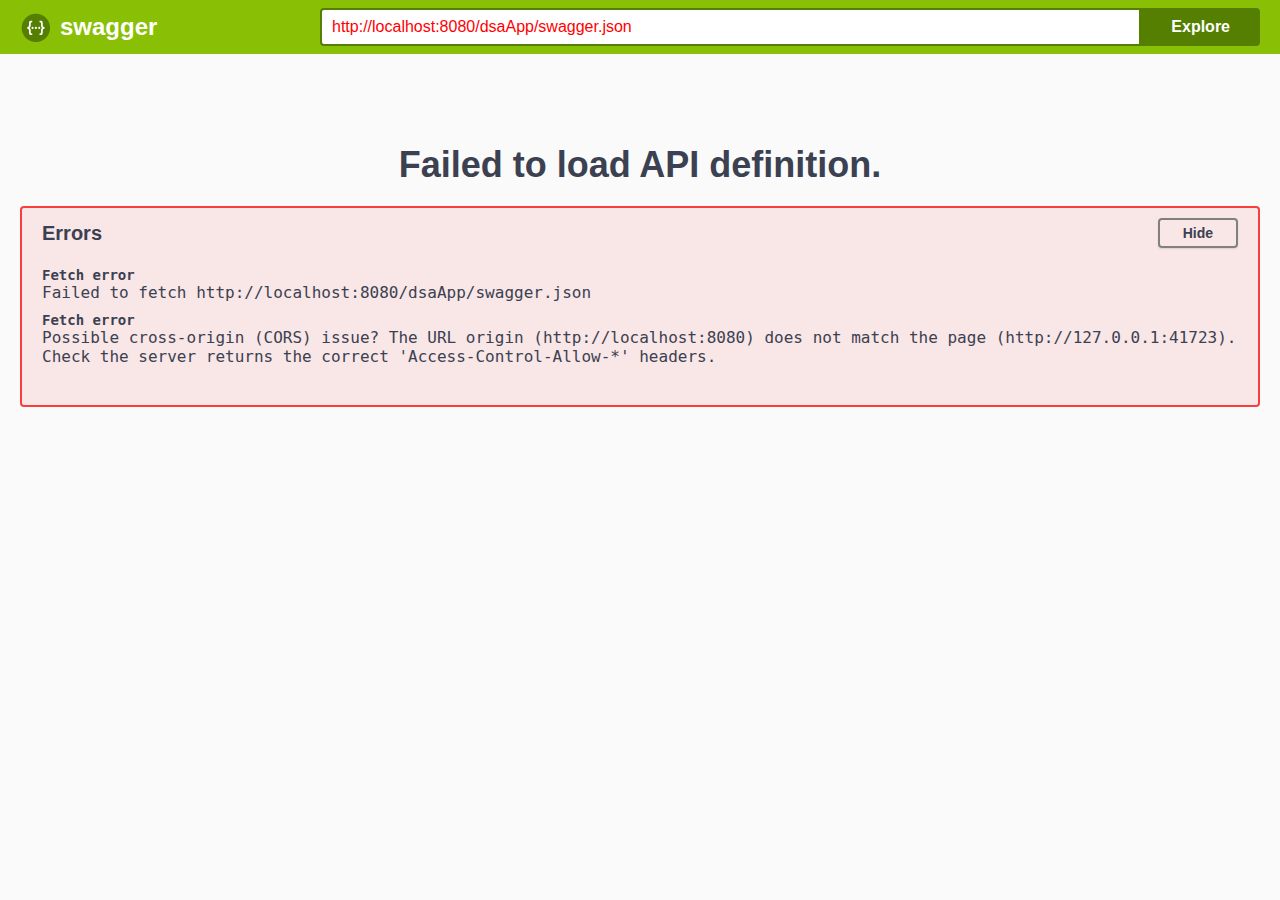
==== public/swagger/index.html @ 2f569d38 "first commit" ====
<!-- HTML for static distribution bundle build -->
<!DOCTYPE html>
<html lang="en">
  <head>
    <meta charset="UTF-8">
    <title>Swagger UI</title>
    <link rel="stylesheet" type="text/css" href="./swagger-ui.css" >
    <link rel="icon" type="image/png" href="./favicon-32x32.png" sizes="32x32" />
    <link rel="icon" type="image/png" href="./favicon-16x16.png" sizes="16x16" />
    <style>
      html
      {
        box-sizing: border-box;
        overflow: -moz-scrollbars-vertical;
        overflow-y: scroll;
      }

      *,
      *:before,
      *:after
      {
        box-sizing: inherit;
      }

      body
      {
        margin:0;
        background: #fafafa;
      }
    </style>
  </head>

  <body>
    <div id="swagger-ui"></div>

    <script src="./swagger-ui-bundle.js"> </script>
    <script src="./swagger-ui-standalone-preset.js"> </script>
    <script>
    window.onload = function() {

      // Build a system
      const ui = SwaggerUIBundle({
        url: "http://localhost:8080/dsaApp/swagger.json",
        dom_id: '#swagger-ui',
        deepLinking: true,
        presets: [
          SwaggerUIBundle.presets.apis,
          SwaggerUIStandalonePreset
        ],
        plugins: [
          SwaggerUIBundle.plugins.DownloadUrl
        ],
        layout: "StandaloneLayout"
      })

      window.ui = ui
    }
  </script>
  </body>
</html>
---- public/swagger/swagger-ui.css ----
.swagger-ui{
  /*! normalize.css v7.0.0 | MIT License | github.com/necolas/normalize.css */font-family:sans-serif;color:#3b4151}.swagger-ui html{line-height:1.15;-ms-text-size-adjust:100%;-webkit-text-size-adjust:100%}.swagger-ui body{margin:0}.swagger-ui article,.swagger-ui aside,.swagger-ui footer,.swagger-ui header,.swagger-ui nav,.swagger-ui section{display:block}.swagger-ui h1{font-size:2em;margin:.67em 0}.swagger-ui figcaption,.swagger-ui figure,.swagger-ui main{display:block}.swagger-ui figure{margin:1em 40px}.swagger-ui hr{-webkit-box-sizing:content-box;box-sizing:content-box;height:0;overflow:visible}.swagger-ui pre{font-family:monospace,monospace;font-size:1em}.swagger-ui a{background-color:transparent;-webkit-text-decoration-skip:objects}.swagger-ui abbr[title]{border-bottom:none;text-decoration:underline;-webkit-text-decoration:underline dotted;text-decoration:underline dotted}.swagger-ui b,.swagger-ui strong{font-weight:inherit;font-weight:bolder}.swagger-ui code,.swagger-ui kbd,.swagger-ui samp{font-family:monospace,monospace;font-size:1em}.swagger-ui dfn{font-style:italic}.swagger-ui mark{background-color:#ff0;color:#000}.swagger-ui small{font-size:80%}.swagger-ui sub,.swagger-ui sup{font-size:75%;line-height:0;position:relative;vertical-align:baseline}.swagger-ui sub{bottom:-.25em}.swagger-ui sup{top:-.5em}.swagger-ui audio,.swagger-ui video{display:inline-block}.swagger-ui audio:not([controls]){display:none;height:0}.swagger-ui img{border-style:none}.swagger-ui svg:not(:root){overflow:hidden}.swagger-ui button,.swagger-ui input,.swagger-ui optgroup,.swagger-ui select,.swagger-ui textarea{font-family:sans-serif;font-size:100%;line-height:1.15;margin:0}.swagger-ui button,.swagger-ui input{overflow:visible}.swagger-ui button,.swagger-ui select{text-transform:none}.swagger-ui [type=reset],.swagger-ui [type=submit],.swagger-ui button,.swagger-ui html [type=button]{-webkit-appearance:button}.swagger-ui [type=button]::-moz-focus-inner,.swagger-ui [type=reset]::-moz-focus-inner,.swagger-ui [type=submit]::-moz-focus-inner,.swagger-ui button::-moz-focus-inner{border-style:none;padding:0}.swagger-ui [type=button]:-moz-focusring,.swagger-ui [type=reset]:-moz-focusring,.swagger-ui [type=submit]:-moz-focusring,.swagger-ui button:-moz-focusring{outline:1px dotted ButtonText}.swagger-ui fieldset{padding:.35em .75em .625em}.swagger-ui legend{-webkit-box-sizing:border-box;box-sizing:border-box;color:inherit;display:table;max-width:100%;padding:0;white-space:normal}.swagger-ui progress{display:inline-block;vertical-align:baseline}.swagger-ui textarea{overflow:auto}.swagger-ui [type=checkbox],.swagger-ui [type=radio]{-webkit-box-sizing:border-box;box-sizing:border-box;padding:0}.swagger-ui [type=number]::-webkit-inner-spin-button,.swagger-ui [type=number]::-webkit-outer-spin-button{height:auto}.swagger-ui [type=search]{-webkit-appearance:textfield;outline-offset:-2px}.swagger-ui [type=search]::-webkit-search-cancel-button,.swagger-ui [type=search]::-webkit-search-decoration{-webkit-appearance:none}.swagger-ui ::-webkit-file-upload-button{-webkit-appearance:button;font:inherit}.swagger-ui details,.swagger-ui menu{display:block}.swagger-ui summary{display:list-item}.swagger-ui canvas{display:inline-block}.swagger-ui [hidden],.swagger-ui template{display:none}.swagger-ui .debug *{outline:1px solid gold}.swagger-ui .debug-white *{outline:1px solid #fff}.swagger-ui .debug-black *{outline:1px solid #000}.swagger-ui .debug-grid{background:transparent url([data-uri]) repeat 0 0}.swagger-ui .debug-grid-16{background:transparent url([data-uri]) repeat 0 0}.swagger-ui .debug-grid-8-solid{background:#fff url([data-uri]) repeat 0 0}.swagger-ui .debug-grid-16-solid{background:#fff url([data-uri]) repeat 0 0}.swagger-ui .border-box,.swagger-ui a,.swagger-ui article,.swagger-ui body,.swagger-ui code,.swagger-ui dd,.swagger-ui div,.swagger-ui dl,.swagger-ui dt,.swagger-ui fieldset,.swagger-ui footer,.swagger-ui form,.swagger-ui h1,.swagger-ui h2,.swagger-ui h3,.swagger-ui h4,.swagger-ui h5,.swagger-ui h6,.swagger-ui header,.swagger-ui html,.swagger-ui input[type=email],.swagger-ui input[type=number],.swagger-ui input[type=password],.swagger-ui input[type=tel],.swagger-ui input[type=text],.swagger-ui input[type=url],.swagger-ui legend,.swagger-ui li,.swagger-ui main,.swagger-ui ol,.swagger-ui p,.swagger-ui pre,.swagger-ui section,.swagger-ui table,.swagger-ui td,.swagger-ui textarea,.swagger-ui th,.swagger-ui tr,.swagger-ui ul{-webkit-box-sizing:border-box;box-sizing:border-box}.swagger-ui .aspect-ratio{height:0;position:relative}.swagger-ui .aspect-ratio--16x9{padding-bottom:56.25%}.swagger-ui .aspect-ratio--9x16{padding-bottom:177.77%}.swagger-ui .aspect-ratio--4x3{padding-bottom:75%}.swagger-ui .aspect-ratio--3x4{padding-bottom:133.33%}.swagger-ui .aspect-ratio--6x4{padding-bottom:66.6%}.swagger-ui .aspect-ratio--4x6{padding-bottom:150%}.swagger-ui .aspect-ratio--8x5{padding-bottom:62.5%}.swagger-ui .aspect-ratio--5x8{padding-bottom:160%}.swagger-ui .aspect-ratio--7x5{padding-bottom:71.42%}.swagger-ui .aspect-ratio--5x7{padding-bottom:140%}.swagger-ui .aspect-ratio--1x1{padding-bottom:100%}.swagger-ui .aspect-ratio--object{position:absolute;top:0;right:0;bottom:0;left:0;width:100%;height:100%;z-index:100}@media screen and (min-width:30em){.swagger-ui .aspect-ratio-ns{height:0;position:relative}.swagger-ui .aspect-ratio--16x9-ns{padding-bottom:56.25%}.swagger-ui .aspect-ratio--9x16-ns{padding-bottom:177.77%}.swagger-ui .aspect-ratio--4x3-ns{padding-bottom:75%}.swagger-ui .aspect-ratio--3x4-ns{padding-bottom:133.33%}.swagger-ui .aspect-ratio--6x4-ns{padding-bottom:66.6%}.swagger-ui .aspect-ratio--4x6-ns{padding-bottom:150%}.swagger-ui .aspect-ratio--8x5-ns{padding-bottom:62.5%}.swagger-ui .aspect-ratio--5x8-ns{padding-bottom:160%}.swagger-ui .aspect-ratio--7x5-ns{padding-bottom:71.42%}.swagger-ui .aspect-ratio--5x7-ns{padding-bottom:140%}.swagger-ui .aspect-ratio--1x1-ns{padding-bottom:100%}.swagger-ui .aspect-ratio--object-ns{position:absolute;top:0;right:0;bottom:0;left:0;width:100%;height:100%;z-index:100}}@media screen and (min-width:30em) and (max-width:60em){.swagger-ui .aspect-ratio-m{height:0;position:relative}.swagger-ui .aspect-ratio--16x9-m{padding-bottom:56.25%}.swagger-ui .aspect-ratio--9x16-m{padding-bottom:177.77%}.swagger-ui .aspect-ratio--4x3-m{padding-bottom:75%}.swagger-ui .aspect-ratio--3x4-m{padding-bottom:133.33%}.swagger-ui .aspect-ratio--6x4-m{padding-bottom:66.6%}.swagger-ui .aspect-ratio--4x6-m{padding-bottom:150%}.swagger-ui .aspect-ratio--8x5-m{padding-bottom:62.5%}.swagger-ui .aspect-ratio--5x8-m{padding-bottom:160%}.swagger-ui .aspect-ratio--7x5-m{padding-bottom:71.42%}.swagger-ui .aspect-ratio--5x7-m{padding-bottom:140%}.swagger-ui .aspect-ratio--1x1-m{padding-bottom:100%}.swagger-ui .aspect-ratio--object-m{position:absolute;top:0;right:0;bottom:0;left:0;width:100%;height:100%;z-index:100}}@media screen and (min-width:60em){.swagger-ui .aspect-ratio-l{height:0;position:relative}.swagger-ui .aspect-ratio--16x9-l{padding-bottom:56.25%}.swagger-ui .aspect-ratio--9x16-l{padding-bottom:177.77%}.swagger-ui .aspect-ratio--4x3-l{padding-bottom:75%}.swagger-ui .aspect-ratio--3x4-l{padding-bottom:133.33%}.swagger-ui .aspect-ratio--6x4-l{padding-bottom:66.6%}.swagger-ui .aspect-ratio--4x6-l{padding-bottom:150%}.swagger-ui .aspect-ratio--8x5-l{padding-bottom:62.5%}.swagger-ui .aspect-ratio--5x8-l{padding-bottom:160%}.swagger-ui .aspect-ratio--7x5-l{padding-bottom:71.42%}.swagger-ui .aspect-ratio--5x7-l{padding-bottom:140%}.swagger-ui .aspect-ratio--1x1-l{padding-bottom:100%}.swagger-ui .aspect-ratio--object-l{position:absolute;top:0;right:0;bottom:0;left:0;width:100%;height:100%;z-index:100}}.swagger-ui img{max-width:100%}.swagger-ui .cover{background-size:cover!important}.swagger-ui .contain{background-size:contain!important}@media screen and (min-width:30em){.swagger-ui .cover-ns{background-size:cover!important}.swagger-ui .contain-ns{background-size:contain!important}}@media screen and (min-width:30em) and (max-width:60em){.swagger-ui .cover-m{background-size:cover!important}.swagger-ui .contain-m{background-size:contain!important}}@media screen and (min-width:60em){.swagger-ui .cover-l{background-size:cover!important}.swagger-ui .contain-l{background-size:contain!important}}.swagger-ui .bg-center{background-repeat:no-repeat;background-position:50%}.swagger-ui .bg-top{background-repeat:no-repeat;background-position:top}.swagger-ui .bg-right{background-repeat:no-repeat;background-position:100%}.swagger-ui .bg-bottom{background-repeat:no-repeat;background-position:bottom}.swagger-ui .bg-left{background-repeat:no-repeat;background-position:0}@media screen and (min-width:30em){.swagger-ui .bg-center-ns{background-repeat:no-repeat;background-position:50%}.swagger-ui .bg-top-ns{background-repeat:no-repeat;background-position:top}.swagger-ui .bg-right-ns{background-repeat:no-repeat;background-position:100%}.swagger-ui .bg-bottom-ns{background-repeat:no-repeat;background-position:bottom}.swagger-ui .bg-left-ns{background-repeat:no-repeat;background-position:0}}@media screen and (min-width:30em) and (max-width:60em){.swagger-ui .bg-center-m{background-repeat:no-repeat;background-position:50%}.swagger-ui .bg-top-m{background-repeat:no-repeat;background-position:top}.swagger-ui .bg-right-m{background-repeat:no-repeat;background-position:100%}.swagger-ui .bg-bottom-m{background-repeat:no-repeat;background-position:bottom}.swagger-ui .bg-left-m{background-repeat:no-repeat;background-position:0}}@media screen and (min-width:60em){.swagger-ui .bg-center-l{background-repeat:no-repeat;background-position:50%}.swagger-ui .bg-top-l{background-repeat:no-repeat;background-position:top}.swagger-ui .bg-right-l{background-repeat:no-repeat;background-position:100%}.swagger-ui .bg-bottom-l{background-repeat:no-repeat;background-position:bottom}.swagger-ui .bg-left-l{background-repeat:no-repeat;background-position:0}}.swagger-ui .outline{outline:1px solid}.swagger-ui .outline-transparent{outline:1px solid transparent}.swagger-ui .outline-0{outline:0}@media screen and (min-width:30em){.swagger-ui .outline-ns{outline:1px solid}.swagger-ui .outline-transparent-ns{outline:1px solid transparent}.swagger-ui .outline-0-ns{outline:0}}@media screen and (min-width:30em) and (max-width:60em){.swagger-ui .outline-m{outline:1px solid}.swagger-ui .outline-transparent-m{outline:1px solid transparent}.swagger-ui .outline-0-m{outline:0}}@media screen and (min-width:60em){.swagger-ui .outline-l{outline:1px solid}.swagger-ui .outline-transparent-l{outline:1px solid transparent}.swagger-ui .outline-0-l{outline:0}}.swagger-ui .ba{border-style:solid;border-width:1px}.swagger-ui .bt{border-top-style:solid;border-top-width:1px}.swagger-ui .br{border-right-style:solid;border-right-width:1px}.swagger-ui .bb{border-bottom-style:solid;border-bottom-width:1px}.swagger-ui .bl{border-left-style:solid;border-left-width:1px}.swagger-ui .bn{border-style:none;border-width:0}@media screen and (min-width:30em){.swagger-ui .ba-ns{border-style:solid;border-width:1px}.swagger-ui .bt-ns{border-top-style:solid;border-top-width:1px}.swagger-ui .br-ns{border-right-style:solid;border-right-width:1px}.swagger-ui .bb-ns{border-bottom-style:solid;border-bottom-width:1px}.swagger-ui .bl-ns{border-left-style:solid;border-left-width:1px}.swagger-ui .bn-ns{border-style:none;border-width:0}}@media screen and (min-width:30em) and (max-width:60em){.swagger-ui .ba-m{border-style:solid;border-width:1px}.swagger-ui .bt-m{border-top-style:solid;border-top-width:1px}.swagger-ui .br-m{border-right-style:solid;border-right-width:1px}.swagger-ui .bb-m{border-bottom-style:solid;border-bottom-width:1px}.swagger-ui .bl-m{border-left-style:solid;border-left-width:1px}.swagger-ui .bn-m{border-style:none;border-width:0}}@media screen and (min-width:60em){.swagger-ui .ba-l{border-style:solid;border-width:1px}.swagger-ui .bt-l{border-top-style:solid;border-top-width:1px}.swagger-ui .br-l{border-right-style:solid;border-right-width:1px}.swagger-ui .bb-l{border-bottom-style:solid;border-bottom-width:1px}.swagger-ui .bl-l{border-left-style:solid;border-left-width:1px}.swagger-ui .bn-l{border-style:none;border-width:0}}.swagger-ui .b--black{border-color:#000}.swagger-ui .b--near-black{border-color:#111}.swagger-ui .b--dark-gray{border-color:#333}.swagger-ui .b--mid-gray{border-color:#555}.swagger-ui .b--gray{border-color:#777}.swagger-ui .b--silver{border-color:#999}.swagger-ui .b--light-silver{border-color:#aaa}.swagger-ui .b--moon-gray{border-color:#ccc}.swagger-ui .b--light-gray{border-color:#eee}.swagger-ui .b--near-white{border-color:#f4f4f4}.swagger-ui .b--white{border-color:#fff}.swagger-ui .b--white-90{border-color:hsla(0,0%,100%,.9)}.swagger-ui .b--white-80{border-color:hsla(0,0%,100%,.8)}.swagger-ui .b--white-70{border-color:hsla(0,0%,100%,.7)}.swagger-ui .b--white-60{border-color:hsla(0,0%,100%,.6)}.swagger-ui .b--white-50{border-color:hsla(0,0%,100%,.5)}.swagger-ui .b--white-40{border-color:hsla(0,0%,100%,.4)}.swagger-ui .b--white-30{border-color:hsla(0,0%,100%,.3)}.swagger-ui .b--white-20{border-color:hsla(0,0%,100%,.2)}.swagger-ui .b--white-10{border-color:hsla(0,0%,100%,.1)}.swagger-ui .b--white-05{border-color:hsla(0,0%,100%,.05)}.swagger-ui .b--white-025{border-color:hsla(0,0%,100%,.025)}.swagger-ui .b--white-0125{border-color:hsla(0,0%,100%,.0125)}.swagger-ui .b--black-90{border-color:rgba(0,0,0,.9)}.swagger-ui .b--black-80{border-color:rgba(0,0,0,.8)}.swagger-ui .b--black-70{border-color:rgba(0,0,0,.7)}.swagger-ui .b--black-60{border-color:rgba(0,0,0,.6)}.swagger-ui .b--black-50{border-color:rgba(0,0,0,.5)}.swagger-ui .b--black-40{border-color:rgba(0,0,0,.4)}.swagger-ui .b--black-30{border-color:rgba(0,0,0,.3)}.swagger-ui .b--black-20{border-color:rgba(0,0,0,.2)}.swagger-ui .b--black-10{border-color:rgba(0,0,0,.1)}.swagger-ui .b--black-05{border-color:rgba(0,0,0,.05)}.swagger-ui .b--black-025{border-color:rgba(0,0,0,.025)}.swagger-ui .b--black-0125{border-color:rgba(0,0,0,.0125)}.swagger-ui .b--dark-red{border-color:#e7040f}.swagger-ui .b--red{border-color:#ff4136}.swagger-ui .b--light-red{border-color:#ff725c}.swagger-ui .b--orange{border-color:#ff6300}.swagger-ui .b--gold{border-color:#ffb700}.swagger-ui .b--yellow{border-color:gold}.swagger-ui .b--light-yellow{border-color:#fbf1a9}.swagger-ui .b--purple{border-color:#5e2ca5}.swagger-ui .b--light-purple{border-color:#a463f2}.swagger-ui .b--dark-pink{border-color:#d5008f}.swagger-ui .b--hot-pink{border-color:#ff41b4}.swagger-ui .b--pink{border-color:#ff80cc}.swagger-ui .b--light-pink{border-color:#ffa3d7}.swagger-ui .b--dark-green{border-color:#137752}.swagger-ui .b--green{border-color:#19a974}.swagger-ui .b--light-green{border-color:#9eebcf}.swagger-ui .b--navy{border-color:#001b44}.swagger-ui .b--dark-blue{border-color:#00449e}.swagger-ui .b--blue{border-color:#357edd}.swagger-ui .b--light-blue{border-color:#96ccff}.swagger-ui .b--lightest-blue{border-color:#cdecff}.swagger-ui .b--washed-blue{border-color:#f6fffe}.swagger-ui .b--washed-green{border-color:#e8fdf5}.swagger-ui .b--washed-yellow{border-color:#fffceb}.swagger-ui .b--washed-red{border-color:#ffdfdf}.swagger-ui .b--transparent{border-color:transparent}.swagger-ui .b--inherit{border-color:inherit}.swagger-ui .br0{border-radius:0}.swagger-ui .br1{border-radius:.125rem}.swagger-ui .br2{border-radius:.25rem}.swagger-ui .br3{border-radius:.5rem}.swagger-ui .br4{border-radius:1rem}.swagger-ui .br-100{border-radius:100%}.swagger-ui .br-pill{border-radius:9999px}.swagger-ui .br--bottom{border-top-left-radius:0;border-top-right-radius:0}.swagger-ui .br--top{border-bottom-left-radius:0;border-bottom-right-radius:0}.swagger-ui .br--right{border-top-left-radius:0;border-bottom-left-radius:0}.swagger-ui .br--left{border-top-right-radius:0;border-bottom-right-radius:0}@media screen and (min-width:30em){.swagger-ui .br0-ns{border-radius:0}.swagger-ui .br1-ns{border-radius:.125rem}.swagger-ui .br2-ns{border-radius:.25rem}.swagger-ui .br3-ns{border-radius:.5rem}.swagger-ui .br4-ns{border-radius:1rem}.swagger-ui .br-100-ns{border-radius:100%}.swagger-ui .br-pill-ns{border-radius:9999px}.swagger-ui .br--bottom-ns{border-top-left-radius:0;border-top-right-radius:0}.swagger-ui .br--top-ns{border-bottom-left-radius:0;border-bottom-right-radius:0}.swagger-ui .br--right-ns{border-top-left-radius:0;border-bottom-left-radius:0}.swagger-ui .br--left-ns{border-top-right-radius:0;border-bottom-right-radius:0}}@media screen and (min-width:30em) and (max-width:60em){.swagger-ui .br0-m{border-radius:0}.swagger-ui .br1-m{border-radius:.125rem}.swagger-ui .br2-m{border-radius:.25rem}.swagger-ui .br3-m{border-radius:.5rem}.swagger-ui .br4-m{border-radius:1rem}.swagger-ui .br-100-m{border-radius:100%}.swagger-ui .br-pill-m{border-radius:9999px}.swagger-ui .br--bottom-m{border-top-left-radius:0;border-top-right-radius:0}.swagger-ui .br--top-m{border-bottom-left-radius:0;border-bottom-right-radius:0}.swagger-ui .br--right-m{border-top-left-radius:0;border-bottom-left-radius:0}.swagger-ui .br--left-m{border-top-right-radius:0;border-bottom-right-radius:0}}@media screen and (min-width:60em){.swagger-ui .br0-l{border-radius:0}.swagger-ui .br1-l{border-radius:.125rem}.swagger-ui .br2-l{border-radius:.25rem}.swagger-ui .br3-l{border-radius:.5rem}.swagger-ui .br4-l{border-radius:1rem}.swagger-ui .br-100-l{border-radius:100%}.swagger-ui .br-pill-l{border-radius:9999px}.swagger-ui .br--bottom-l{border-radius-top-left:0;border-radius-top-right:0}.swagger-ui .br--top-l{border-bottom-left-radius:0;border-bottom-right-radius:0}.swagger-ui .br--right-l{border-top-left-radius:0;border-bottom-left-radius:0}.swagger-ui .br--left-l{border-top-right-radius:0;border-bottom-right-radius:0}}.swagger-ui .b--dotted{border-style:dotted}.swagger-ui .b--dashed{border-style:dashed}.swagger-ui .b--solid{border-style:solid}.swagger-ui .b--none{border-style:none}@media screen and (min-width:30em){.swagger-ui .b--dotted-ns{border-style:dotted}.swagger-ui .b--dashed-ns{border-style:dashed}.swagger-ui .b--solid-ns{border-style:solid}.swagger-ui .b--none-ns{border-style:none}}@media screen and (min-width:30em) and (max-width:60em){.swagger-ui .b--dotted-m{border-style:dotted}.swagger-ui .b--dashed-m{border-style:dashed}.swagger-ui .b--solid-m{border-style:solid}.swagger-ui .b--none-m{border-style:none}}@media screen and (min-width:60em){.swagger-ui .b--dotted-l{border-style:dotted}.swagger-ui .b--dashed-l{border-style:dashed}.swagger-ui .b--solid-l{border-style:solid}.swagger-ui .b--none-l{border-style:none}}.swagger-ui .bw0{border-width:0}.swagger-ui .bw1{border-width:.125rem}.swagger-ui .bw2{border-width:.25rem}.swagger-ui .bw3{border-width:.5rem}.swagger-ui .bw4{border-width:1rem}.swagger-ui .bw5{border-width:2rem}.swagger-ui .bt-0{border-top-width:0}.swagger-ui .br-0{border-right-width:0}.swagger-ui .bb-0{border-bottom-width:0}.swagger-ui .bl-0{border-left-width:0}@media screen and (min-width:30em){.swagger-ui .bw0-ns{border-width:0}.swagger-ui .bw1-ns{border-width:.125rem}.swagger-ui .bw2-ns{border-width:.25rem}.swagger-ui .bw3-ns{border-width:.5rem}.swagger-ui .bw4-ns{border-width:1rem}.swagger-ui .bw5-ns{border-width:2rem}.swagger-ui .bt-0-ns{border-top-width:0}.swagger-ui .br-0-ns{border-right-width:0}.swagger-ui .bb-0-ns{border-bottom-width:0}.swagger-ui .bl-0-ns{border-left-width:0}}@media screen and (min-width:30em) and (max-width:60em){.swagger-ui .bw0-m{border-width:0}.swagger-ui .bw1-m{border-width:.125rem}.swagger-ui .bw2-m{border-width:.25rem}.swagger-ui .bw3-m{border-width:.5rem}.swagger-ui .bw4-m{border-width:1rem}.swagger-ui .bw5-m{border-width:2rem}.swagger-ui .bt-0-m{border-top-width:0}.swagger-ui .br-0-m{border-right-width:0}.swagger-ui .bb-0-m{border-bottom-width:0}.swagger-ui .bl-0-m{border-left-width:0}}@media screen and (min-width:60em){.swagger-ui .bw0-l{border-width:0}.swagger-ui .bw1-l{border-width:.125rem}.swagger-ui .bw2-l{border-width:.25rem}.swagger-ui .bw3-l{border-width:.5rem}.swagger-ui .bw4-l{border-width:1rem}.swagger-ui .bw5-l{border-width:2rem}.swagger-ui .bt-0-l{border-top-width:0}.swagger-ui .br-0-l{border-right-width:0}.swagger-ui .bb-0-l{border-bottom-width:0}.swagger-ui .bl-0-l{border-left-width:0}}.swagger-ui .shadow-1{-webkit-box-shadow:0 0 4px 2px rgba(0,0,0,.2);box-shadow:0 0 4px 2px rgba(0,0,0,.2)}.swagger-ui .shadow-2{-webkit-box-shadow:0 0 8px 2px rgba(0,0,0,.2);box-shadow:0 0 8px 2px rgba(0,0,0,.2)}.swagger-ui .shadow-3{-webkit-box-shadow:2px 2px 4px 2px rgba(0,0,0,.2);box-shadow:2px 2px 4px 2px rgba(0,0,0,.2)}.swagger-ui .shadow-4{-webkit-box-shadow:2px 2px 8px 0 rgba(0,0,0,.2);box-shadow:2px 2px 8px 0 rgba(0,0,0,.2)}.swagger-ui .shadow-5{-webkit-box-shadow:4px 4px 8px 0 rgba(0,0,0,.2);box-shadow:4px 4px 8px 0 rgba(0,0,0,.2)}@media screen and (min-width:30em){.swagger-ui .shadow-1-ns{-webkit-box-shadow:0 0 4px 2px rgba(0,0,0,.2);box-shadow:0 0 4px 2px rgba(0,0,0,.2)}.swagger-ui .shadow-2-ns{-webkit-box-shadow:0 0 8px 2px rgba(0,0,0,.2);box-shadow:0 0 8px 2px rgba(0,0,0,.2)}.swagger-ui .shadow-3-ns{-webkit-box-shadow:2px 2px 4px 2px rgba(0,0,0,.2);box-shadow:2px 2px 4px 2px rgba(0,0,0,.2)}.swagger-ui .shadow-4-ns{-webkit-box-shadow:2px 2px 8px 0 rgba(0,0,0,.2);box-shadow:2px 2px 8px 0 rgba(0,0,0,.2)}.swagger-ui .shadow-5-ns{-webkit-box-shadow:4px 4px 8px 0 rgba(0,0,0,.2);box-shadow:4px 4px 8px 0 rgba(0,0,0,.2)}}@media screen and (min-width:30em) and (max-width:60em){.swagger-ui .shadow-1-m{-webkit-box-shadow:0 0 4px 2px rgba(0,0,0,.2);box-shadow:0 0 4px 2px rgba(0,0,0,.2)}.swagger-ui .shadow-2-m{-webkit-box-shadow:0 0 8px 2px rgba(0,0,0,.2);box-shadow:0 0 8px 2px rgba(0,0,0,.2)}.swagger-ui .shadow-3-m{-webkit-box-shadow:2px 2px 4px 2px rgba(0,0,0,.2);box-shadow:2px 2px 4px 2px rgba(0,0,0,.2)}.swagger-ui .shadow-4-m{-webkit-box-shadow:2px 2px 8px 0 rgba(0,0,0,.2);box-shadow:2px 2px 8px 0 rgba(0,0,0,.2)}.swagger-ui .shadow-5-m{-webkit-box-shadow:4px 4px 8px 0 rgba(0,0,0,.2);box-shadow:4px 4px 8px 0 rgba(0,0,0,.2)}}@media screen and (min-width:60em){.swagger-ui .shadow-1-l{-webkit-box-shadow:0 0 4px 2px rgba(0,0,0,.2);box-shadow:0 0 4px 2px rgba(0,0,0,.2)}.swagger-ui .shadow-2-l{-webkit-box-shadow:0 0 8px 2px rgba(0,0,0,.2);box-shadow:0 0 8px 2px rgba(0,0,0,.2)}.swagger-ui .shadow-3-l{-webkit-box-shadow:2px 2px 4px 2px rgba(0,0,0,.2);box-shadow:2px 2px 4px 2px rgba(0,0,0,.2)}.swagger-ui .shadow-4-l{-webkit-box-shadow:2px 2px 8px 0 rgba(0,0,0,.2);box-shadow:2px 2px 8px 0 rgba(0,0,0,.2)}.swagger-ui .shadow-5-l{-webkit-box-shadow:4px 4px 8px 0 rgba(0,0,0,.2);box-shadow:4px 4px 8px 0 rgba(0,0,0,.2)}}.swagger-ui .pre{overflow-x:auto;overflow-y:hidden;overflow:scroll}.swagger-ui .top-0{top:0}.swagger-ui .right-0{right:0}.swagger-ui .bottom-0{bottom:0}.swagger-ui .left-0{left:0}.swagger-ui .top-1{top:1rem}.swagger-ui .right-1{right:1rem}.swagger-ui .bottom-1{bottom:1rem}.swagger-ui .left-1{left:1rem}.swagger-ui .top-2{top:2rem}.swagger-ui .right-2{right:2rem}.swagger-ui .bottom-2{bottom:2rem}.swagger-ui .left-2{left:2rem}.swagger-ui .top--1{top:-1rem}.swagger-ui .right--1{right:-1rem}.swagger-ui .bottom--1{bottom:-1rem}.swagger-ui .left--1{left:-1rem}.swagger-ui .top--2{top:-2rem}.swagger-ui .right--2{right:-2rem}.swagger-ui .bottom--2{bottom:-2rem}.swagger-ui .left--2{left:-2rem}.swagger-ui .absolute--fill{top:0;right:0;bottom:0;left:0}@media screen and (min-width:30em){.swagger-ui .top-0-ns{top:0}.swagger-ui .left-0-ns{left:0}.swagger-ui .right-0-ns{right:0}.swagger-ui .bottom-0-ns{bottom:0}.swagger-ui .top-1-ns{top:1rem}.swagger-ui .left-1-ns{left:1rem}.swagger-ui .right-1-ns{right:1rem}.swagger-ui .bottom-1-ns{bottom:1rem}.swagger-ui .top-2-ns{top:2rem}.swagger-ui .left-2-ns{left:2rem}.swagger-ui .right-2-ns{right:2rem}.swagger-ui .bottom-2-ns{bottom:2rem}.swagger-ui .top--1-ns{top:-1rem}.swagger-ui .right--1-ns{right:-1rem}.swagger-ui .bottom--1-ns{bottom:-1rem}.swagger-ui .left--1-ns{left:-1rem}.swagger-ui .top--2-ns{top:-2rem}.swagger-ui .right--2-ns{right:-2rem}.swagger-ui .bottom--2-ns{bottom:-2rem}.swagger-ui .left--2-ns{left:-2rem}.swagger-ui .absolute--fill-ns{top:0;right:0;bottom:0;left:0}}@media screen and (min-width:30em) and (max-width:60em){.swagger-ui .top-0-m{top:0}.swagger-ui .left-0-m{left:0}.swagger-ui .right-0-m{right:0}.swagger-ui .bottom-0-m{bottom:0}.swagger-ui .top-1-m{top:1rem}.swagger-ui .left-1-m{left:1rem}.swagger-ui .right-1-m{right:1rem}.swagger-ui .bottom-1-m{bottom:1rem}.swagger-ui .top-2-m{top:2rem}.swagger-ui .left-2-m{left:2rem}.swagger-ui .right-2-m{right:2rem}.swagger-ui .bottom-2-m{bottom:2rem}.swagger-ui .top--1-m{top:-1rem}.swagger-ui .right--1-m{right:-1rem}.swagger-ui .bottom--1-m{bottom:-1rem}.swagger-ui .left--1-m{left:-1rem}.swagger-ui .top--2-m{top:-2rem}.swagger-ui .right--2-m{right:-2rem}.swagger-ui .bottom--2-m{bottom:-2rem}.swagger-ui .left--2-m{left:-2rem}.swagger-ui .absolute--fill-m{top:0;right:0;bottom:0;left:0}}@media screen and (min-width:60em){.swagger-ui .top-0-l{top:0}.swagger-ui .left-0-l{left:0}.swagger-ui .right-0-l{right:0}.swagger-ui .bottom-0-l{bottom:0}.swagger-ui .top-1-l{top:1rem}.swagger-ui .left-1-l{left:1rem}.swagger-ui .right-1-l{right:1rem}.swagger-ui .bottom-1-l{bottom:1rem}.swagger-ui .top-2-l{top:2rem}.swagger-ui .left-2-l{left:2rem}.swagger-ui .right-2-l{right:2rem}.swagger-ui .bottom-2-l{bottom:2rem}.swagger-ui .top--1-l{top:-1rem}.swagger-ui .right--1-l{right:-1rem}.swagger-ui .bottom--1-l{bottom:-1rem}.swagger-ui .left--1-l{left:-1rem}.swagger-ui .top--2-l{top:-2rem}.swagger-ui .right--2-l{right:-2rem}.swagger-ui .bottom--2-l{bottom:-2rem}.swagger-ui .left--2-l{left:-2rem}.swagger-ui .absolute--fill-l{top:0;right:0;bottom:0;left:0}}.swagger-ui .cf:after,.swagger-ui .cf:before{content:" ";display:table}.swagger-ui .cf:after{clear:both}.swagger-ui .cf{*zoom:1}.swagger-ui .cl{clear:left}.swagger-ui .cr{clear:right}.swagger-ui .cb{clear:both}.swagger-ui .cn{clear:none}@media screen and (min-width:30em){.swagger-ui .cl-ns{clear:left}.swagger-ui .cr-ns{clear:right}.swagger-ui .cb-ns{clear:both}.swagger-ui .cn-ns{clear:none}}@media screen and (min-width:30em) and (max-width:60em){.swagger-ui .cl-m{clear:left}.swagger-ui .cr-m{clear:right}.swagger-ui .cb-m{clear:both}.swagger-ui .cn-m{clear:none}}@media screen and (min-width:60em){.swagger-ui .cl-l{clear:left}.swagger-ui .cr-l{clear:right}.swagger-ui .cb-l{clear:both}.swagger-ui .cn-l{clear:none}}.swagger-ui .dn{display:none}.swagger-ui .di{display:inline}.swagger-ui .db{display:block}.swagger-ui .dib{display:inline-block}.swagger-ui .dit{display:inline-table}.swagger-ui .dt{display:table}.swagger-ui .dtc{display:table-cell}.swagger-ui .dt-row{display:table-row}.swagger-ui .dt-row-group{display:table-row-group}.swagger-ui .dt-column{display:table-column}.swagger-ui .dt-column-group{display:table-column-group}.swagger-ui .dt--fixed{table-layout:fixed;width:100%}@media screen and (min-width:30em){.swagger-ui .dn-ns{display:none}.swagger-ui .di-ns{display:inline}.swagger-ui .db-ns{display:block}.swagger-ui .dib-ns{display:inline-block}.swagger-ui .dit-ns{display:inline-table}.swagger-ui .dt-ns{display:table}.swagger-ui .dtc-ns{display:table-cell}.swagger-ui .dt-row-ns{display:table-row}.swagger-ui .dt-row-group-ns{display:table-row-group}.swagger-ui .dt-column-ns{display:table-column}.swagger-ui .dt-column-group-ns{display:table-column-group}.swagger-ui .dt--fixed-ns{table-layout:fixed;width:100%}}@media screen and (min-width:30em) and (max-width:60em){.swagger-ui .dn-m{display:none}.swagger-ui .di-m{display:inline}.swagger-ui .db-m{display:block}.swagger-ui .dib-m{display:inline-block}.swagger-ui .dit-m{display:inline-table}.swagger-ui .dt-m{display:table}.swagger-ui .dtc-m{display:table-cell}.swagger-ui .dt-row-m{display:table-row}.swagger-ui .dt-row-group-m{display:table-row-group}.swagger-ui .dt-column-m{display:table-column}.swagger-ui .dt-column-group-m{display:table-column-group}.swagger-ui .dt--fixed-m{table-layout:fixed;width:100%}}@media screen and (min-width:60em){.swagger-ui .dn-l{display:none}.swagger-ui .di-l{display:inline}.swagger-ui .db-l{display:block}.swagger-ui .dib-l{display:inline-block}.swagger-ui .dit-l{display:inline-table}.swagger-ui .dt-l{display:table}.swagger-ui .dtc-l{display:table-cell}.swagger-ui .dt-row-l{display:table-row}.swagger-ui .dt-row-group-l{display:table-row-group}.swagger-ui .dt-column-l{display:table-column}.swagger-ui .dt-column-group-l{display:table-column-group}.swagger-ui .dt--fixed-l{table-layout:fixed;width:100%}}.swagger-ui .flex{display:-webkit-box;display:-ms-flexbox;display:flex}.swagger-ui .inline-flex{display:-webkit-inline-box;display:-ms-inline-flexbox;display:inline-flex}.swagger-ui .flex-auto{-webkit-box-flex:1;-ms-flex:1 1 auto;flex:1 1 auto;min-width:0;min-height:0}.swagger-ui .flex-none{-webkit-box-flex:0;-ms-flex:none;flex:none}.swagger-ui .flex-column{-webkit-box-orient:vertical;-webkit-box-direction:normal;-ms-flex-direction:column;flex-direction:column}.swagger-ui .flex-row{-webkit-box-orient:horizontal;-webkit-box-direction:normal;-ms-flex-direction:row;flex-direction:row}.swagger-ui .flex-wrap{-ms-flex-wrap:wrap;flex-wrap:wrap}.swagger-ui .flex-nowrap{-ms-flex-wrap:nowrap;flex-wrap:nowrap}.swagger-ui .flex-wrap-reverse{-ms-flex-wrap:wrap-reverse;flex-wrap:wrap-reverse}.swagger-ui .flex-column-reverse{-webkit-box-orient:vertical;-webkit-box-direction:reverse;-ms-flex-direction:column-reverse;flex-direction:column-reverse}.swagger-ui .flex-row-reverse{-webkit-box-orient:horizontal;-webkit-box-direction:reverse;-ms-flex-direction:row-reverse;flex-direction:row-reverse}.swagger-ui .items-start{-webkit-box-align:start;-ms-flex-align:start;align-items:flex-start}.swagger-ui .items-end{-webkit-box-align:end;-ms-flex-align:end;align-items:flex-end}.swagger-ui .items-center{-webkit-box-align:center;-ms-flex-align:center;align-items:center}.swagger-ui .items-baseline{-webkit-box-align:baseline;-ms-flex-align:baseline;align-items:baseline}.swagger-ui .items-stretch{-webkit-box-align:stretch;-ms-flex-align:stretch;align-items:stretch}.swagger-ui .self-start{-ms-flex-item-align:start;align-self:flex-start}.swagger-ui .self-end{-ms-flex-item-align:end;align-self:flex-end}.swagger-ui .self-center{-ms-flex-item-align:center;align-self:center}.swagger-ui .self-baseline{-ms-flex-item-align:baseline;align-self:baseline}.swagger-ui .self-stretch{-ms-flex-item-align:stretch;align-self:stretch}.swagger-ui .justify-start{-webkit-box-pack:start;-ms-flex-pack:start;justify-content:flex-start}.swagger-ui .justify-end{-webkit-box-pack:end;-ms-flex-pack:end;justify-content:flex-end}.swagger-ui .justify-center{-webkit-box-pack:center;-ms-flex-pack:center;justify-content:center}.swagger-ui .justify-between{-webkit-box-pack:justify;-ms-flex-pack:justify;justify-content:space-between}.swagger-ui .justify-around{-ms-flex-pack:distribute;justify-content:space-around}.swagger-ui .content-start{-ms-flex-line-pack:start;align-content:flex-start}.swagger-ui .content-end{-ms-flex-line-pack:end;align-content:flex-end}.swagger-ui .content-center{-ms-flex-line-pack:center;align-content:center}.swagger-ui .content-between{-ms-flex-line-pack:justify;align-content:space-between}.swagger-ui .content-around{-ms-flex-line-pack:distribute;align-content:space-around}.swagger-ui .content-stretch{-ms-flex-line-pack:stretch;align-content:stretch}.swagger-ui .order-0{-webkit-box-ordinal-group:1;-ms-flex-order:0;order:0}.swagger-ui .order-1{-webkit-box-ordinal-group:2;-ms-flex-order:1;order:1}.swagger-ui .order-2{-webkit-box-ordinal-group:3;-ms-flex-order:2;order:2}.swagger-ui .order-3{-webkit-box-ordinal-group:4;-ms-flex-order:3;order:3}.swagger-ui .order-4{-webkit-box-ordinal-group:5;-ms-flex-order:4;order:4}.swagger-ui .order-5{-webkit-box-ordinal-group:6;-ms-flex-order:5;order:5}.swagger-ui .order-6{-webkit-box-ordinal-group:7;-ms-flex-order:6;order:6}.swagger-ui .order-7{-webkit-box-ordinal-group:8;-ms-flex-order:7;order:7}.swagger-ui .order-8{-webkit-box-ordinal-group:9;-ms-flex-order:8;order:8}.swagger-ui .order-last{-webkit-box-ordinal-group:100000;-ms-flex-order:99999;order:99999}.swagger-ui .flex-grow-0{-webkit-box-flex:0;-ms-flex-positive:0;flex-grow:0}.swagger-ui .flex-grow-1{-webkit-box-flex:1;-ms-flex-positive:1;flex-grow:1}.swagger-ui .flex-shrink-0{-ms-flex-negative:0;flex-shrink:0}.swagger-ui .flex-shrink-1{-ms-flex-negative:1;flex-shrink:1}@media screen and (min-width:30em){.swagger-ui .flex-ns{display:-webkit-box;display:-ms-flexbox;display:flex}.swagger-ui .inline-flex-ns{display:-webkit-inline-box;display:-ms-inline-flexbox;display:inline-flex}.swagger-ui .flex-auto-ns{-webkit-box-flex:1;-ms-flex:1 1 auto;flex:1 1 auto;min-width:0;min-height:0}.swagger-ui .flex-none-ns{-webkit-box-flex:0;-ms-flex:none;flex:none}.swagger-ui .flex-column-ns{-webkit-box-orient:vertical;-webkit-box-direction:normal;-ms-flex-direction:column;flex-direction:column}.swagger-ui .flex-row-ns{-webkit-box-orient:horizontal;-webkit-box-direction:normal;-ms-flex-direction:row;flex-direction:row}.swagger-ui .flex-wrap-ns{-ms-flex-wrap:wrap;flex-wrap:wrap}.swagger-ui .flex-nowrap-ns{-ms-flex-wrap:nowrap;flex-wrap:nowrap}.swagger-ui .flex-wrap-reverse-ns{-ms-flex-wrap:wrap-reverse;flex-wrap:wrap-reverse}.swagger-ui .flex-column-reverse-ns{-webkit-box-orient:vertical;-webkit-box-direction:reverse;-ms-flex-direction:column-reverse;flex-direction:column-reverse}.swagger-ui .flex-row-reverse-ns{-webkit-box-orient:horizontal;-webkit-box-direction:reverse;-ms-flex-direction:row-reverse;flex-direction:row-reverse}.swagger-ui .items-start-ns{-webkit-box-align:start;-ms-flex-align:start;align-items:flex-start}.swagger-ui .items-end-ns{-webkit-box-align:end;-ms-flex-align:end;align-items:flex-end}.swagger-ui .items-center-ns{-webkit-box-align:center;-ms-flex-align:center;align-items:center}.swagger-ui .items-baseline-ns{-webkit-box-align:baseline;-ms-flex-align:baseline;align-items:baseline}.swagger-ui .items-stretch-ns{-webkit-box-align:stretch;-ms-flex-align:stretch;align-items:stretch}.swagger-ui .self-start-ns{-ms-flex-item-align:start;align-self:flex-start}.swagger-ui .self-end-ns{-ms-flex-item-align:end;align-self:flex-end}.swagger-ui .self-center-ns{-ms-flex-item-align:center;align-self:center}.swagger-ui .self-baseline-ns{-ms-flex-item-align:baseline;align-self:baseline}.swagger-ui .self-stretch-ns{-ms-flex-item-align:stretch;align-self:stretch}.swagger-ui .justify-start-ns{-webkit-box-pack:start;-ms-flex-pack:start;justify-content:flex-start}.swagger-ui .justify-end-ns{-webkit-box-pack:end;-ms-flex-pack:end;justify-content:flex-end}.swagger-ui .justify-center-ns{-webkit-box-pack:center;-ms-flex-pack:center;justify-content:center}.swagger-ui .justify-between-ns{-webkit-box-pack:justify;-ms-flex-pack:justify;justify-content:space-between}.swagger-ui .justify-around-ns{-ms-flex-pack:distribute;justify-content:space-around}.swagger-ui .content-start-ns{-ms-flex-line-pack:start;align-content:flex-start}.swagger-ui .content-end-ns{-ms-flex-line-pack:end;align-content:flex-end}.swagger-ui .content-center-ns{-ms-flex-line-pack:center;align-content:center}.swagger-ui .content-between-ns{-ms-flex-line-pack:justify;align-content:space-between}.swagger-ui .content-around-ns{-ms-flex-line-pack:distribute;align-content:space-around}.swagger-ui .content-stretch-ns{-ms-flex-line-pack:stretch;align-content:stretch}.swagger-ui .order-0-ns{-webkit-box-ordinal-group:1;-ms-flex-order:0;order:0}.swagger-ui .order-1-ns{-webkit-box-ordinal-group:2;-ms-flex-order:1;order:1}.swagger-ui .order-2-ns{-webkit-box-ordinal-group:3;-ms-flex-order:2;order:2}.swagger-ui .order-3-ns{-webkit-box-ordinal-group:4;-ms-flex-order:3;order:3}.swagger-ui .order-4-ns{-webkit-box-ordinal-group:5;-ms-flex-order:4;order:4}.swagger-ui .order-5-ns{-webkit-box-ordinal-group:6;-ms-flex-order:5;order:5}.swagger-ui .order-6-ns{-webkit-box-ordinal-group:7;-ms-flex-order:6;order:6}.swagger-ui .order-7-ns{-webkit-box-ordinal-group:8;-ms-flex-order:7;order:7}.swagger-ui .order-8-ns{-webkit-box-ordinal-group:9;-ms-flex-order:8;order:8}.swagger-ui .order-last-ns{-webkit-box-ordinal-group:100000;-ms-flex-order:99999;order:99999}.swagger-ui .flex-grow-0-ns{-webkit-box-flex:0;-ms-flex-positive:0;flex-grow:0}.swagger-ui .flex-grow-1-ns{-webkit-box-flex:1;-ms-flex-positive:1;flex-grow:1}.swagger-ui .flex-shrink-0-ns{-ms-flex-negative:0;flex-shrink:0}.swagger-ui .flex-shrink-1-ns{-ms-flex-negative:1;flex-shrink:1}}@media screen and (min-width:30em) and (max-width:60em){.swagger-ui .flex-m{display:-webkit-box;display:-ms-flexbox;display:flex}.swagger-ui .inline-flex-m{display:-webkit-inline-box;display:-ms-inline-flexbox;display:inline-flex}.swagger-ui .flex-auto-m{-webkit-box-flex:1;-ms-flex:1 1 auto;flex:1 1 auto;min-width:0;min-height:0}.swagger-ui .flex-none-m{-webkit-box-flex:0;-ms-flex:none;flex:none}.swagger-ui .flex-column-m{-webkit-box-orient:vertical;-webkit-box-direction:normal;-ms-flex-direction:column;flex-direction:column}.swagger-ui .flex-row-m{-webkit-box-orient:horizontal;-webkit-box-direction:normal;-ms-flex-direction:row;flex-direction:row}.swagger-ui .flex-wrap-m{-ms-flex-wrap:wrap;flex-wrap:wrap}.swagger-ui .flex-nowrap-m{-ms-flex-wrap:nowrap;flex-wrap:nowrap}.swagger-ui .flex-wrap-reverse-m{-ms-flex-wrap:wrap-reverse;flex-wrap:wrap-reverse}.swagger-ui .flex-column-reverse-m{-webkit-box-orient:vertical;-webkit-box-direction:reverse;-ms-flex-direction:column-reverse;flex-direction:column-reverse}.swagger-ui .flex-row-reverse-m{-webkit-box-orient:horizontal;-webkit-box-direction:reverse;-ms-flex-direction:row-reverse;flex-direction:row-reverse}.swagger-ui .items-start-m{-webkit-box-align:start;-ms-flex-align:start;align-items:flex-start}.swagger-ui .items-end-m{-webkit-box-align:end;-ms-flex-align:end;align-items:flex-end}.swagger-ui .items-center-m{-webkit-box-align:center;-ms-flex-align:center;align-items:center}.swagger-ui .items-baseline-m{-webkit-box-align:baseline;-ms-flex-align:baseline;align-items:baseline}.swagger-ui .items-stretch-m{-webkit-box-align:stretch;-ms-flex-align:stretch;align-items:stretch}.swagger-ui .self-start-m{-ms-flex-item-align:start;align-self:flex-start}.swagger-ui .self-end-m{-ms-flex-item-align:end;align-self:flex-end}.swagger-ui .self-center-m{-ms-flex-item-align:center;align-self:center}.swagger-ui .self-baseline-m{-ms-flex-item-align:baseline;align-self:baseline}.swagger-ui .self-stretch-m{-ms-flex-item-align:stretch;align-self:stretch}.swagger-ui .justify-start-m{-webkit-box-pack:start;-ms-flex-pack:start;justify-content:flex-start}.swagger-ui .justify-end-m{-webkit-box-pack:end;-ms-flex-pack:end;justify-content:flex-end}.swagger-ui .justify-center-m{-webkit-box-pack:center;-ms-flex-pack:center;justify-content:center}.swagger-ui .justify-between-m{-webkit-box-pack:justify;-ms-flex-pack:justify;justify-content:space-between}.swagger-ui .justify-around-m{-ms-flex-pack:distribute;justify-content:space-around}.swagger-ui .content-start-m{-ms-flex-line-pack:start;align-content:flex-start}.swagger-ui .content-end-m{-ms-flex-line-pack:end;align-content:flex-end}.swagger-ui .content-center-m{-ms-flex-line-pack:center;align-content:center}.swagger-ui .content-between-m{-ms-flex-line-pack:justify;align-content:space-between}.swagger-ui .content-around-m{-ms-flex-line-pack:distribute;align-content:space-around}.swagger-ui .content-stretch-m{-ms-flex-line-pack:stretch;align-content:stretch}.swagger-ui .order-0-m{-webkit-box-ordinal-group:1;-ms-flex-order:0;order:0}.swagger-ui .order-1-m{-webkit-box-ordinal-group:2;-ms-flex-order:1;order:1}.swagger-ui .order-2-m{-webkit-box-ordinal-group:3;-ms-flex-order:2;order:2}.swagger-ui .order-3-m{-webkit-box-ordinal-group:4;-ms-flex-order:3;order:3}.swagger-ui .order-4-m{-webkit-box-ordinal-group:5;-ms-flex-order:4;order:4}.swagger-ui .order-5-m{-webkit-box-ordinal-group:6;-ms-flex-order:5;order:5}.swagger-ui .order-6-m{-webkit-box-ordinal-group:7;-ms-flex-order:6;order:6}.swagger-ui .order-7-m{-webkit-box-ordinal-group:8;-ms-flex-order:7;order:7}.swagger-ui .order-8-m{-webkit-box-ordinal-group:9;-ms-flex-order:8;order:8}.swagger-ui .order-last-m{-webkit-box-ordinal-group:100000;-ms-flex-order:99999;order:99999}.swagger-ui .flex-grow-0-m{-webkit-box-flex:0;-ms-flex-positive:0;flex-grow:0}.swagger-ui .flex-grow-1-m{-webkit-box-flex:1;-ms-flex-positive:1;flex-grow:1}.swagger-ui .flex-shrink-0-m{-ms-flex-negative:0;flex-shrink:0}.swagger-ui .flex-shrink-1-m{-ms-flex-negative:1;flex-shrink:1}}@media screen and (min-width:60em){.swagger-ui .flex-l{display:-webkit-box;display:-ms-flexbox;display:flex}.swagger-ui .inline-flex-l{display:-webkit-inline-box;display:-ms-inline-flexbox;display:inline-flex}.swagger-ui .flex-auto-l{-webkit-box-flex:1;-ms-flex:1 1 auto;flex:1 1 auto;min-width:0;min-height:0}.swagger-ui .flex-none-l{-webkit-box-flex:0;-ms-flex:none;flex:none}.swagger-ui .flex-column-l{-webkit-box-orient:vertical;-webkit-box-direction:normal;-ms-flex-direction:column;flex-direction:column}.swagger-ui .flex-row-l{-webkit-box-orient:horizontal;-webkit-box-direction:normal;-ms-flex-direction:row;flex-direction:row}.swagger-ui .flex-wrap-l{-ms-flex-wrap:wrap;flex-wrap:wrap}.swagger-ui .flex-nowrap-l{-ms-flex-wrap:nowrap;flex-wrap:nowrap}.swagger-ui .flex-wrap-reverse-l{-ms-flex-wrap:wrap-reverse;flex-wrap:wrap-reverse}.swagger-ui .flex-column-reverse-l{-webkit-box-orient:vertical;-webkit-box-direction:reverse;-ms-flex-direction:column-reverse;flex-direction:column-reverse}.swagger-ui .flex-row-reverse-l{-webkit-box-orient:horizontal;-webkit-box-direction:reverse;-ms-flex-direction:row-reverse;flex-direction:row-reverse}.swagger-ui .items-start-l{-webkit-box-align:start;-ms-flex-align:start;align-items:flex-start}.swagger-ui .items-end-l{-webkit-box-align:end;-ms-flex-align:end;align-items:flex-end}.swagger-ui .items-center-l{-webkit-box-align:center;-ms-flex-align:center;align-items:center}.swagger-ui .items-baseline-l{-webkit-box-align:baseline;-ms-flex-align:baseline;align-items:baseline}.swagger-ui .items-stretch-l{-webkit-box-align:stretch;-ms-flex-align:stretch;align-items:stretch}.swagger-ui .self-start-l{-ms-flex-item-align:start;align-self:flex-start}.swagger-ui .self-end-l{-ms-flex-item-align:end;align-self:flex-end}.swagger-ui .self-center-l{-ms-flex-item-align:center;align-self:center}.swagger-ui .self-baseline-l{-ms-flex-item-align:baseline;align-self:baseline}.swagger-ui .self-stretch-l{-ms-flex-item-align:stretch;align-self:stretch}.swagger-ui .justify-start-l{-webkit-box-pack:start;-ms-flex-pack:start;justify-content:flex-start}.swagger-ui .justify-end-l{-webkit-box-pack:end;-ms-flex-pack:end;justify-content:flex-end}.swagger-ui .justify-center-l{-webkit-box-pack:center;-ms-flex-pack:center;justify-content:center}.swagger-ui .justify-between-l{-webkit-box-pack:justify;-ms-flex-pack:justify;justify-content:space-between}.swagger-ui .justify-around-l{-ms-flex-pack:distribute;justify-content:space-around}.swagger-ui .content-start-l{-ms-flex-line-pack:start;align-content:flex-start}.swagger-ui .content-end-l{-ms-flex-line-pack:end;align-content:flex-end}.swagger-ui .content-center-l{-ms-flex-line-pack:center;align-content:center}.swagger-ui .content-between-l{-ms-flex-line-pack:justify;align-content:space-between}.swagger-ui .content-around-l{-ms-flex-line-pack:distribute;align-content:space-around}.swagger-ui .content-stretch-l{-ms-flex-line-pack:stretch;align-content:stretch}.swagger-ui .order-0-l{-webkit-box-ordinal-group:1;-ms-flex-order:0;order:0}.swagger-ui .order-1-l{-webkit-box-ordinal-group:2;-ms-flex-order:1;order:1}.swagger-ui .order-2-l{-webkit-box-ordinal-group:3;-ms-flex-order:2;order:2}.swagger-ui .order-3-l{-webkit-box-ordinal-group:4;-ms-flex-order:3;order:3}.swagger-ui .order-4-l{-webkit-box-ordinal-group:5;-ms-flex-order:4;order:4}.swagger-ui .order-5-l{-webkit-box-ordinal-group:6;-ms-flex-order:5;order:5}.swagger-ui .order-6-l{-webkit-box-ordinal-group:7;-ms-flex-order:6;order:6}.swagger-ui .order-7-l{-webkit-box-ordinal-group:8;-ms-flex-order:7;order:7}.swagger-ui .order-8-l{-webkit-box-ordinal-group:9;-ms-flex-order:8;order:8}.swagger-ui .order-last-l{-webkit-box-ordinal-group:100000;-ms-flex-order:99999;order:99999}.swagger-ui .flex-grow-0-l{-webkit-box-flex:0;-ms-flex-positive:0;flex-grow:0}.swagger-ui .flex-grow-1-l{-webkit-box-flex:1;-ms-flex-positive:1;flex-grow:1}.swagger-ui .flex-shrink-0-l{-ms-flex-negative:0;flex-shrink:0}.swagger-ui .flex-shrink-1-l{-ms-flex-negative:1;flex-shrink:1}}.swagger-ui .fl{float:left;_display:inline}.swagger-ui .fr{float:right;_display:inline}.swagger-ui .fn{float:none}@media screen and (min-width:30em){.swagger-ui .fl-ns{float:left;_display:inline}.swagger-ui .fr-ns{float:right;_display:inline}.swagger-ui .fn-ns{float:none}}@media screen and (min-width:30em) and (max-width:60em){.swagger-ui .fl-m{float:left;_display:inline}.swagger-ui .fr-m{float:right;_display:inline}.swagger-ui .fn-m{float:none}}@media screen and (min-width:60em){.swagger-ui .fl-l{float:left;_display:inline}.swagger-ui .fr-l{float:right;_display:inline}.swagger-ui .fn-l{float:none}}.swagger-ui .sans-serif{font-family:-apple-system,BlinkMacSystemFont,avenir next,avenir,helvetica,helvetica neue,ubuntu,roboto,noto,segoe ui,arial,sans-serif}.swagger-ui .serif{font-family:georgia,serif}.swagger-ui .system-sans-serif{font-family:sans-serif}.swagger-ui .system-serif{font-family:serif}.swagger-ui .code,.swagger-ui code{font-family:Consolas,monaco,monospace}.swagger-ui .courier{font-family:Courier Next,courier,monospace}.swagger-ui .helvetica{font-family:helvetica neue,helvetica,sans-serif}.swagger-ui .avenir{font-family:avenir next,avenir,sans-serif}.swagger-ui .athelas{font-family:athelas,georgia,serif}.swagger-ui .georgia{font-family:georgia,serif}.swagger-ui .times{font-family:times,serif}.swagger-ui .bodoni{font-family:Bodoni MT,serif}.swagger-ui .calisto{font-family:Calisto MT,serif}.swagger-ui .garamond{font-family:garamond,serif}.swagger-ui .baskerville{font-family:baskerville,serif}.swagger-ui .i{font-style:italic}.swagger-ui .fs-normal{font-style:normal}@media screen and (min-width:30em){.swagger-ui .i-ns{font-style:italic}.swagger-ui .fs-normal-ns{font-style:normal}}@media screen and (min-width:30em) and (max-width:60em){.swagger-ui .i-m{font-style:italic}.swagger-ui .fs-normal-m{font-style:normal}}@media screen and (min-width:60em){.swagger-ui .i-l{font-style:italic}.swagger-ui .fs-normal-l{font-style:normal}}.swagger-ui .normal{font-weight:400}.swagger-ui .b{font-weight:700}.swagger-ui .fw1{font-weight:100}.swagger-ui .fw2{font-weight:200}.swagger-ui .fw3{font-weight:300}.swagger-ui .fw4{font-weight:400}.swagger-ui .fw5{font-weight:500}.swagger-ui .fw6{font-weight:600}.swagger-ui .fw7{font-weight:700}.swagger-ui .fw8{font-weight:800}.swagger-ui .fw9{font-weight:900}@media screen and (min-width:30em){.swagger-ui .normal-ns{font-weight:400}.swagger-ui .b-ns{font-weight:700}.swagger-ui .fw1-ns{font-weight:100}.swagger-ui .fw2-ns{font-weight:200}.swagger-ui .fw3-ns{font-weight:300}.swagger-ui .fw4-ns{font-weight:400}.swagger-ui .fw5-ns{font-weight:500}.swagger-ui .fw6-ns{font-weight:600}.swagger-ui .fw7-ns{font-weight:700}.swagger-ui .fw8-ns{font-weight:800}.swagger-ui .fw9-ns{font-weight:900}}@media screen and (min-width:30em) and (max-width:60em){.swagger-ui .normal-m{font-weight:400}.swagger-ui .b-m{font-weight:700}.swagger-ui .fw1-m{font-weight:100}.swagger-ui .fw2-m{font-weight:200}.swagger-ui .fw3-m{font-weight:300}.swagger-ui .fw4-m{font-weight:400}.swagger-ui .fw5-m{font-weight:500}.swagger-ui .fw6-m{font-weight:600}.swagger-ui .fw7-m{font-weight:700}.swagger-ui .fw8-m{font-weight:800}.swagger-ui .fw9-m{font-weight:900}}@media screen and (min-width:60em){.swagger-ui .normal-l{font-weight:400}.swagger-ui .b-l{font-weight:700}.swagger-ui .fw1-l{font-weight:100}.swagger-ui .fw2-l{font-weight:200}.swagger-ui .fw3-l{font-weight:300}.swagger-ui .fw4-l{font-weight:400}.swagger-ui .fw5-l{font-weight:500}.swagger-ui .fw6-l{font-weight:600}.swagger-ui .fw7-l{font-weight:700}.swagger-ui .fw8-l{font-weight:800}.swagger-ui .fw9-l{font-weight:900}}.swagger-ui .input-reset{-webkit-appearance:none;-moz-appearance:none}.swagger-ui .button-reset::-moz-focus-inner,.swagger-ui .input-reset::-moz-focus-inner{border:0;padding:0}.swagger-ui .h1{height:1rem}.swagger-ui .h2{height:2rem}.swagger-ui .h3{height:4rem}.swagger-ui .h4{height:8rem}.swagger-ui .h5{height:16rem}.swagger-ui .h-25{height:25%}.swagger-ui .h-50{height:50%}.swagger-ui .h-75{height:75%}.swagger-ui .h-100{height:100%}.swagger-ui .min-h-100{min-height:100%}.swagger-ui .vh-25{height:25vh}.swagger-ui .vh-50{height:50vh}.swagger-ui .vh-75{height:75vh}.swagger-ui .vh-100{height:100vh}.swagger-ui .min-vh-100{min-height:100vh}.swagger-ui .h-auto{height:auto}.swagger-ui .h-inherit{height:inherit}@media screen and (min-width:30em){.swagger-ui .h1-ns{height:1rem}.swagger-ui .h2-ns{height:2rem}.swagger-ui .h3-ns{height:4rem}.swagger-ui .h4-ns{height:8rem}.swagger-ui .h5-ns{height:16rem}.swagger-ui .h-25-ns{height:25%}.swagger-ui .h-50-ns{height:50%}.swagger-ui .h-75-ns{height:75%}.swagger-ui .h-100-ns{height:100%}.swagger-ui .min-h-100-ns{min-height:100%}.swagger-ui .vh-25-ns{height:25vh}.swagger-ui .vh-50-ns{height:50vh}.swagger-ui .vh-75-ns{height:75vh}.swagger-ui .vh-100-ns{height:100vh}.swagger-ui .min-vh-100-ns{min-height:100vh}.swagger-ui .h-auto-ns{height:auto}.swagger-ui .h-inherit-ns{height:inherit}}@media screen and (min-width:30em) and (max-width:60em){.swagger-ui .h1-m{height:1rem}.swagger-ui .h2-m{height:2rem}.swagger-ui .h3-m{height:4rem}.swagger-ui .h4-m{height:8rem}.swagger-ui .h5-m{height:16rem}.swagger-ui .h-25-m{height:25%}.swagger-ui .h-50-m{height:50%}.swagger-ui .h-75-m{height:75%}.swagger-ui .h-100-m{height:100%}.swagger-ui .min-h-100-m{min-height:100%}.swagger-ui .vh-25-m{height:25vh}.swagger-ui .vh-50-m{height:50vh}.swagger-ui .vh-75-m{height:75vh}.swagger-ui .vh-100-m{height:100vh}.swagger-ui .min-vh-100-m{min-height:100vh}.swagger-ui .h-auto-m{height:auto}.swagger-ui .h-inherit-m{height:inherit}}@media screen and (min-width:60em){.swagger-ui .h1-l{height:1rem}.swagger-ui .h2-l{height:2rem}.swagger-ui .h3-l{height:4rem}.swagger-ui .h4-l{height:8rem}.swagger-ui .h5-l{height:16rem}.swagger-ui .h-25-l{height:25%}.swagger-ui .h-50-l{height:50%}.swagger-ui .h-75-l{height:75%}.swagger-ui .h-100-l{height:100%}.swagger-ui .min-h-100-l{min-height:100%}.swagger-ui .vh-25-l{height:25vh}.swagger-ui .vh-50-l{height:50vh}.swagger-ui .vh-75-l{height:75vh}.swagger-ui .vh-100-l{height:100vh}.swagger-ui .min-vh-100-l{min-height:100vh}.swagger-ui .h-auto-l{height:auto}.swagger-ui .h-inherit-l{height:inherit}}.swagger-ui .tracked{letter-spacing:.1em}.swagger-ui .tracked-tight{letter-spacing:-.05em}.swagger-ui .tracked-mega{letter-spacing:.25em}@media screen and (min-width:30em){.swagger-ui .tracked-ns{letter-spacing:.1em}.swagger-ui .tracked-tight-ns{letter-spacing:-.05em}.swagger-ui .tracked-mega-ns{letter-spacing:.25em}}@media screen and (min-width:30em) and (max-width:60em){.swagger-ui .tracked-m{letter-spacing:.1em}.swagger-ui .tracked-tight-m{letter-spacing:-.05em}.swagger-ui .tracked-mega-m{letter-spacing:.25em}}@media screen and (min-width:60em){.swagger-ui .tracked-l{letter-spacing:.1em}.swagger-ui .tracked-tight-l{letter-spacing:-.05em}.swagger-ui .tracked-mega-l{letter-spacing:.25em}}.swagger-ui .lh-solid{line-height:1}.swagger-ui .lh-title{line-height:1.25}.swagger-ui .lh-copy{line-height:1.5}@media screen and (min-width:30em){.swagger-ui .lh-solid-ns{line-height:1}.swagger-ui .lh-title-ns{line-height:1.25}.swagger-ui .lh-copy-ns{line-height:1.5}}@media screen and (min-width:30em) and (max-width:60em){.swagger-ui .lh-solid-m{line-height:1}.swagger-ui .lh-title-m{line-height:1.25}.swagger-ui .lh-copy-m{line-height:1.5}}@media screen and (min-width:60em){.swagger-ui .lh-solid-l{line-height:1}.swagger-ui .lh-title-l{line-height:1.25}.swagger-ui .lh-copy-l{line-height:1.5}}.swagger-ui .link{text-decoration:none}.swagger-ui .link,.swagger-ui .link:active,.swagger-ui .link:focus,.swagger-ui .link:hover,.swagger-ui .link:link,.swagger-ui .link:visited{-webkit-transition:color .15s ease-in;transition:color .15s ease-in}.swagger-ui .link:focus{outline:1px dotted currentColor}.swagger-ui .list{list-style-type:none}.swagger-ui .mw-100{max-width:100%}.swagger-ui .mw1{max-width:1rem}.swagger-ui .mw2{max-width:2rem}.swagger-ui .mw3{max-width:4rem}.swagger-ui .mw4{max-width:8rem}.swagger-ui .mw5{max-width:16rem}.swagger-ui .mw6{max-width:32rem}.swagger-ui .mw7{max-width:48rem}.swagger-ui .mw8{max-width:64rem}.swagger-ui .mw9{max-width:96rem}.swagger-ui .mw-none{max-width:none}@media screen and (min-width:30em){.swagger-ui .mw-100-ns{max-width:100%}.swagger-ui .mw1-ns{max-width:1rem}.swagger-ui .mw2-ns{max-width:2rem}.swagger-ui .mw3-ns{max-width:4rem}.swagger-ui .mw4-ns{max-width:8rem}.swagger-ui .mw5-ns{max-width:16rem}.swagger-ui .mw6-ns{max-width:32rem}.swagger-ui .mw7-ns{max-width:48rem}.swagger-ui .mw8-ns{max-width:64rem}.swagger-ui .mw9-ns{max-width:96rem}.swagger-ui .mw-none-ns{max-width:none}}@media screen and (min-width:30em) and (max-width:60em){.swagger-ui .mw-100-m{max-width:100%}.swagger-ui .mw1-m{max-width:1rem}.swagger-ui .mw2-m{max-width:2rem}.swagger-ui .mw3-m{max-width:4rem}.swagger-ui .mw4-m{max-width:8rem}.swagger-ui .mw5-m{max-width:16rem}.swagger-ui .mw6-m{max-width:32rem}.swagger-ui .mw7-m{max-width:48rem}.swagger-ui .mw8-m{max-width:64rem}.swagger-ui .mw9-m{max-width:96rem}.swagger-ui .mw-none-m{max-width:none}}@media screen and (min-width:60em){.swagger-ui .mw-100-l{max-width:100%}.swagger-ui .mw1-l{max-width:1rem}.swagger-ui .mw2-l{max-width:2rem}.swagger-ui .mw3-l{max-width:4rem}.swagger-ui .mw4-l{max-width:8rem}.swagger-ui .mw5-l{max-width:16rem}.swagger-ui .mw6-l{max-width:32rem}.swagger-ui .mw7-l{max-width:48rem}.swagger-ui .mw8-l{max-width:64rem}.swagger-ui .mw9-l{max-width:96rem}.swagger-ui .mw-none-l{max-width:none}}.swagger-ui .w1{width:1rem}.swagger-ui .w2{width:2rem}.swagger-ui .w3{width:4rem}.swagger-ui .w4{width:8rem}.swagger-ui .w5{width:16rem}.swagger-ui .w-10{width:10%}.swagger-ui .w-20{width:20%}.swagger-ui .w-25{width:25%}.swagger-ui .w-30{width:30%}.swagger-ui .w-33{width:33%}.swagger-ui .w-34{width:34%}.swagger-ui .w-40{width:40%}.swagger-ui .w-50{width:50%}.swagger-ui .w-60{width:60%}.swagger-ui .w-70{width:70%}.swagger-ui .w-75{width:75%}.swagger-ui .w-80{width:80%}.swagger-ui .w-90{width:90%}.swagger-ui .w-100{width:100%}.swagger-ui .w-third{width:33.33333%}.swagger-ui .w-two-thirds{width:66.66667%}.swagger-ui .w-auto{width:auto}@media screen and (min-width:30em){.swagger-ui .w1-ns{width:1rem}.swagger-ui .w2-ns{width:2rem}.swagger-ui .w3-ns{width:4rem}.swagger-ui .w4-ns{width:8rem}.swagger-ui .w5-ns{width:16rem}.swagger-ui .w-10-ns{width:10%}.swagger-ui .w-20-ns{width:20%}.swagger-ui .w-25-ns{width:25%}.swagger-ui .w-30-ns{width:30%}.swagger-ui .w-33-ns{width:33%}.swagger-ui .w-34-ns{width:34%}.swagger-ui .w-40-ns{width:40%}.swagger-ui .w-50-ns{width:50%}.swagger-ui .w-60-ns{width:60%}.swagger-ui .w-70-ns{width:70%}.swagger-ui .w-75-ns{width:75%}.swagger-ui .w-80-ns{width:80%}.swagger-ui .w-90-ns{width:90%}.swagger-ui .w-100-ns{width:100%}.swagger-ui .w-third-ns{width:33.33333%}.swagger-ui .w-two-thirds-ns{width:66.66667%}.swagger-ui .w-auto-ns{width:auto}}@media screen and (min-width:30em) and (max-width:60em){.swagger-ui .w1-m{width:1rem}.swagger-ui .w2-m{width:2rem}.swagger-ui .w3-m{width:4rem}.swagger-ui .w4-m{width:8rem}.swagger-ui .w5-m{width:16rem}.swagger-ui .w-10-m{width:10%}.swagger-ui .w-20-m{width:20%}.swagger-ui .w-25-m{width:25%}.swagger-ui .w-30-m{width:30%}.swagger-ui .w-33-m{width:33%}.swagger-ui .w-34-m{width:34%}.swagger-ui .w-40-m{width:40%}.swagger-ui .w-50-m{width:50%}.swagger-ui .w-60-m{width:60%}.swagger-ui .w-70-m{width:70%}.swagger-ui .w-75-m{width:75%}.swagger-ui .w-80-m{width:80%}.swagger-ui .w-90-m{width:90%}.swagger-ui .w-100-m{width:100%}.swagger-ui .w-third-m{width:33.33333%}.swagger-ui .w-two-thirds-m{width:66.66667%}.swagger-ui .w-auto-m{width:auto}}@media screen and (min-width:60em){.swagger-ui .w1-l{width:1rem}.swagger-ui .w2-l{width:2rem}.swagger-ui .w3-l{width:4rem}.swagger-ui .w4-l{width:8rem}.swagger-ui .w5-l{width:16rem}.swagger-ui .w-10-l{width:10%}.swagger-ui .w-20-l{width:20%}.swagger-ui .w-25-l{width:25%}.swagger-ui .w-30-l{width:30%}.swagger-ui .w-33-l{width:33%}.swagger-ui .w-34-l{width:34%}.swagger-ui .w-40-l{width:40%}.swagger-ui .w-50-l{width:50%}.swagger-ui .w-60-l{width:60%}.swagger-ui .w-70-l{width:70%}.swagger-ui .w-75-l{width:75%}.swagger-ui .w-80-l{width:80%}.swagger-ui .w-90-l{width:90%}.swagger-ui .w-100-l{width:100%}.swagger-ui .w-third-l{width:33.33333%}.swagger-ui .w-two-thirds-l{width:66.66667%}.swagger-ui .w-auto-l{width:auto}}.swagger-ui .overflow-visible{overflow:visible}.swagger-ui .overflow-hidden{overflow:hidden}.swagger-ui .overflow-scroll{overflow:scroll}.swagger-ui .overflow-auto{overflow:auto}.swagger-ui .overflow-x-visible{overflow-x:visible}.swagger-ui .overflow-x-hidden{overflow-x:hidden}.swagger-ui .overflow-x-scroll{overflow-x:scroll}.swagger-ui .overflow-x-auto{overflow-x:auto}.swagger-ui .overflow-y-visible{overflow-y:visible}.swagger-ui .overflow-y-hidden{overflow-y:hidden}.swagger-ui .overflow-y-scroll{overflow-y:scroll}.swagger-ui .overflow-y-auto{overflow-y:auto}@media screen and (min-width:30em){.swagger-ui .overflow-visible-ns{overflow:visible}.swagger-ui .overflow-hidden-ns{overflow:hidden}.swagger-ui .overflow-scroll-ns{overflow:scroll}.swagger-ui .overflow-auto-ns{overflow:auto}.swagger-ui .overflow-x-visible-ns{overflow-x:visible}.swagger-ui .overflow-x-hidden-ns{overflow-x:hidden}.swagger-ui .overflow-x-scroll-ns{overflow-x:scroll}.swagger-ui .overflow-x-auto-ns{overflow-x:auto}.swagger-ui .overflow-y-visible-ns{overflow-y:visible}.swagger-ui .overflow-y-hidden-ns{overflow-y:hidden}.swagger-ui .overflow-y-scroll-ns{overflow-y:scroll}.swagger-ui .overflow-y-auto-ns{overflow-y:auto}}@media screen and (min-width:30em) and (max-width:60em){.swagger-ui .overflow-visible-m{overflow:visible}.swagger-ui .overflow-hidden-m{overflow:hidden}.swagger-ui .overflow-scroll-m{overflow:scroll}.swagger-ui .overflow-auto-m{overflow:auto}.swagger-ui .overflow-x-visible-m{overflow-x:visible}.swagger-ui .overflow-x-hidden-m{overflow-x:hidden}.swagger-ui .overflow-x-scroll-m{overflow-x:scroll}.swagger-ui .overflow-x-auto-m{overflow-x:auto}.swagger-ui .overflow-y-visible-m{overflow-y:visible}.swagger-ui .overflow-y-hidden-m{overflow-y:hidden}.swagger-ui .overflow-y-scroll-m{overflow-y:scroll}.swagger-ui .overflow-y-auto-m{overflow-y:auto}}@media screen and (min-width:60em){.swagger-ui .overflow-visible-l{overflow:visible}.swagger-ui .overflow-hidden-l{overflow:hidden}.swagger-ui .overflow-scroll-l{overflow:scroll}.swagger-ui .overflow-auto-l{overflow:auto}.swagger-ui .overflow-x-visible-l{overflow-x:visible}.swagger-ui .overflow-x-hidden-l{overflow-x:hidden}.swagger-ui .overflow-x-scroll-l{overflow-x:scroll}.swagger-ui .overflow-x-auto-l{overflow-x:auto}.swagger-ui .overflow-y-visible-l{overflow-y:visible}.swagger-ui .overflow-y-hidden-l{overflow-y:hidden}.swagger-ui .overflow-y-scroll-l{overflow-y:scroll}.swagger-ui .overflow-y-auto-l{overflow-y:auto}}.swagger-ui .static{position:static}.swagger-ui .relative{position:relative}.swagger-ui .absolute{position:absolute}.swagger-ui .fixed{position:fixed}@media screen and (min-width:30em){.swagger-ui .static-ns{position:static}.swagger-ui .relative-ns{position:relative}.swagger-ui .absolute-ns{position:absolute}.swagger-ui .fixed-ns{position:fixed}}@media screen and (min-width:30em) and (max-width:60em){.swagger-ui .static-m{position:static}.swagger-ui .relative-m{position:relative}.swagger-ui .absolute-m{position:absolute}.swagger-ui .fixed-m{position:fixed}}@media screen and (min-width:60em){.swagger-ui .static-l{position:static}.swagger-ui .relative-l{position:relative}.swagger-ui .absolute-l{position:absolute}.swagger-ui .fixed-l{position:fixed}}.swagger-ui .o-100{opacity:1}.swagger-ui .o-90{opacity:.9}.swagger-ui .o-80{opacity:.8}.swagger-ui .o-70{opacity:.7}.swagger-ui .o-60{opacity:.6}.swagger-ui .o-50{opacity:.5}.swagger-ui .o-40{opacity:.4}.swagger-ui .o-30{opacity:.3}.swagger-ui .o-20{opacity:.2}.swagger-ui .o-10{opacity:.1}.swagger-ui .o-05{opacity:.05}.swagger-ui .o-025{opacity:.025}.swagger-ui .o-0{opacity:0}.swagger-ui .rotate-45{-webkit-transform:rotate(45deg);transform:rotate(45deg)}.swagger-ui .rotate-90{-webkit-transform:rotate(90deg);transform:rotate(90deg)}.swagger-ui .rotate-135{-webkit-transform:rotate(135deg);transform:rotate(135deg)}.swagger-ui .rotate-180{-webkit-transform:rotate(180deg);transform:rotate(180deg)}.swagger-ui .rotate-225{-webkit-transform:rotate(225deg);transform:rotate(225deg)}.swagger-ui .rotate-270{-webkit-transform:rotate(270deg);transform:rotate(270deg)}.swagger-ui .rotate-315{-webkit-transform:rotate(315deg);transform:rotate(315deg)}@media screen and (min-width:30em){.swagger-ui .rotate-45-ns{-webkit-transform:rotate(45deg);transform:rotate(45deg)}.swagger-ui .rotate-90-ns{-webkit-transform:rotate(90deg);transform:rotate(90deg)}.swagger-ui .rotate-135-ns{-webkit-transform:rotate(135deg);transform:rotate(135deg)}.swagger-ui .rotate-180-ns{-webkit-transform:rotate(180deg);transform:rotate(180deg)}.swagger-ui .rotate-225-ns{-webkit-transform:rotate(225deg);transform:rotate(225deg)}.swagger-ui .rotate-270-ns{-webkit-transform:rotate(270deg);transform:rotate(270deg)}.swagger-ui .rotate-315-ns{-webkit-transform:rotate(315deg);transform:rotate(315deg)}}@media screen and (min-width:30em) and (max-width:60em){.swagger-ui .rotate-45-m{-webkit-transform:rotate(45deg);transform:rotate(45deg)}.swagger-ui .rotate-90-m{-webkit-transform:rotate(90deg);transform:rotate(90deg)}.swagger-ui .rotate-135-m{-webkit-transform:rotate(135deg);transform:rotate(135deg)}.swagger-ui .rotate-180-m{-webkit-transform:rotate(180deg);transform:rotate(180deg)}.swagger-ui .rotate-225-m{-webkit-transform:rotate(225deg);transform:rotate(225deg)}.swagger-ui .rotate-270-m{-webkit-transform:rotate(270deg);transform:rotate(270deg)}.swagger-ui .rotate-315-m{-webkit-transform:rotate(315deg);transform:rotate(315deg)}}@media screen and (min-width:60em){.swagger-ui .rotate-45-l{-webkit-transform:rotate(45deg);transform:rotate(45deg)}.swagger-ui .rotate-90-l{-webkit-transform:rotate(90deg);transform:rotate(90deg)}.swagger-ui .rotate-135-l{-webkit-transform:rotate(135deg);transform:rotate(135deg)}.swagger-ui .rotate-180-l{-webkit-transform:rotate(180deg);transform:rotate(180deg)}.swagger-ui .rotate-225-l{-webkit-transform:rotate(225deg);transform:rotate(225deg)}.swagger-ui .rotate-270-l{-webkit-transform:rotate(270deg);transform:rotate(270deg)}.swagger-ui .rotate-315-l{-webkit-transform:rotate(315deg);transform:rotate(315deg)}}.swagger-ui .black-90{color:rgba(0,0,0,.9)}.swagger-ui .black-80{color:rgba(0,0,0,.8)}.swagger-ui .black-70{color:rgba(0,0,0,.7)}.swagger-ui .black-60{color:rgba(0,0,0,.6)}.swagger-ui .black-50{color:rgba(0,0,0,.5)}.swagger-ui .black-40{color:rgba(0,0,0,.4)}.swagger-ui .black-30{color:rgba(0,0,0,.3)}.swagger-ui .black-20{color:rgba(0,0,0,.2)}.swagger-ui .black-10{color:rgba(0,0,0,.1)}.swagger-ui .black-05{color:rgba(0,0,0,.05)}.swagger-ui .white-90{color:hsla(0,0%,100%,.9)}.swagger-ui .white-80{color:hsla(0,0%,100%,.8)}.swagger-ui .white-70{color:hsla(0,0%,100%,.7)}.swagger-ui .white-60{color:hsla(0,0%,100%,.6)}.swagger-ui .white-50{color:hsla(0,0%,100%,.5)}.swagger-ui .white-40{color:hsla(0,0%,100%,.4)}.swagger-ui .white-30{color:hsla(0,0%,100%,.3)}.swagger-ui .white-20{color:hsla(0,0%,100%,.2)}.swagger-ui .white-10{color:hsla(0,0%,100%,.1)}.swagger-ui .black{color:#000}.swagger-ui .near-black{color:#111}.swagger-ui .dark-gray{color:#333}.swagger-ui .mid-gray{color:#555}.swagger-ui .gray{color:#777}.swagger-ui .silver{color:#999}.swagger-ui .light-silver{color:#aaa}.swagger-ui .moon-gray{color:#ccc}.swagger-ui .light-gray{color:#eee}.swagger-ui .near-white{color:#f4f4f4}.swagger-ui .white{color:#fff}.swagger-ui .dark-red{color:#e7040f}.swagger-ui .red{color:#ff4136}.swagger-ui .light-red{color:#ff725c}.swagger-ui .orange{color:#ff6300}.swagger-ui .gold{color:#ffb700}.swagger-ui .yellow{color:gold}.swagger-ui .light-yellow{color:#fbf1a9}.swagger-ui .purple{color:#5e2ca5}.swagger-ui .light-purple{color:#a463f2}.swagger-ui .dark-pink{color:#d5008f}.swagger-ui .hot-pink{color:#ff41b4}.swagger-ui .pink{color:#ff80cc}.swagger-ui .light-pink{color:#ffa3d7}.swagger-ui .dark-green{color:#137752}.swagger-ui .green{color:#19a974}.swagger-ui .light-green{color:#9eebcf}.swagger-ui .navy{color:#001b44}.swagger-ui .dark-blue{color:#00449e}.swagger-ui .blue{color:#357edd}.swagger-ui .light-blue{color:#96ccff}.swagger-ui .lightest-blue{color:#cdecff}.swagger-ui .washed-blue{color:#f6fffe}.swagger-ui .washed-green{color:#e8fdf5}.swagger-ui .washed-yellow{color:#fffceb}.swagger-ui .washed-red{color:#ffdfdf}.swagger-ui .color-inherit{color:inherit}.swagger-ui .bg-black-90{background-color:rgba(0,0,0,.9)}.swagger-ui .bg-black-80{background-color:rgba(0,0,0,.8)}.swagger-ui .bg-black-70{background-color:rgba(0,0,0,.7)}.swagger-ui .bg-black-60{background-color:rgba(0,0,0,.6)}.swagger-ui .bg-black-50{background-color:rgba(0,0,0,.5)}.swagger-ui .bg-black-40{background-color:rgba(0,0,0,.4)}.swagger-ui .bg-black-30{background-color:rgba(0,0,0,.3)}.swagger-ui .bg-black-20{background-color:rgba(0,0,0,.2)}.swagger-ui .bg-black-10{background-color:rgba(0,0,0,.1)}.swagger-ui .bg-black-05{background-color:rgba(0,0,0,.05)}.swagger-ui .bg-white-90{background-color:hsla(0,0%,100%,.9)}.swagger-ui .bg-white-80{background-color:hsla(0,0%,100%,.8)}.swagger-ui .bg-white-70{background-color:hsla(0,0%,100%,.7)}.swagger-ui .bg-white-60{background-color:hsla(0,0%,100%,.6)}.swagger-ui .bg-white-50{background-color:hsla(0,0%,100%,.5)}.swagger-ui .bg-white-40{background-color:hsla(0,0%,100%,.4)}.swagger-ui .bg-white-30{background-color:hsla(0,0%,100%,.3)}.swagger-ui .bg-white-20{background-color:hsla(0,0%,100%,.2)}.swagger-ui .bg-white-10{background-color:hsla(0,0%,100%,.1)}.swagger-ui .bg-black{background-color:#000}.swagger-ui .bg-near-black{background-color:#111}.swagger-ui .bg-dark-gray{background-color:#333}.swagger-ui .bg-mid-gray{background-color:#555}.swagger-ui .bg-gray{background-color:#777}.swagger-ui .bg-silver{background-color:#999}.swagger-ui .bg-light-silver{background-color:#aaa}.swagger-ui .bg-moon-gray{background-color:#ccc}.swagger-ui .bg-light-gray{background-color:#eee}.swagger-ui .bg-near-white{background-color:#f4f4f4}.swagger-ui .bg-white{background-color:#fff}.swagger-ui .bg-transparent{background-color:transparent}.swagger-ui .bg-dark-red{background-color:#e7040f}.swagger-ui .bg-red{background-color:#ff4136}.swagger-ui .bg-light-red{background-color:#ff725c}.swagger-ui .bg-orange{background-color:#ff6300}.swagger-ui .bg-gold{background-color:#ffb700}.swagger-ui .bg-yellow{background-color:gold}.swagger-ui .bg-light-yellow{background-color:#fbf1a9}.swagger-ui .bg-purple{background-color:#5e2ca5}.swagger-ui .bg-light-purple{background-color:#a463f2}.swagger-ui .bg-dark-pink{background-color:#d5008f}.swagger-ui .bg-hot-pink{background-color:#ff41b4}.swagger-ui .bg-pink{background-color:#ff80cc}.swagger-ui .bg-light-pink{background-color:#ffa3d7}.swagger-ui .bg-dark-green{background-color:#137752}.swagger-ui .bg-green{background-color:#19a974}.swagger-ui .bg-light-green{background-color:#9eebcf}.swagger-ui .bg-navy{background-color:#001b44}.swagger-ui .bg-dark-blue{background-color:#00449e}.swagger-ui .bg-blue{background-color:#357edd}.swagger-ui .bg-light-blue{background-color:#96ccff}.swagger-ui .bg-lightest-blue{background-color:#cdecff}.swagger-ui .bg-washed-blue{background-color:#f6fffe}.swagger-ui .bg-washed-green{background-color:#e8fdf5}.swagger-ui .bg-washed-yellow{background-color:#fffceb}.swagger-ui .bg-washed-red{background-color:#ffdfdf}.swagger-ui .bg-inherit{background-color:inherit}.swagger-ui .hover-black:focus,.swagger-ui .hover-black:hover{color:#000}.swagger-ui .hover-near-black:focus,.swagger-ui .hover-near-black:hover{color:#111}.swagger-ui .hover-dark-gray:focus,.swagger-ui .hover-dark-gray:hover{color:#333}.swagger-ui .hover-mid-gray:focus,.swagger-ui .hover-mid-gray:hover{color:#555}.swagger-ui .hover-gray:focus,.swagger-ui .hover-gray:hover{color:#777}.swagger-ui .hover-silver:focus,.swagger-ui .hover-silver:hover{color:#999}.swagger-ui .hover-light-silver:focus,.swagger-ui .hover-light-silver:hover{color:#aaa}.swagger-ui .hover-moon-gray:focus,.swagger-ui .hover-moon-gray:hover{color:#ccc}.swagger-ui .hover-light-gray:focus,.swagger-ui .hover-light-gray:hover{color:#eee}.swagger-ui .hover-near-white:focus,.swagger-ui .hover-near-white:hover{color:#f4f4f4}.swagger-ui .hover-white:focus,.swagger-ui .hover-white:hover{color:#fff}.swagger-ui .hover-black-90:focus,.swagger-ui .hover-black-90:hover{color:rgba(0,0,0,.9)}.swagger-ui .hover-black-80:focus,.swagger-ui .hover-black-80:hover{color:rgba(0,0,0,.8)}.swagger-ui .hover-black-70:focus,.swagger-ui .hover-black-70:hover{color:rgba(0,0,0,.7)}.swagger-ui .hover-black-60:focus,.swagger-ui .hover-black-60:hover{color:rgba(0,0,0,.6)}.swagger-ui .hover-black-50:focus,.swagger-ui .hover-black-50:hover{color:rgba(0,0,0,.5)}.swagger-ui .hover-black-40:focus,.swagger-ui .hover-black-40:hover{color:rgba(0,0,0,.4)}.swagger-ui .hover-black-30:focus,.swagger-ui .hover-black-30:hover{color:rgba(0,0,0,.3)}.swagger-ui .hover-black-20:focus,.swagger-ui .hover-black-20:hover{color:rgba(0,0,0,.2)}.swagger-ui .hover-black-10:focus,.swagger-ui .hover-black-10:hover{color:rgba(0,0,0,.1)}.swagger-ui .hover-white-90:focus,.swagger-ui .hover-white-90:hover{color:hsla(0,0%,100%,.9)}.swagger-ui .hover-white-80:focus,.swagger-ui .hover-white-80:hover{color:hsla(0,0%,100%,.8)}.swagger-ui .hover-white-70:focus,.swagger-ui .hover-white-70:hover{color:hsla(0,0%,100%,.7)}.swagger-ui .hover-white-60:focus,.swagger-ui .hover-white-60:hover{color:hsla(0,0%,100%,.6)}.swagger-ui .hover-white-50:focus,.swagger-ui .hover-white-50:hover{color:hsla(0,0%,100%,.5)}.swagger-ui .hover-white-40:focus,.swagger-ui .hover-white-40:hover{color:hsla(0,0%,100%,.4)}.swagger-ui .hover-white-30:focus,.swagger-ui .hover-white-30:hover{color:hsla(0,0%,100%,.3)}.swagger-ui .hover-white-20:focus,.swagger-ui .hover-white-20:hover{color:hsla(0,0%,100%,.2)}.swagger-ui .hover-white-10:focus,.swagger-ui .hover-white-10:hover{color:hsla(0,0%,100%,.1)}.swagger-ui .hover-inherit:focus,.swagger-ui .hover-inherit:hover{color:inherit}.swagger-ui .hover-bg-black:focus,.swagger-ui .hover-bg-black:hover{background-color:#000}.swagger-ui .hover-bg-near-black:focus,.swagger-ui .hover-bg-near-black:hover{background-color:#111}.swagger-ui .hover-bg-dark-gray:focus,.swagger-ui .hover-bg-dark-gray:hover{background-color:#333}.swagger-ui .hover-bg-mid-gray:focus,.swagger-ui .hover-bg-mid-gray:hover{background-color:#555}.swagger-ui .hover-bg-gray:focus,.swagger-ui .hover-bg-gray:hover{background-color:#777}.swagger-ui .hover-bg-silver:focus,.swagger-ui .hover-bg-silver:hover{background-color:#999}.swagger-ui .hover-bg-light-silver:focus,.swagger-ui .hover-bg-light-silver:hover{background-color:#aaa}.swagger-ui .hover-bg-moon-gray:focus,.swagger-ui .hover-bg-moon-gray:hover{background-color:#ccc}.swagger-ui .hover-bg-light-gray:focus,.swagger-ui .hover-bg-light-gray:hover{background-color:#eee}.swagger-ui .hover-bg-near-white:focus,.swagger-ui .hover-bg-near-white:hover{background-color:#f4f4f4}.swagger-ui .hover-bg-white:focus,.swagger-ui .hover-bg-white:hover{background-color:#fff}.swagger-ui .hover-bg-transparent:focus,.swagger-ui .hover-bg-transparent:hover{background-color:transparent}.swagger-ui .hover-bg-black-90:focus,.swagger-ui .hover-bg-black-90:hover{background-color:rgba(0,0,0,.9)}.swagger-ui .hover-bg-black-80:focus,.swagger-ui .hover-bg-black-80:hover{background-color:rgba(0,0,0,.8)}.swagger-ui .hover-bg-black-70:focus,.swagger-ui .hover-bg-black-70:hover{background-color:rgba(0,0,0,.7)}.swagger-ui .hover-bg-black-60:focus,.swagger-ui .hover-bg-black-60:hover{background-color:rgba(0,0,0,.6)}.swagger-ui .hover-bg-black-50:focus,.swagger-ui .hover-bg-black-50:hover{background-color:rgba(0,0,0,.5)}.swagger-ui .hover-bg-black-40:focus,.swagger-ui .hover-bg-black-40:hover{background-color:rgba(0,0,0,.4)}.swagger-ui .hover-bg-black-30:focus,.swagger-ui .hover-bg-black-30:hover{background-color:rgba(0,0,0,.3)}.swagger-ui .hover-bg-black-20:focus,.swagger-ui .hover-bg-black-20:hover{background-color:rgba(0,0,0,.2)}.swagger-ui .hover-bg-black-10:focus,.swagger-ui .hover-bg-black-10:hover{background-color:rgba(0,0,0,.1)}.swagger-ui .hover-bg-white-90:focus,.swagger-ui .hover-bg-white-90:hover{background-color:hsla(0,0%,100%,.9)}.swagger-ui .hover-bg-white-80:focus,.swagger-ui .hover-bg-white-80:hover{background-color:hsla(0,0%,100%,.8)}.swagger-ui .hover-bg-white-70:focus,.swagger-ui .hover-bg-white-70:hover{background-color:hsla(0,0%,100%,.7)}.swagger-ui .hover-bg-white-60:focus,.swagger-ui .hover-bg-white-60:hover{background-color:hsla(0,0%,100%,.6)}.swagger-ui .hover-bg-white-50:focus,.swagger-ui .hover-bg-white-50:hover{background-color:hsla(0,0%,100%,.5)}.swagger-ui .hover-bg-white-40:focus,.swagger-ui .hover-bg-white-40:hover{background-color:hsla(0,0%,100%,.4)}.swagger-ui .hover-bg-white-30:focus,.swagger-ui .hover-bg-white-30:hover{background-color:hsla(0,0%,100%,.3)}.swagger-ui .hover-bg-white-20:focus,.swagger-ui .hover-bg-white-20:hover{background-color:hsla(0,0%,100%,.2)}.swagger-ui .hover-bg-white-10:focus,.swagger-ui .hover-bg-white-10:hover{background-color:hsla(0,0%,100%,.1)}.swagger-ui .hover-dark-red:focus,.swagger-ui .hover-dark-red:hover{color:#e7040f}.swagger-ui .hover-red:focus,.swagger-ui .hover-red:hover{color:#ff4136}.swagger-ui .hover-light-red:focus,.swagger-ui .hover-light-red:hover{color:#ff725c}.swagger-ui .hover-orange:focus,.swagger-ui .hover-orange:hover{color:#ff6300}.swagger-ui .hover-gold:focus,.swagger-ui .hover-gold:hover{color:#ffb700}.swagger-ui .hover-yellow:focus,.swagger-ui .hover-yellow:hover{color:gold}.swagger-ui .hover-light-yellow:focus,.swagger-ui .hover-light-yellow:hover{color:#fbf1a9}.swagger-ui .hover-purple:focus,.swagger-ui .hover-purple:hover{color:#5e2ca5}.swagger-ui .hover-light-purple:focus,.swagger-ui .hover-light-purple:hover{color:#a463f2}.swagger-ui .hover-dark-pink:focus,.swagger-ui .hover-dark-pink:hover{color:#d5008f}.swagger-ui .hover-hot-pink:focus,.swagger-ui .hover-hot-pink:hover{color:#ff41b4}.swagger-ui .hover-pink:focus,.swagger-ui .hover-pink:hover{color:#ff80cc}.swagger-ui .hover-light-pink:focus,.swagger-ui .hover-light-pink:hover{color:#ffa3d7}.swagger-ui .hover-dark-green:focus,.swagger-ui .hover-dark-green:hover{color:#137752}.swagger-ui .hover-green:focus,.swagger-ui .hover-green:hover{color:#19a974}.swagger-ui .hover-light-green:focus,.swagger-ui .hover-light-green:hover{color:#9eebcf}.swagger-ui .hover-navy:focus,.swagger-ui .hover-navy:hover{color:#001b44}.swagger-ui .hover-dark-blue:focus,.swagger-ui .hover-dark-blue:hover{color:#00449e}.swagger-ui .hover-blue:focus,.swagger-ui .hover-blue:hover{color:#357edd}.swagger-ui .hover-light-blue:focus,.swagger-ui .hover-light-blue:hover{color:#96ccff}.swagger-ui .hover-lightest-blue:focus,.swagger-ui .hover-lightest-blue:hover{color:#cdecff}.swagger-ui .hover-washed-blue:focus,.swagger-ui .hover-washed-blue:hover{color:#f6fffe}.swagger-ui .hover-washed-green:focus,.swagger-ui .hover-washed-green:hover{color:#e8fdf5}.swagger-ui .hover-washed-yellow:focus,.swagger-ui .hover-washed-yellow:hover{color:#fffceb}.swagger-ui .hover-washed-red:focus,.swagger-ui .hover-washed-red:hover{color:#ffdfdf}.swagger-ui .hover-bg-dark-red:focus,.swagger-ui .hover-bg-dark-red:hover{background-color:#e7040f}.swagger-ui .hover-bg-red:focus,.swagger-ui .hover-bg-red:hover{background-color:#ff4136}.swagger-ui .hover-bg-light-red:focus,.swagger-ui .hover-bg-light-red:hover{background-color:#ff725c}.swagger-ui .hover-bg-orange:focus,.swagger-ui .hover-bg-orange:hover{background-color:#ff6300}.swagger-ui .hover-bg-gold:focus,.swagger-ui .hover-bg-gold:hover{background-color:#ffb700}.swagger-ui .hover-bg-yellow:focus,.swagger-ui .hover-bg-yellow:hover{background-color:gold}.swagger-ui .hover-bg-light-yellow:focus,.swagger-ui .hover-bg-light-yellow:hover{background-color:#fbf1a9}.swagger-ui .hover-bg-purple:focus,.swagger-ui .hover-bg-purple:hover{background-color:#5e2ca5}.swagger-ui .hover-bg-light-purple:focus,.swagger-ui .hover-bg-light-purple:hover{background-color:#a463f2}.swagger-ui .hover-bg-dark-pink:focus,.swagger-ui .hover-bg-dark-pink:hover{background-color:#d5008f}.swagger-ui .hover-bg-hot-pink:focus,.swagger-ui .hover-bg-hot-pink:hover{background-color:#ff41b4}.swagger-ui .hover-bg-pink:focus,.swagger-ui .hover-bg-pink:hover{background-color:#ff80cc}.swagger-ui .hover-bg-light-pink:focus,.swagger-ui .hover-bg-light-pink:hover{background-color:#ffa3d7}.swagger-ui .hover-bg-dark-green:focus,.swagger-ui .hover-bg-dark-green:hover{background-color:#137752}.swagger-ui .hover-bg-green:focus,.swagger-ui .hover-bg-green:hover{background-color:#19a974}.swagger-ui .hover-bg-light-green:focus,.swagger-ui .hover-bg-light-green:hover{background-color:#9eebcf}.swagger-ui .hover-bg-navy:focus,.swagger-ui .hover-bg-navy:hover{background-color:#001b44}.swagger-ui .hover-bg-dark-blue:focus,.swagger-ui .hover-bg-dark-blue:hover{background-color:#00449e}.swagger-ui .hover-bg-blue:focus,.swagger-ui .hover-bg-blue:hover{background-color:#357edd}.swagger-ui .hover-bg-light-blue:focus,.swagger-ui .hover-bg-light-blue:hover{background-color:#96ccff}.swagger-ui .hover-bg-lightest-blue:focus,.swagger-ui .hover-bg-lightest-blue:hover{background-color:#cdecff}.swagger-ui .hover-bg-washed-blue:focus,.swagger-ui .hover-bg-washed-blue:hover{background-color:#f6fffe}.swagger-ui .hover-bg-washed-green:focus,.swagger-ui .hover-bg-washed-green:hover{background-color:#e8fdf5}.swagger-ui .hover-bg-washed-yellow:focus,.swagger-ui .hover-bg-washed-yellow:hover{background-color:#fffceb}.swagger-ui .hover-bg-washed-red:focus,.swagger-ui .hover-bg-washed-red:hover{background-color:#ffdfdf}.swagger-ui .hover-bg-inherit:focus,.swagger-ui .hover-bg-inherit:hover{background-color:inherit}.swagger-ui .pa0{padding:0}.swagger-ui .pa1{padding:.25rem}.swagger-ui .pa2{padding:.5rem}.swagger-ui .pa3{padding:1rem}.swagger-ui .pa4{padding:2rem}.swagger-ui .pa5{padding:4rem}.swagger-ui .pa6{padding:8rem}.swagger-ui .pa7{padding:16rem}.swagger-ui .pl0{padding-left:0}.swagger-ui .pl1{padding-left:.25rem}.swagger-ui .pl2{padding-left:.5rem}.swagger-ui .pl3{padding-left:1rem}.swagger-ui .pl4{padding-left:2rem}.swagger-ui .pl5{padding-left:4rem}.swagger-ui .pl6{padding-left:8rem}.swagger-ui .pl7{padding-left:16rem}.swagger-ui .pr0{padding-right:0}.swagger-ui .pr1{padding-right:.25rem}.swagger-ui .pr2{padding-right:.5rem}.swagger-ui .pr3{padding-right:1rem}.swagger-ui .pr4{padding-right:2rem}.swagger-ui .pr5{padding-right:4rem}.swagger-ui .pr6{padding-right:8rem}.swagger-ui .pr7{padding-right:16rem}.swagger-ui .pb0{padding-bottom:0}.swagger-ui .pb1{padding-bottom:.25rem}.swagger-ui .pb2{padding-bottom:.5rem}.swagger-ui .pb3{padding-bottom:1rem}.swagger-ui .pb4{padding-bottom:2rem}.swagger-ui .pb5{padding-bottom:4rem}.swagger-ui .pb6{padding-bottom:8rem}.swagger-ui .pb7{padding-bottom:16rem}.swagger-ui .pt0{padding-top:0}.swagger-ui .pt1{padding-top:.25rem}.swagger-ui .pt2{padding-top:.5rem}.swagger-ui .pt3{padding-top:1rem}.swagger-ui .pt4{padding-top:2rem}.swagger-ui .pt5{padding-top:4rem}.swagger-ui .pt6{padding-top:8rem}.swagger-ui .pt7{padding-top:16rem}.swagger-ui .pv0{padding-top:0;padding-bottom:0}.swagger-ui .pv1{padding-top:.25rem;padding-bottom:.25rem}.swagger-ui .pv2{padding-top:.5rem;padding-bottom:.5rem}.swagger-ui .pv3{padding-top:1rem;padding-bottom:1rem}.swagger-ui .pv4{padding-top:2rem;padding-bottom:2rem}.swagger-ui .pv5{padding-top:4rem;padding-bottom:4rem}.swagger-ui .pv6{padding-top:8rem;padding-bottom:8rem}.swagger-ui .pv7{padding-top:16rem;padding-bottom:16rem}.swagger-ui .ph0{padding-left:0;padding-right:0}.swagger-ui .ph1{padding-left:.25rem;padding-right:.25rem}.swagger-ui .ph2{padding-left:.5rem;padding-right:.5rem}.swagger-ui .ph3{padding-left:1rem;padding-right:1rem}.swagger-ui .ph4{padding-left:2rem;padding-right:2rem}.swagger-ui .ph5{padding-left:4rem;padding-right:4rem}.swagger-ui .ph6{padding-left:8rem;padding-right:8rem}.swagger-ui .ph7{padding-left:16rem;padding-right:16rem}.swagger-ui .ma0{margin:0}.swagger-ui .ma1{margin:.25rem}.swagger-ui .ma2{margin:.5rem}.swagger-ui .ma3{margin:1rem}.swagger-ui .ma4{margin:2rem}.swagger-ui .ma5{margin:4rem}.swagger-ui .ma6{margin:8rem}.swagger-ui .ma7{margin:16rem}.swagger-ui .ml0{margin-left:0}.swagger-ui .ml1{margin-left:.25rem}.swagger-ui .ml2{margin-left:.5rem}.swagger-ui .ml3{margin-left:1rem}.swagger-ui .ml4{margin-left:2rem}.swagger-ui .ml5{margin-left:4rem}.swagger-ui .ml6{margin-left:8rem}.swagger-ui .ml7{margin-left:16rem}.swagger-ui .mr0{margin-right:0}.swagger-ui .mr1{margin-right:.25rem}.swagger-ui .mr2{margin-right:.5rem}.swagger-ui .mr3{margin-right:1rem}.swagger-ui .mr4{margin-right:2rem}.swagger-ui .mr5{margin-right:4rem}.swagger-ui .mr6{margin-right:8rem}.swagger-ui .mr7{margin-right:16rem}.swagger-ui .mb0{margin-bottom:0}.swagger-ui .mb1{margin-bottom:.25rem}.swagger-ui .mb2{margin-bottom:.5rem}.swagger-ui .mb3{margin-bottom:1rem}.swagger-ui .mb4{margin-bottom:2rem}.swagger-ui .mb5{margin-bottom:4rem}.swagger-ui .mb6{margin-bottom:8rem}.swagger-ui .mb7{margin-bottom:16rem}.swagger-ui .mt0{margin-top:0}.swagger-ui .mt1{margin-top:.25rem}.swagger-ui .mt2{margin-top:.5rem}.swagger-ui .mt3{margin-top:1rem}.swagger-ui .mt4{margin-top:2rem}.swagger-ui .mt5{margin-top:4rem}.swagger-ui .mt6{margin-top:8rem}.swagger-ui .mt7{margin-top:16rem}.swagger-ui .mv0{margin-top:0;margin-bottom:0}.swagger-ui .mv1{margin-top:.25rem;margin-bottom:.25rem}.swagger-ui .mv2{margin-top:.5rem;margin-bottom:.5rem}.swagger-ui .mv3{margin-top:1rem;margin-bottom:1rem}.swagger-ui .mv4{margin-top:2rem;margin-bottom:2rem}.swagger-ui .mv5{margin-top:4rem;margin-bottom:4rem}.swagger-ui .mv6{margin-top:8rem;margin-bottom:8rem}.swagger-ui .mv7{margin-top:16rem;margin-bottom:16rem}.swagger-ui .mh0{margin-left:0;margin-right:0}.swagger-ui .mh1{margin-left:.25rem;margin-right:.25rem}.swagger-ui .mh2{margin-left:.5rem;margin-right:.5rem}.swagger-ui .mh3{margin-left:1rem;margin-right:1rem}.swagger-ui .mh4{margin-left:2rem;margin-right:2rem}.swagger-ui .mh5{margin-left:4rem;margin-right:4rem}.swagger-ui .mh6{margin-left:8rem;margin-right:8rem}.swagger-ui .mh7{margin-left:16rem;margin-right:16rem}@media screen and (min-width:30em){.swagger-ui .pa0-ns{padding:0}.swagger-ui .pa1-ns{padding:.25rem}.swagger-ui .pa2-ns{padding:.5rem}.swagger-ui .pa3-ns{padding:1rem}.swagger-ui .pa4-ns{padding:2rem}.swagger-ui .pa5-ns{padding:4rem}.swagger-ui .pa6-ns{padding:8rem}.swagger-ui .pa7-ns{padding:16rem}.swagger-ui .pl0-ns{padding-left:0}.swagger-ui .pl1-ns{padding-left:.25rem}.swagger-ui .pl2-ns{padding-left:.5rem}.swagger-ui .pl3-ns{padding-left:1rem}.swagger-ui .pl4-ns{padding-left:2rem}.swagger-ui .pl5-ns{padding-left:4rem}.swagger-ui .pl6-ns{padding-left:8rem}.swagger-ui .pl7-ns{padding-left:16rem}.swagger-ui .pr0-ns{padding-right:0}.swagger-ui .pr1-ns{padding-right:.25rem}.swagger-ui .pr2-ns{padding-right:.5rem}.swagger-ui .pr3-ns{padding-right:1rem}.swagger-ui .pr4-ns{padding-right:2rem}.swagger-ui .pr5-ns{padding-right:4rem}.swagger-ui .pr6-ns{padding-right:8rem}.swagger-ui .pr7-ns{padding-right:16rem}.swagger-ui .pb0-ns{padding-bottom:0}.swagger-ui .pb1-ns{padding-bottom:.25rem}.swagger-ui .pb2-ns{padding-bottom:.5rem}.swagger-ui .pb3-ns{padding-bottom:1rem}.swagger-ui .pb4-ns{padding-bottom:2rem}.swagger-ui .pb5-ns{padding-bottom:4rem}.swagger-ui .pb6-ns{padding-bottom:8rem}.swagger-ui .pb7-ns{padding-bottom:16rem}.swagger-ui .pt0-ns{padding-top:0}.swagger-ui .pt1-ns{padding-top:.25rem}.swagger-ui .pt2-ns{padding-top:.5rem}.swagger-ui .pt3-ns{padding-top:1rem}.swagger-ui .pt4-ns{padding-top:2rem}.swagger-ui .pt5-ns{padding-top:4rem}.swagger-ui .pt6-ns{padding-top:8rem}.swagger-ui .pt7-ns{padding-top:16rem}.swagger-ui .pv0-ns{padding-top:0;padding-bottom:0}.swagger-ui .pv1-ns{padding-top:.25rem;padding-bottom:.25rem}.swagger-ui .pv2-ns{padding-top:.5rem;padding-bottom:.5rem}.swagger-ui .pv3-ns{padding-top:1rem;padding-bottom:1rem}.swagger-ui .pv4-ns{padding-top:2rem;padding-bottom:2rem}.swagger-ui .pv5-ns{padding-top:4rem;padding-bottom:4rem}.swagger-ui .pv6-ns{padding-top:8rem;padding-bottom:8rem}.swagger-ui .pv7-ns{padding-top:16rem;padding-bottom:16rem}.swagger-ui .ph0-ns{padding-left:0;padding-right:0}.swagger-ui .ph1-ns{padding-left:.25rem;padding-right:.25rem}.swagger-ui .ph2-ns{padding-left:.5rem;padding-right:.5rem}.swagger-ui .ph3-ns{padding-left:1rem;padding-right:1rem}.swagger-ui .ph4-ns{padding-left:2rem;padding-right:2rem}.swagger-ui .ph5-ns{padding-left:4rem;padding-right:4rem}.swagger-ui .ph6-ns{padding-left:8rem;padding-right:8rem}.swagger-ui .ph7-ns{padding-left:16rem;padding-right:16rem}.swagger-ui .ma0-ns{margin:0}.swagger-ui .ma1-ns{margin:.25rem}.swagger-ui .ma2-ns{margin:.5rem}.swagger-ui .ma3-ns{margin:1rem}.swagger-ui .ma4-ns{margin:2rem}.swagger-ui .ma5-ns{margin:4rem}.swagger-ui .ma6-ns{margin:8rem}.swagger-ui .ma7-ns{margin:16rem}.swagger-ui .ml0-ns{margin-left:0}.swagger-ui .ml1-ns{margin-left:.25rem}.swagger-ui .ml2-ns{margin-left:.5rem}.swagger-ui .ml3-ns{margin-left:1rem}.swagger-ui .ml4-ns{margin-left:2rem}.swagger-ui .ml5-ns{margin-left:4rem}.swagger-ui .ml6-ns{margin-left:8rem}.swagger-ui .ml7-ns{margin-left:16rem}.swagger-ui .mr0-ns{margin-right:0}.swagger-ui .mr1-ns{margin-right:.25rem}.swagger-ui .mr2-ns{margin-right:.5rem}.swagger-ui .mr3-ns{margin-right:1rem}.swagger-ui .mr4-ns{margin-right:2rem}.swagger-ui .mr5-ns{margin-right:4rem}.swagger-ui .mr6-ns{margin-right:8rem}.swagger-ui .mr7-ns{margin-right:16rem}.swagger-ui .mb0-ns{margin-bottom:0}.swagger-ui .mb1-ns{margin-bottom:.25rem}.swagger-ui .mb2-ns{margin-bottom:.5rem}.swagger-ui .mb3-ns{margin-bottom:1rem}.swagger-ui .mb4-ns{margin-bottom:2rem}.swagger-ui .mb5-ns{margin-bottom:4rem}.swagger-ui .mb6-ns{margin-bottom:8rem}.swagger-ui .mb7-ns{margin-bottom:16rem}.swagger-ui .mt0-ns{margin-top:0}.swagger-ui .mt1-ns{margin-top:.25rem}.swagger-ui .mt2-ns{margin-top:.5rem}.swagger-ui .mt3-ns{margin-top:1rem}.swagger-ui .mt4-ns{margin-top:2rem}.swagger-ui .mt5-ns{margin-top:4rem}.swagger-ui .mt6-ns{margin-top:8rem}.swagger-ui .mt7-ns{margin-top:16rem}.swagger-ui .mv0-ns{margin-top:0;margin-bottom:0}.swagger-ui .mv1-ns{margin-top:.25rem;margin-bottom:.25rem}.swagger-ui .mv2-ns{margin-top:.5rem;margin-bottom:.5rem}.swagger-ui .mv3-ns{margin-top:1rem;margin-bottom:1rem}.swagger-ui .mv4-ns{margin-top:2rem;margin-bottom:2rem}.swagger-ui .mv5-ns{margin-top:4rem;margin-bottom:4rem}.swagger-ui .mv6-ns{margin-top:8rem;margin-bottom:8rem}.swagger-ui .mv7-ns{margin-top:16rem;margin-bottom:16rem}.swagger-ui .mh0-ns{margin-left:0;margin-right:0}.swagger-ui .mh1-ns{margin-left:.25rem;margin-right:.25rem}.swagger-ui .mh2-ns{margin-left:.5rem;margin-right:.5rem}.swagger-ui .mh3-ns{margin-left:1rem;margin-right:1rem}.swagger-ui .mh4-ns{margin-left:2rem;margin-right:2rem}.swagger-ui .mh5-ns{margin-left:4rem;margin-right:4rem}.swagger-ui .mh6-ns{margin-left:8rem;margin-right:8rem}.swagger-ui .mh7-ns{margin-left:16rem;margin-right:16rem}}@media screen and (min-width:30em) and (max-width:60em){.swagger-ui .pa0-m{padding:0}.swagger-ui .pa1-m{padding:.25rem}.swagger-ui .pa2-m{padding:.5rem}.swagger-ui .pa3-m{padding:1rem}.swagger-ui .pa4-m{padding:2rem}.swagger-ui .pa5-m{padding:4rem}.swagger-ui .pa6-m{padding:8rem}.swagger-ui .pa7-m{padding:16rem}.swagger-ui .pl0-m{padding-left:0}.swagger-ui .pl1-m{padding-left:.25rem}.swagger-ui .pl2-m{padding-left:.5rem}.swagger-ui .pl3-m{padding-left:1rem}.swagger-ui .pl4-m{padding-left:2rem}.swagger-ui .pl5-m{padding-left:4rem}.swagger-ui .pl6-m{padding-left:8rem}.swagger-ui .pl7-m{padding-left:16rem}.swagger-ui .pr0-m{padding-right:0}.swagger-ui .pr1-m{padding-right:.25rem}.swagger-ui .pr2-m{padding-right:.5rem}.swagger-ui .pr3-m{padding-right:1rem}.swagger-ui .pr4-m{padding-right:2rem}.swagger-ui .pr5-m{padding-right:4rem}.swagger-ui .pr6-m{padding-right:8rem}.swagger-ui .pr7-m{padding-right:16rem}.swagger-ui .pb0-m{padding-bottom:0}.swagger-ui .pb1-m{padding-bottom:.25rem}.swagger-ui .pb2-m{padding-bottom:.5rem}.swagger-ui .pb3-m{padding-bottom:1rem}.swagger-ui .pb4-m{padding-bottom:2rem}.swagger-ui .pb5-m{padding-bottom:4rem}.swagger-ui .pb6-m{padding-bottom:8rem}.swagger-ui .pb7-m{padding-bottom:16rem}.swagger-ui .pt0-m{padding-top:0}.swagger-ui .pt1-m{padding-top:.25rem}.swagger-ui .pt2-m{padding-top:.5rem}.swagger-ui .pt3-m{padding-top:1rem}.swagger-ui .pt4-m{padding-top:2rem}.swagger-ui .pt5-m{padding-top:4rem}.swagger-ui .pt6-m{padding-top:8rem}.swagger-ui .pt7-m{padding-top:16rem}.swagger-ui .pv0-m{padding-top:0;padding-bottom:0}.swagger-ui .pv1-m{padding-top:.25rem;padding-bottom:.25rem}.swagger-ui .pv2-m{padding-top:.5rem;padding-bottom:.5rem}.swagger-ui .pv3-m{padding-top:1rem;padding-bottom:1rem}.swagger-ui .pv4-m{padding-top:2rem;padding-bottom:2rem}.swagger-ui .pv5-m{padding-top:4rem;padding-bottom:4rem}.swagger-ui .pv6-m{padding-top:8rem;padding-bottom:8rem}.swagger-ui .pv7-m{padding-top:16rem;padding-bottom:16rem}.swagger-ui .ph0-m{padding-left:0;padding-right:0}.swagger-ui .ph1-m{padding-left:.25rem;padding-right:.25rem}.swagger-ui .ph2-m{padding-left:.5rem;padding-right:.5rem}.swagger-ui .ph3-m{padding-left:1rem;padding-right:1rem}.swagger-ui .ph4-m{padding-left:2rem;padding-right:2rem}.swagger-ui .ph5-m{padding-left:4rem;padding-right:4rem}.swagger-ui .ph6-m{padding-left:8rem;padding-right:8rem}.swagger-ui .ph7-m{padding-left:16rem;padding-right:16rem}.swagger-ui .ma0-m{margin:0}.swagger-ui .ma1-m{margin:.25rem}.swagger-ui .ma2-m{margin:.5rem}.swagger-ui .ma3-m{margin:1rem}.swagger-ui .ma4-m{margin:2rem}.swagger-ui .ma5-m{margin:4rem}.swagger-ui .ma6-m{margin:8rem}.swagger-ui .ma7-m{margin:16rem}.swagger-ui .ml0-m{margin-left:0}.swagger-ui .ml1-m{margin-left:.25rem}.swagger-ui .ml2-m{margin-left:.5rem}.swagger-ui .ml3-m{margin-left:1rem}.swagger-ui .ml4-m{margin-left:2rem}.swagger-ui .ml5-m{margin-left:4rem}.swagger-ui .ml6-m{margin-left:8rem}.swagger-ui .ml7-m{margin-left:16rem}.swagger-ui .mr0-m{margin-right:0}.swagger-ui .mr1-m{margin-right:.25rem}.swagger-ui .mr2-m{margin-right:.5rem}.swagger-ui .mr3-m{margin-right:1rem}.swagger-ui .mr4-m{margin-right:2rem}.swagger-ui .mr5-m{margin-right:4rem}.swagger-ui .mr6-m{margin-right:8rem}.swagger-ui .mr7-m{margin-right:16rem}.swagger-ui .mb0-m{margin-bottom:0}.swagger-ui .mb1-m{margin-bottom:.25rem}.swagger-ui .mb2-m{margin-bottom:.5rem}.swagger-ui .mb3-m{margin-bottom:1rem}.swagger-ui .mb4-m{margin-bottom:2rem}.swagger-ui .mb5-m{margin-bottom:4rem}.swagger-ui .mb6-m{margin-bottom:8rem}.swagger-ui .mb7-m{margin-bottom:16rem}.swagger-ui .mt0-m{margin-top:0}.swagger-ui .mt1-m{margin-top:.25rem}.swagger-ui .mt2-m{margin-top:.5rem}.swagger-ui .mt3-m{margin-top:1rem}.swagger-ui .mt4-m{margin-top:2rem}.swagger-ui .mt5-m{margin-top:4rem}.swagger-ui .mt6-m{margin-top:8rem}.swagger-ui .mt7-m{margin-top:16rem}.swagger-ui .mv0-m{margin-top:0;margin-bottom:0}.swagger-ui .mv1-m{margin-top:.25rem;margin-bottom:.25rem}.swagger-ui .mv2-m{margin-top:.5rem;margin-bottom:.5rem}.swagger-ui .mv3-m{margin-top:1rem;margin-bottom:1rem}.swagger-ui .mv4-m{margin-top:2rem;margin-bottom:2rem}.swagger-ui .mv5-m{margin-top:4rem;margin-bottom:4rem}.swagger-ui .mv6-m{margin-top:8rem;margin-bottom:8rem}.swagger-ui .mv7-m{margin-top:16rem;margin-bottom:16rem}.swagger-ui .mh0-m{margin-left:0;margin-right:0}.swagger-ui .mh1-m{margin-left:.25rem;margin-right:.25rem}.swagger-ui .mh2-m{margin-left:.5rem;margin-right:.5rem}.swagger-ui .mh3-m{margin-left:1rem;margin-right:1rem}.swagger-ui .mh4-m{margin-left:2rem;margin-right:2rem}.swagger-ui .mh5-m{margin-left:4rem;margin-right:4rem}.swagger-ui .mh6-m{margin-left:8rem;margin-right:8rem}.swagger-ui .mh7-m{margin-left:16rem;margin-right:16rem}}@media screen and (min-width:60em){.swagger-ui .pa0-l{padding:0}.swagger-ui .pa1-l{padding:.25rem}.swagger-ui .pa2-l{padding:.5rem}.swagger-ui .pa3-l{padding:1rem}.swagger-ui .pa4-l{padding:2rem}.swagger-ui .pa5-l{padding:4rem}.swagger-ui .pa6-l{padding:8rem}.swagger-ui .pa7-l{padding:16rem}.swagger-ui .pl0-l{padding-left:0}.swagger-ui .pl1-l{padding-left:.25rem}.swagger-ui .pl2-l{padding-left:.5rem}.swagger-ui .pl3-l{padding-left:1rem}.swagger-ui .pl4-l{padding-left:2rem}.swagger-ui .pl5-l{padding-left:4rem}.swagger-ui .pl6-l{padding-left:8rem}.swagger-ui .pl7-l{padding-left:16rem}.swagger-ui .pr0-l{padding-right:0}.swagger-ui .pr1-l{padding-right:.25rem}.swagger-ui .pr2-l{padding-right:.5rem}.swagger-ui .pr3-l{padding-right:1rem}.swagger-ui .pr4-l{padding-right:2rem}.swagger-ui .pr5-l{padding-right:4rem}.swagger-ui .pr6-l{padding-right:8rem}.swagger-ui .pr7-l{padding-right:16rem}.swagger-ui .pb0-l{padding-bottom:0}.swagger-ui .pb1-l{padding-bottom:.25rem}.swagger-ui .pb2-l{padding-bottom:.5rem}.swagger-ui .pb3-l{padding-bottom:1rem}.swagger-ui .pb4-l{padding-bottom:2rem}.swagger-ui .pb5-l{padding-bottom:4rem}.swagger-ui .pb6-l{padding-bottom:8rem}.swagger-ui .pb7-l{padding-bottom:16rem}.swagger-ui .pt0-l{padding-top:0}.swagger-ui .pt1-l{padding-top:.25rem}.swagger-ui .pt2-l{padding-top:.5rem}.swagger-ui .pt3-l{padding-top:1rem}.swagger-ui .pt4-l{padding-top:2rem}.swagger-ui .pt5-l{padding-top:4rem}.swagger-ui .pt6-l{padding-top:8rem}.swagger-ui .pt7-l{padding-top:16rem}.swagger-ui .pv0-l{padding-top:0;padding-bottom:0}.swagger-ui .pv1-l{padding-top:.25rem;padding-bottom:.25rem}.swagger-ui .pv2-l{padding-top:.5rem;padding-bottom:.5rem}.swagger-ui .pv3-l{padding-top:1rem;padding-bottom:1rem}.swagger-ui .pv4-l{padding-top:2rem;padding-bottom:2rem}.swagger-ui .pv5-l{padding-top:4rem;padding-bottom:4rem}.swagger-ui .pv6-l{padding-top:8rem;padding-bottom:8rem}.swagger-ui .pv7-l{padding-top:16rem;padding-bottom:16rem}.swagger-ui .ph0-l{padding-left:0;padding-right:0}.swagger-ui .ph1-l{padding-left:.25rem;padding-right:.25rem}.swagger-ui .ph2-l{padding-left:.5rem;padding-right:.5rem}.swagger-ui .ph3-l{padding-left:1rem;padding-right:1rem}.swagger-ui .ph4-l{padding-left:2rem;padding-right:2rem}.swagger-ui .ph5-l{padding-left:4rem;padding-right:4rem}.swagger-ui .ph6-l{padding-left:8rem;padding-right:8rem}.swagger-ui .ph7-l{padding-left:16rem;padding-right:16rem}.swagger-ui .ma0-l{margin:0}.swagger-ui .ma1-l{margin:.25rem}.swagger-ui .ma2-l{margin:.5rem}.swagger-ui .ma3-l{margin:1rem}.swagger-ui .ma4-l{margin:2rem}.swagger-ui .ma5-l{margin:4rem}.swagger-ui .ma6-l{margin:8rem}.swagger-ui .ma7-l{margin:16rem}.swagger-ui .ml0-l{margin-left:0}.swagger-ui .ml1-l{margin-left:.25rem}.swagger-ui .ml2-l{margin-left:.5rem}.swagger-ui .ml3-l{margin-left:1rem}.swagger-ui .ml4-l{margin-left:2rem}.swagger-ui .ml5-l{margin-left:4rem}.swagger-ui .ml6-l{margin-left:8rem}.swagger-ui .ml7-l{margin-left:16rem}.swagger-ui .mr0-l{margin-right:0}.swagger-ui .mr1-l{margin-right:.25rem}.swagger-ui .mr2-l{margin-right:.5rem}.swagger-ui .mr3-l{margin-right:1rem}.swagger-ui .mr4-l{margin-right:2rem}.swagger-ui .mr5-l{margin-right:4rem}.swagger-ui .mr6-l{margin-right:8rem}.swagger-ui .mr7-l{margin-right:16rem}.swagger-ui .mb0-l{margin-bottom:0}.swagger-ui .mb1-l{margin-bottom:.25rem}.swagger-ui .mb2-l{margin-bottom:.5rem}.swagger-ui .mb3-l{margin-bottom:1rem}.swagger-ui .mb4-l{margin-bottom:2rem}.swagger-ui .mb5-l{margin-bottom:4rem}.swagger-ui .mb6-l{margin-bottom:8rem}.swagger-ui .mb7-l{margin-bottom:16rem}.swagger-ui .mt0-l{margin-top:0}.swagger-ui .mt1-l{margin-top:.25rem}.swagger-ui .mt2-l{margin-top:.5rem}.swagger-ui .mt3-l{margin-top:1rem}.swagger-ui .mt4-l{margin-top:2rem}.swagger-ui .mt5-l{margin-top:4rem}.swagger-ui .mt6-l{margin-top:8rem}.swagger-ui .mt7-l{margin-top:16rem}.swagger-ui .mv0-l{margin-top:0;margin-bottom:0}.swagger-ui .mv1-l{margin-top:.25rem;margin-bottom:.25rem}.swagger-ui .mv2-l{margin-top:.5rem;margin-bottom:.5rem}.swagger-ui .mv3-l{margin-top:1rem;margin-bottom:1rem}.swagger-ui .mv4-l{margin-top:2rem;margin-bottom:2rem}.swagger-ui .mv5-l{margin-top:4rem;margin-bottom:4rem}.swagger-ui .mv6-l{margin-top:8rem;margin-bottom:8rem}.swagger-ui .mv7-l{margin-top:16rem;margin-bottom:16rem}.swagger-ui .mh0-l{margin-left:0;margin-right:0}.swagger-ui .mh1-l{margin-left:.25rem;margin-right:.25rem}.swagger-ui .mh2-l{margin-left:.5rem;margin-right:.5rem}.swagger-ui .mh3-l{margin-left:1rem;margin-right:1rem}.swagger-ui .mh4-l{margin-left:2rem;margin-right:2rem}.swagger-ui .mh5-l{margin-left:4rem;margin-right:4rem}.swagger-ui .mh6-l{margin-left:8rem;margin-right:8rem}.swagger-ui .mh7-l{margin-left:16rem;margin-right:16rem}}.swagger-ui .na1{margin:-.25rem}.swagger-ui .na2{margin:-.5rem}.swagger-ui .na3{margin:-1rem}.swagger-ui .na4{margin:-2rem}.swagger-ui .na5{margin:-4rem}.swagger-ui .na6{margin:-8rem}.swagger-ui .na7{margin:-16rem}.swagger-ui .nl1{margin-left:-.25rem}.swagger-ui .nl2{margin-left:-.5rem}.swagger-ui .nl3{margin-left:-1rem}.swagger-ui .nl4{margin-left:-2rem}.swagger-ui .nl5{margin-left:-4rem}.swagger-ui .nl6{margin-left:-8rem}.swagger-ui .nl7{margin-left:-16rem}.swagger-ui .nr1{margin-right:-.25rem}.swagger-ui .nr2{margin-right:-.5rem}.swagger-ui .nr3{margin-right:-1rem}.swagger-ui .nr4{margin-right:-2rem}.swagger-ui .nr5{margin-right:-4rem}.swagger-ui .nr6{margin-right:-8rem}.swagger-ui .nr7{margin-right:-16rem}.swagger-ui .nb1{margin-bottom:-.25rem}.swagger-ui .nb2{margin-bottom:-.5rem}.swagger-ui .nb3{margin-bottom:-1rem}.swagger-ui .nb4{margin-bottom:-2rem}.swagger-ui .nb5{margin-bottom:-4rem}.swagger-ui .nb6{margin-bottom:-8rem}.swagger-ui .nb7{margin-bottom:-16rem}.swagger-ui .nt1{margin-top:-.25rem}.swagger-ui .nt2{margin-top:-.5rem}.swagger-ui .nt3{margin-top:-1rem}.swagger-ui .nt4{margin-top:-2rem}.swagger-ui .nt5{margin-top:-4rem}.swagger-ui .nt6{margin-top:-8rem}.swagger-ui .nt7{margin-top:-16rem}@media screen and (min-width:30em){.swagger-ui .na1-ns{margin:-.25rem}.swagger-ui .na2-ns{margin:-.5rem}.swagger-ui .na3-ns{margin:-1rem}.swagger-ui .na4-ns{margin:-2rem}.swagger-ui .na5-ns{margin:-4rem}.swagger-ui .na6-ns{margin:-8rem}.swagger-ui .na7-ns{margin:-16rem}.swagger-ui .nl1-ns{margin-left:-.25rem}.swagger-ui .nl2-ns{margin-left:-.5rem}.swagger-ui .nl3-ns{margin-left:-1rem}.swagger-ui .nl4-ns{margin-left:-2rem}.swagger-ui .nl5-ns{margin-left:-4rem}.swagger-ui .nl6-ns{margin-left:-8rem}.swagger-ui .nl7-ns{margin-left:-16rem}.swagger-ui .nr1-ns{margin-right:-.25rem}.swagger-ui .nr2-ns{margin-right:-.5rem}.swagger-ui .nr3-ns{margin-right:-1rem}.swagger-ui .nr4-ns{margin-right:-2rem}.swagger-ui .nr5-ns{margin-right:-4rem}.swagger-ui .nr6-ns{margin-right:-8rem}.swagger-ui .nr7-ns{margin-right:-16rem}.swagger-ui .nb1-ns{margin-bottom:-.25rem}.swagger-ui .nb2-ns{margin-bottom:-.5rem}.swagger-ui .nb3-ns{margin-bottom:-1rem}.swagger-ui .nb4-ns{margin-bottom:-2rem}.swagger-ui .nb5-ns{margin-bottom:-4rem}.swagger-ui .nb6-ns{margin-bottom:-8rem}.swagger-ui .nb7-ns{margin-bottom:-16rem}.swagger-ui .nt1-ns{margin-top:-.25rem}.swagger-ui .nt2-ns{margin-top:-.5rem}.swagger-ui .nt3-ns{margin-top:-1rem}.swagger-ui .nt4-ns{margin-top:-2rem}.swagger-ui .nt5-ns{margin-top:-4rem}.swagger-ui .nt6-ns{margin-top:-8rem}.swagger-ui .nt7-ns{margin-top:-16rem}}@media screen and (min-width:30em) and (max-width:60em){.swagger-ui .na1-m{margin:-.25rem}.swagger-ui .na2-m{margin:-.5rem}.swagger-ui .na3-m{margin:-1rem}.swagger-ui .na4-m{margin:-2rem}.swagger-ui .na5-m{margin:-4rem}.swagger-ui .na6-m{margin:-8rem}.swagger-ui .na7-m{margin:-16rem}.swagger-ui .nl1-m{margin-left:-.25rem}.swagger-ui .nl2-m{margin-left:-.5rem}.swagger-ui .nl3-m{margin-left:-1rem}.swagger-ui .nl4-m{margin-left:-2rem}.swagger-ui .nl5-m{margin-left:-4rem}.swagger-ui .nl6-m{margin-left:-8rem}.swagger-ui .nl7-m{margin-left:-16rem}.swagger-ui .nr1-m{margin-right:-.25rem}.swagger-ui .nr2-m{margin-right:-.5rem}.swagger-ui .nr3-m{margin-right:-1rem}.swagger-ui .nr4-m{margin-right:-2rem}.swagger-ui .nr5-m{margin-right:-4rem}.swagger-ui .nr6-m{margin-right:-8rem}.swagger-ui .nr7-m{margin-right:-16rem}.swagger-ui .nb1-m{margin-bottom:-.25rem}.swagger-ui .nb2-m{margin-bottom:-.5rem}.swagger-ui .nb3-m{margin-bottom:-1rem}.swagger-ui .nb4-m{margin-bottom:-2rem}.swagger-ui .nb5-m{margin-bottom:-4rem}.swagger-ui .nb6-m{margin-bottom:-8rem}.swagger-ui .nb7-m{margin-bottom:-16rem}.swagger-ui .nt1-m{margin-top:-.25rem}.swagger-ui .nt2-m{margin-top:-.5rem}.swagger-ui .nt3-m{margin-top:-1rem}.swagger-ui .nt4-m{margin-top:-2rem}.swagger-ui .nt5-m{margin-top:-4rem}.swagger-ui .nt6-m{margin-top:-8rem}.swagger-ui .nt7-m{margin-top:-16rem}}@media screen and (min-width:60em){.swagger-ui .na1-l{margin:-.25rem}.swagger-ui .na2-l{margin:-.5rem}.swagger-ui .na3-l{margin:-1rem}.swagger-ui .na4-l{margin:-2rem}.swagger-ui .na5-l{margin:-4rem}.swagger-ui .na6-l{margin:-8rem}.swagger-ui .na7-l{margin:-16rem}.swagger-ui .nl1-l{margin-left:-.25rem}.swagger-ui .nl2-l{margin-left:-.5rem}.swagger-ui .nl3-l{margin-left:-1rem}.swagger-ui .nl4-l{margin-left:-2rem}.swagger-ui .nl5-l{margin-left:-4rem}.swagger-ui .nl6-l{margin-left:-8rem}.swagger-ui .nl7-l{margin-left:-16rem}.swagger-ui .nr1-l{margin-right:-.25rem}.swagger-ui .nr2-l{margin-right:-.5rem}.swagger-ui .nr3-l{margin-right:-1rem}.swagger-ui .nr4-l{margin-right:-2rem}.swagger-ui .nr5-l{margin-right:-4rem}.swagger-ui .nr6-l{margin-right:-8rem}.swagger-ui .nr7-l{margin-right:-16rem}.swagger-ui .nb1-l{margin-bottom:-.25rem}.swagger-ui .nb2-l{margin-bottom:-.5rem}.swagger-ui .nb3-l{margin-bottom:-1rem}.swagger-ui .nb4-l{margin-bottom:-2rem}.swagger-ui .nb5-l{margin-bottom:-4rem}.swagger-ui .nb6-l{margin-bottom:-8rem}.swagger-ui .nb7-l{margin-bottom:-16rem}.swagger-ui .nt1-l{margin-top:-.25rem}.swagger-ui .nt2-l{margin-top:-.5rem}.swagger-ui .nt3-l{margin-top:-1rem}.swagger-ui .nt4-l{margin-top:-2rem}.swagger-ui .nt5-l{margin-top:-4rem}.swagger-ui .nt6-l{margin-top:-8rem}.swagger-ui .nt7-l{margin-top:-16rem}}.swagger-ui .collapse{border-collapse:collapse;border-spacing:0}.swagger-ui .striped--light-silver:nth-child(odd){background-color:#aaa}.swagger-ui .striped--moon-gray:nth-child(odd){background-color:#ccc}.swagger-ui .striped--light-gray:nth-child(odd){background-color:#eee}.swagger-ui .striped--near-white:nth-child(odd){background-color:#f4f4f4}.swagger-ui .stripe-light:nth-child(odd){background-color:hsla(0,0%,100%,.1)}.swagger-ui .stripe-dark:nth-child(odd){background-color:rgba(0,0,0,.1)}.swagger-ui .strike{text-decoration:line-through}.swagger-ui .underline{text-decoration:underline}.swagger-ui .no-underline{text-decoration:none}@media screen and (min-width:30em){.swagger-ui .strike-ns{text-decoration:line-through}.swagger-ui .underline-ns{text-decoration:underline}.swagger-ui .no-underline-ns{text-decoration:none}}@media screen and (min-width:30em) and (max-width:60em){.swagger-ui .strike-m{text-decoration:line-through}.swagger-ui .underline-m{text-decoration:underline}.swagger-ui .no-underline-m{text-decoration:none}}@media screen and (min-width:60em){.swagger-ui .strike-l{text-decoration:line-through}.swagger-ui .underline-l{text-decoration:underline}.swagger-ui .no-underline-l{text-decoration:none}}.swagger-ui .tl{text-align:left}.swagger-ui .tr{text-align:right}.swagger-ui .tc{text-align:center}@media screen and (min-width:30em){.swagger-ui .tl-ns{text-align:left}.swagger-ui .tr-ns{text-align:right}.swagger-ui .tc-ns{text-align:center}}@media screen and (min-width:30em) and (max-width:60em){.swagger-ui .tl-m{text-align:left}.swagger-ui .tr-m{text-align:right}.swagger-ui .tc-m{text-align:center}}@media screen and (min-width:60em){.swagger-ui .tl-l{text-align:left}.swagger-ui .tr-l{text-align:right}.swagger-ui .tc-l{text-align:center}}.swagger-ui .ttc{text-transform:capitalize}.swagger-ui .ttl{text-transform:lowercase}.swagger-ui .ttu{text-transform:uppercase}.swagger-ui .ttn{text-transform:none}@media screen and (min-width:30em){.swagger-ui .ttc-ns{text-transform:capitalize}.swagger-ui .ttl-ns{text-transform:lowercase}.swagger-ui .ttu-ns{text-transform:uppercase}.swagger-ui .ttn-ns{text-transform:none}}@media screen and (min-width:30em) and (max-width:60em){.swagger-ui .ttc-m{text-transform:capitalize}.swagger-ui .ttl-m{text-transform:lowercase}.swagger-ui .ttu-m{text-transform:uppercase}.swagger-ui .ttn-m{text-transform:none}}@media screen and (min-width:60em){.swagger-ui .ttc-l{text-transform:capitalize}.swagger-ui .ttl-l{text-transform:lowercase}.swagger-ui .ttu-l{text-transform:uppercase}.swagger-ui .ttn-l{text-transform:none}}.swagger-ui .f-6,.swagger-ui .f-headline{font-size:6rem}.swagger-ui .f-5,.swagger-ui .f-subheadline{font-size:5rem}.swagger-ui .f1{font-size:3rem}.swagger-ui .f2{font-size:2.25rem}.swagger-ui .f3{font-size:1.5rem}.swagger-ui .f4{font-size:1.25rem}.swagger-ui .f5{font-size:1rem}.swagger-ui .f6{font-size:.875rem}.swagger-ui .f7{font-size:.75rem}@media screen and (min-width:30em){.swagger-ui .f-6-ns,.swagger-ui .f-headline-ns{font-size:6rem}.swagger-ui .f-5-ns,.swagger-ui .f-subheadline-ns{font-size:5rem}.swagger-ui .f1-ns{font-size:3rem}.swagger-ui .f2-ns{font-size:2.25rem}.swagger-ui .f3-ns{font-size:1.5rem}.swagger-ui .f4-ns{font-size:1.25rem}.swagger-ui .f5-ns{font-size:1rem}.swagger-ui .f6-ns{font-size:.875rem}.swagger-ui .f7-ns{font-size:.75rem}}@media screen and (min-width:30em) and (max-width:60em){.swagger-ui .f-6-m,.swagger-ui .f-headline-m{font-size:6rem}.swagger-ui .f-5-m,.swagger-ui .f-subheadline-m{font-size:5rem}.swagger-ui .f1-m{font-size:3rem}.swagger-ui .f2-m{font-size:2.25rem}.swagger-ui .f3-m{font-size:1.5rem}.swagger-ui .f4-m{font-size:1.25rem}.swagger-ui .f5-m{font-size:1rem}.swagger-ui .f6-m{font-size:.875rem}.swagger-ui .f7-m{font-size:.75rem}}@media screen and (min-width:60em){.swagger-ui .f-6-l,.swagger-ui .f-headline-l{font-size:6rem}.swagger-ui .f-5-l,.swagger-ui .f-subheadline-l{font-size:5rem}.swagger-ui .f1-l{font-size:3rem}.swagger-ui .f2-l{font-size:2.25rem}.swagger-ui .f3-l{font-size:1.5rem}.swagger-ui .f4-l{font-size:1.25rem}.swagger-ui .f5-l{font-size:1rem}.swagger-ui .f6-l{font-size:.875rem}.swagger-ui .f7-l{font-size:.75rem}}.swagger-ui .measure{max-width:30em}.swagger-ui .measure-wide{max-width:34em}.swagger-ui .measure-narrow{max-width:20em}.swagger-ui .indent{text-indent:1em;margin-top:0;margin-bottom:0}.swagger-ui .small-caps{font-variant:small-caps}.swagger-ui .truncate{white-space:nowrap;overflow:hidden;text-overflow:ellipsis}@media screen and (min-width:30em){.swagger-ui .measure-ns{max-width:30em}.swagger-ui .measure-wide-ns{max-width:34em}.swagger-ui .measure-narrow-ns{max-width:20em}.swagger-ui .indent-ns{text-indent:1em;margin-top:0;margin-bottom:0}.swagger-ui .small-caps-ns{font-variant:small-caps}.swagger-ui .truncate-ns{white-space:nowrap;overflow:hidden;text-overflow:ellipsis}}@media screen and (min-width:30em) and (max-width:60em){.swagger-ui .measure-m{max-width:30em}.swagger-ui .measure-wide-m{max-width:34em}.swagger-ui .measure-narrow-m{max-width:20em}.swagger-ui .indent-m{text-indent:1em;margin-top:0;margin-bottom:0}.swagger-ui .small-caps-m{font-variant:small-caps}.swagger-ui .truncate-m{white-space:nowrap;overflow:hidden;text-overflow:ellipsis}}@media screen and (min-width:60em){.swagger-ui .measure-l{max-width:30em}.swagger-ui .measure-wide-l{max-width:34em}.swagger-ui .measure-narrow-l{max-width:20em}.swagger-ui .indent-l{text-indent:1em;margin-top:0;margin-bottom:0}.swagger-ui .small-caps-l{font-variant:small-caps}.swagger-ui .truncate-l{white-space:nowrap;overflow:hidden;text-overflow:ellipsis}}.swagger-ui .overflow-container{overflow-y:scroll}.swagger-ui .center{margin-right:auto;margin-left:auto}.swagger-ui .mr-auto{margin-right:auto}.swagger-ui .ml-auto{margin-left:auto}@media screen and (min-width:30em){.swagger-ui .center-ns{margin-right:auto;margin-left:auto}.swagger-ui .mr-auto-ns{margin-right:auto}.swagger-ui .ml-auto-ns{margin-left:auto}}@media screen and (min-width:30em) and (max-width:60em){.swagger-ui .center-m{margin-right:auto;margin-left:auto}.swagger-ui .mr-auto-m{margin-right:auto}.swagger-ui .ml-auto-m{margin-left:auto}}@media screen and (min-width:60em){.swagger-ui .center-l{margin-right:auto;margin-left:auto}.swagger-ui .mr-auto-l{margin-right:auto}.swagger-ui .ml-auto-l{margin-left:auto}}.swagger-ui .clip{position:fixed!important;_position:absolute!important;clip:rect(1px 1px 1px 1px);clip:rect(1px,1px,1px,1px)}@media screen and (min-width:30em){.swagger-ui .clip-ns{position:fixed!important;_position:absolute!important;clip:rect(1px 1px 1px 1px);clip:rect(1px,1px,1px,1px)}}@media screen and (min-width:30em) and (max-width:60em){.swagger-ui .clip-m{position:fixed!important;_position:absolute!important;clip:rect(1px 1px 1px 1px);clip:rect(1px,1px,1px,1px)}}@media screen and (min-width:60em){.swagger-ui .clip-l{position:fixed!important;_position:absolute!important;clip:rect(1px 1px 1px 1px);clip:rect(1px,1px,1px,1px)}}.swagger-ui .ws-normal{white-space:normal}.swagger-ui .nowrap{white-space:nowrap}.swagger-ui .pre{white-space:pre}@media screen and (min-width:30em){.swagger-ui .ws-normal-ns{white-space:normal}.swagger-ui .nowrap-ns{white-space:nowrap}.swagger-ui .pre-ns{white-space:pre}}@media screen and (min-width:30em) and (max-width:60em){.swagger-ui .ws-normal-m{white-space:normal}.swagger-ui .nowrap-m{white-space:nowrap}.swagger-ui .pre-m{white-space:pre}}@media screen and (min-width:60em){.swagger-ui .ws-normal-l{white-space:normal}.swagger-ui .nowrap-l{white-space:nowrap}.swagger-ui .pre-l{white-space:pre}}.swagger-ui .v-base{vertical-align:baseline}.swagger-ui .v-mid{vertical-align:middle}.swagger-ui .v-top{vertical-align:top}.swagger-ui .v-btm{vertical-align:bottom}@media screen and (min-width:30em){.swagger-ui .v-base-ns{vertical-align:baseline}.swagger-ui .v-mid-ns{vertical-align:middle}.swagger-ui .v-top-ns{vertical-align:top}.swagger-ui .v-btm-ns{vertical-align:bottom}}@media screen and (min-width:30em) and (max-width:60em){.swagger-ui .v-base-m{vertical-align:baseline}.swagger-ui .v-mid-m{vertical-align:middle}.swagger-ui .v-top-m{vertical-align:top}.swagger-ui .v-btm-m{vertical-align:bottom}}@media screen and (min-width:60em){.swagger-ui .v-base-l{vertical-align:baseline}.swagger-ui .v-mid-l{vertical-align:middle}.swagger-ui .v-top-l{vertical-align:top}.swagger-ui .v-btm-l{vertical-align:bottom}}.swagger-ui .dim{opacity:1}.swagger-ui .dim,.swagger-ui .dim:focus,.swagger-ui .dim:hover{-webkit-transition:opacity .15s ease-in;transition:opacity .15s ease-in}.swagger-ui .dim:focus,.swagger-ui .dim:hover{opacity:.5}.swagger-ui .dim:active{opacity:.8;-webkit-transition:opacity .15s ease-out;transition:opacity .15s ease-out}.swagger-ui .glow,.swagger-ui .glow:focus,.swagger-ui .glow:hover{-webkit-transition:opacity .15s ease-in;transition:opacity .15s ease-in}.swagger-ui .glow:focus,.swagger-ui .glow:hover{opacity:1}.swagger-ui .hide-child .child{opacity:0;-webkit-transition:opacity .15s ease-in;transition:opacity .15s ease-in}.swagger-ui .hide-child:active .child,.swagger-ui .hide-child:focus .child,.swagger-ui .hide-child:hover .child{opacity:1;-webkit-transition:opacity .15s ease-in;transition:opacity .15s ease-in}.swagger-ui .underline-hover:focus,.swagger-ui .underline-hover:hover{text-decoration:underline}.swagger-ui .grow{-moz-osx-font-smoothing:grayscale;-webkit-backface-visibility:hidden;backface-visibility:hidden;-webkit-transform:translateZ(0);transform:translateZ(0);-webkit-transition:-webkit-transform .25s ease-out;transition:-webkit-transform .25s ease-out;transition:transform .25s ease-out;transition:transform .25s ease-out,-webkit-transform .25s ease-out}.swagger-ui .grow:focus,.swagger-ui .grow:hover{-webkit-transform:scale(1.05);transform:scale(1.05)}.swagger-ui .grow:active{-webkit-transform:scale(.9);transform:scale(.9)}.swagger-ui .grow-large{-moz-osx-font-smoothing:grayscale;-webkit-backface-visibility:hidden;backface-visibility:hidden;-webkit-transform:translateZ(0);transform:translateZ(0);-webkit-transition:-webkit-transform .25s ease-in-out;transition:-webkit-transform .25s ease-in-out;transition:transform .25s ease-in-out;transition:transform .25s ease-in-out,-webkit-transform .25s ease-in-out}.swagger-ui .grow-large:focus,.swagger-ui .grow-large:hover{-webkit-transform:scale(1.2);transform:scale(1.2)}.swagger-ui .grow-large:active{-webkit-transform:scale(.95);transform:scale(.95)}.swagger-ui .pointer:hover{cursor:pointer}.swagger-ui .shadow-hover{cursor:pointer;position:relative;-webkit-transition:all .5s cubic-bezier(.165,.84,.44,1);transition:all .5s cubic-bezier(.165,.84,.44,1)}.swagger-ui .shadow-hover:after{content:"";-webkit-box-shadow:0 0 16px 2px rgba(0,0,0,.2);box-shadow:0 0 16px 2px rgba(0,0,0,.2);border-radius:inherit;opacity:0;position:absolute;top:0;left:0;width:100%;height:100%;z-index:-1;-webkit-transition:opacity .5s cubic-bezier(.165,.84,.44,1);transition:opacity .5s cubic-bezier(.165,.84,.44,1)}.swagger-ui .shadow-hover:focus:after,.swagger-ui .shadow-hover:hover:after{opacity:1}.swagger-ui .bg-animate,.swagger-ui .bg-animate:focus,.swagger-ui .bg-animate:hover{-webkit-transition:background-color .15s ease-in-out;transition:background-color .15s ease-in-out}.swagger-ui .z-0{z-index:0}.swagger-ui .z-1{z-index:1}.swagger-ui .z-2{z-index:2}.swagger-ui .z-3{z-index:3}.swagger-ui .z-4{z-index:4}.swagger-ui .z-5{z-index:5}.swagger-ui .z-999{z-index:999}.swagger-ui .z-9999{z-index:9999}.swagger-ui .z-max{z-index:2147483647}.swagger-ui .z-inherit{z-index:inherit}.swagger-ui .z-initial{z-index:auto}.swagger-ui .z-unset{z-index:unset}.swagger-ui .nested-copy-line-height ol,.swagger-ui .nested-copy-line-height p,.swagger-ui .nested-copy-line-height ul{line-height:1.5}.swagger-ui .nested-headline-line-height h1,.swagger-ui .nested-headline-line-height h2,.swagger-ui .nested-headline-line-height h3,.swagger-ui .nested-headline-line-height h4,.swagger-ui .nested-headline-line-height h5,.swagger-ui .nested-headline-line-height h6{line-height:1.25rem}.swagger-ui .nested-list-reset ol,.swagger-ui .nested-list-reset ul{padding-left:0;margin-left:0;list-style-type:none}.swagger-ui .nested-copy-indent p+p{text-indent:.1em;margin-top:0;margin-bottom:0}.swagger-ui .nested-copy-seperator p+p{margin-top:1.5em}.swagger-ui .nested-img img{width:100%;max-width:100%;display:block}.swagger-ui .nested-links a{color:#357edd;-webkit-transition:color .15s ease-in;transition:color .15s ease-in}.swagger-ui .nested-links a:focus,.swagger-ui .nested-links a:hover{color:#96ccff;-webkit-transition:color .15s ease-in;transition:color .15s ease-in}.swagger-ui .wrapper{width:100%;max-width:1460px;margin:0 auto;padding:0 20px;-webkit-box-sizing:border-box;box-sizing:border-box}.swagger-ui .opblock-tag-section{display:-webkit-box;display:-ms-flexbox;display:flex;-webkit-box-orient:vertical;-webkit-box-direction:normal;-ms-flex-direction:column;flex-direction:column}.swagger-ui .opblock-tag{display:-webkit-box;display:-ms-flexbox;display:flex;-webkit-box-align:center;-ms-flex-align:center;align-items:center;padding:10px 20px 10px 10px;cursor:pointer;-webkit-transition:all .2s;transition:all .2s;border-bottom:1px solid rgba(59,65,81,.3)}.swagger-ui .opblock-tag:hover{background:rgba(0,0,0,.02)}.swagger-ui .opblock-tag{font-size:24px;margin:0 0 5px;font-family:sans-serif;color:#3b4151}.swagger-ui .opblock-tag.no-desc span{-webkit-box-flex:1;-ms-flex:1;flex:1}.swagger-ui .opblock-tag svg{-webkit-transition:all .4s;transition:all .4s}.swagger-ui .opblock-tag small{font-size:14px;font-weight:400;-webkit-box-flex:1;-ms-flex:1;flex:1;padding:0 10px;font-family:sans-serif;color:#3b4151}.swagger-ui .parameter__type{font-size:12px;padding:5px 0;font-family:monospace;font-weight:600;color:#3b4151}.swagger-ui .view-line-link{position:relative;top:3px;width:20px;margin:0 5px;cursor:pointer;-webkit-transition:all .5s;transition:all .5s}.swagger-ui .opblock{margin:0 0 15px;border:1px solid #000;border-radius:4px;-webkit-box-shadow:0 0 3px rgba(0,0,0,.19);box-shadow:0 0 3px rgba(0,0,0,.19)}.swagger-ui .opblock .tab-header{display:-webkit-box;display:-ms-flexbox;display:flex;-webkit-box-flex:1;-ms-flex:1;flex:1}.swagger-ui .opblock .tab-header .tab-item{padding:0 40px;cursor:pointer}.swagger-ui .opblock .tab-header .tab-item:first-of-type{padding:0 40px 0 0}.swagger-ui .opblock .tab-header .tab-item.active h4 span{position:relative}.swagger-ui .opblock .tab-header .tab-item.active h4 span:after{position:absolute;bottom:-15px;left:50%;width:120%;height:4px;content:"";-webkit-transform:translateX(-50%);transform:translateX(-50%);background:gray}.swagger-ui .opblock.is-open .opblock-summary{border-bottom:1px solid #000}.swagger-ui .opblock .opblock-section-header{padding:8px 20px;min-height:50px;background:hsla(0,0%,100%,.8);-webkit-box-shadow:0 1px 2px rgba(0,0,0,.1);box-shadow:0 1px 2px rgba(0,0,0,.1)}.swagger-ui .opblock .opblock-section-header,.swagger-ui .opblock .opblock-section-header label{display:-webkit-box;display:-ms-flexbox;display:flex;-webkit-box-align:center;-ms-flex-align:center;align-items:center}.swagger-ui .opblock .opblock-section-header label{font-size:12px;font-weight:700;margin:0;margin-left:auto;font-family:sans-serif;color:#3b4151}.swagger-ui .opblock .opblock-section-header label span{padding:0 10px 0 0}.swagger-ui .opblock .opblock-section-header h4{font-size:14px;-webkit-box-flex:1;-ms-flex:1;flex:1;margin:0;font-family:sans-serif;color:#3b4151}.swagger-ui .opblock .opblock-summary-method{font-size:14px;font-weight:700;min-width:80px;padding:6px 15px;text-align:center;border-radius:3px;background:#000;text-shadow:0 1px 0 rgba(0,0,0,.1);font-family:sans-serif;color:#fff}.swagger-ui .opblock .opblock-summary-operation-id,.swagger-ui .opblock .opblock-summary-path,.swagger-ui .opblock .opblock-summary-path__deprecated{font-size:16px;display:-webkit-box;display:-ms-flexbox;display:flex;-webkit-box-flex:0;-ms-flex:0 3 auto;flex:0 3 auto;-webkit-box-align:center;-ms-flex-align:center;align-items:center;word-break:break-all;padding:0 10px;font-family:monospace;font-weight:600;color:#3b4151}@media (max-width:768px){.swagger-ui .opblock .opblock-summary-operation-id,.swagger-ui .opblock .opblock-summary-path,.swagger-ui .opblock .opblock-summary-path__deprecated{font-size:12px}}.swagger-ui .opblock .opblock-summary-path__deprecated{text-decoration:line-through}.swagger-ui .opblock .opblock-summary-operation-id{font-size:14px}.swagger-ui .opblock .opblock-summary-description{font-size:13px;-webkit-box-flex:1;-ms-flex:1;flex:1;font-family:sans-serif;color:#3b4151}.swagger-ui .opblock .opblock-summary{display:-webkit-box;display:-ms-flexbox;display:flex;-webkit-box-align:center;-ms-flex-align:center;align-items:center;padding:5px;cursor:pointer}.swagger-ui .opblock .opblock-summary .view-line-link{position:relative;top:2px;width:0;margin:0;cursor:pointer;-webkit-transition:all .5s;transition:all .5s}.swagger-ui .opblock .opblock-summary:hover .view-line-link{width:18px;margin:0 5px}.swagger-ui .opblock.opblock-post{border-color:#49cc90;background:rgba(73,204,144,.1)}.swagger-ui .opblock.opblock-post .opblock-summary-method{background:#49cc90}.swagger-ui .opblock.opblock-post .opblock-summary{border-color:#49cc90}.swagger-ui .opblock.opblock-post .tab-header .tab-item.active h4 span:after{background:#49cc90}.swagger-ui .opblock.opblock-put{border-color:#fca130;background:rgba(252,161,48,.1)}.swagger-ui .opblock.opblock-put .opblock-summary-method{background:#fca130}.swagger-ui .opblock.opblock-put .opblock-summary{border-color:#fca130}.swagger-ui .opblock.opblock-put .tab-header .tab-item.active h4 span:after{background:#fca130}.swagger-ui .opblock.opblock-delete{border-color:#f93e3e;background:rgba(249,62,62,.1)}.swagger-ui .opblock.opblock-delete .opblock-summary-method{background:#f93e3e}.swagger-ui .opblock.opblock-delete .opblock-summary{border-color:#f93e3e}.swagger-ui .opblock.opblock-delete .tab-header .tab-item.active h4 span:after{background:#f93e3e}.swagger-ui .opblock.opblock-get{border-color:#61affe;background:rgba(97,175,254,.1)}.swagger-ui .opblock.opblock-get .opblock-summary-method{background:#61affe}.swagger-ui .opblock.opblock-get .opblock-summary{border-color:#61affe}.swagger-ui .opblock.opblock-get .tab-header .tab-item.active h4 span:after{background:#61affe}.swagger-ui .opblock.opblock-patch{border-color:#50e3c2;background:rgba(80,227,194,.1)}.swagger-ui .opblock.opblock-patch .opblock-summary-method{background:#50e3c2}.swagger-ui .opblock.opblock-patch .opblock-summary{border-color:#50e3c2}.swagger-ui .opblock.opblock-patch .tab-header .tab-item.active h4 span:after{background:#50e3c2}.swagger-ui .opblock.opblock-head{border-color:#9012fe;background:rgba(144,18,254,.1)}.swagger-ui .opblock.opblock-head .opblock-summary-method{background:#9012fe}.swagger-ui .opblock.opblock-head .opblock-summary{border-color:#9012fe}.swagger-ui .opblock.opblock-head .tab-header .tab-item.active h4 span:after{background:#9012fe}.swagger-ui .opblock.opblock-options{border-color:#0d5aa7;background:rgba(13,90,167,.1)}.swagger-ui .opblock.opblock-options .opblock-summary-method{background:#0d5aa7}.swagger-ui .opblock.opblock-options .opblock-summary{border-color:#0d5aa7}.swagger-ui .opblock.opblock-options .tab-header .tab-item.active h4 span:after{background:#0d5aa7}.swagger-ui .opblock.opblock-deprecated{opacity:.6;border-color:#ebebeb;background:hsla(0,0%,92%,.1)}.swagger-ui .opblock.opblock-deprecated .opblock-summary-method{background:#ebebeb}.swagger-ui .opblock.opblock-deprecated .opblock-summary{border-color:#ebebeb}.swagger-ui .opblock.opblock-deprecated .tab-header .tab-item.active h4 span:after{background:#ebebeb}.swagger-ui .opblock .opblock-schemes{padding:8px 20px}.swagger-ui .opblock .opblock-schemes .schemes-title{padding:0 10px 0 0}.swagger-ui .filter .operation-filter-input{width:100%;margin:20px 0;padding:10px;border:2px solid #d8dde7}.swagger-ui .tab{display:-webkit-box;display:-ms-flexbox;display:flex;margin:20px 0 10px;padding:0;list-style:none}.swagger-ui .tab li{font-size:12px;min-width:60px;padding:0;cursor:pointer;font-family:sans-serif;color:#3b4151}.swagger-ui .tab li:first-of-type{position:relative;padding-left:0;padding-right:12px}.swagger-ui .tab li:first-of-type:after{position:absolute;top:0;right:6px;width:1px;height:100%;content:"";background:rgba(0,0,0,.2)}.swagger-ui .tab li.active{font-weight:700}.swagger-ui .opblock-description-wrapper,.swagger-ui .opblock-external-docs-wrapper,.swagger-ui .opblock-title_normal{font-size:12px;margin:0 0 5px;padding:15px 20px;font-family:sans-serif;color:#3b4151}.swagger-ui .opblock-description-wrapper h4,.swagger-ui .opblock-external-docs-wrapper h4,.swagger-ui .opblock-title_normal h4{font-size:12px;margin:0 0 5px;font-family:sans-serif;color:#3b4151}.swagger-ui .opblock-description-wrapper p,.swagger-ui .opblock-external-docs-wrapper p,.swagger-ui .opblock-title_normal p{font-size:14px;margin:0;font-family:sans-serif;color:#3b4151}.swagger-ui .opblock-external-docs-wrapper h4{padding-left:0}.swagger-ui .execute-wrapper{padding:20px;text-align:right}.swagger-ui .execute-wrapper .btn{width:100%;padding:8px 40px}.swagger-ui .body-param-options{display:-webkit-box;display:-ms-flexbox;display:flex;-webkit-box-orient:vertical;-webkit-box-direction:normal;-ms-flex-direction:column;flex-direction:column}.swagger-ui .body-param-options .body-param-edit{padding:10px 0}.swagger-ui .body-param-options label{padding:8px 0}.swagger-ui .body-param-options label select{margin:3px 0 0}.swagger-ui .responses-inner{padding:20px}.swagger-ui .responses-inner h4,.swagger-ui .responses-inner h5{font-size:12px;margin:10px 0 5px;font-family:sans-serif;color:#3b4151}.swagger-ui .response-col_status{font-size:14px;font-family:sans-serif;color:#3b4151}.swagger-ui .response-col_status .response-undocumented{font-size:11px;font-family:monospace;font-weight:600;color:#909090}.swagger-ui .response-col_links{padding-left:2em;max-width:40em;font-size:14px;font-family:sans-serif;color:#3b4151}.swagger-ui .response-col_links .response-undocumented{font-size:11px;font-family:monospace;font-weight:600;color:#909090}.swagger-ui .response-col_description__inner div.markdown,.swagger-ui .response-col_description__inner div.renderedMarkdown{font-size:12px;font-style:italic;display:block;margin:0;padding:10px;border-radius:4px;background:#41444e;font-family:monospace;font-weight:600;color:#fff}.swagger-ui .response-col_description__inner div.markdown p,.swagger-ui .response-col_description__inner div.renderedMarkdown p{margin:0;font-family:monospace;font-weight:600;color:#fff}.swagger-ui .response-col_description__inner div.markdown a,.swagger-ui .response-col_description__inner div.renderedMarkdown a{font-family:monospace;font-weight:600;color:#89bf04;text-decoration:underline}.swagger-ui .response-col_description__inner div.markdown a:hover,.swagger-ui .response-col_description__inner div.renderedMarkdown a:hover{color:#81b10c}.swagger-ui .response-col_description__inner div.markdown th,.swagger-ui .response-col_description__inner div.renderedMarkdown th{font-family:monospace;font-weight:600;color:#fff;border-bottom:1px solid #fff}.swagger-ui .opblock-body .opblock-loading-animation{display:block;margin:3em;margin-left:auto;margin-right:auto}.swagger-ui .opblock-body pre{font-size:12px;margin:0;padding:10px;white-space:pre-wrap;word-wrap:break-word;word-break:break-all;word-break:break-word;-webkit-hyphens:auto;-ms-hyphens:auto;hyphens:auto;border-radius:4px;background:#41444e;overflow-wrap:break-word;font-family:monospace;font-weight:600;color:#fff}.swagger-ui .opblock-body pre span{color:#fff!important}.swagger-ui .opblock-body pre .headerline{display:block}.swagger-ui .highlight-code{position:relative}.swagger-ui .highlight-code>.microlight{overflow-y:auto;max-height:400px;min-height:6em}.swagger-ui .download-contents{position:absolute;bottom:10px;right:10px;cursor:pointer;background:#7d8293;text-align:center;padding:5px;border-radius:4px;font-family:sans-serif;font-weight:600;color:#fff;font-size:14px;height:30px;width:75px}.swagger-ui .scheme-container{margin:0 0 20px;padding:30px 0;background:#fff;-webkit-box-shadow:0 1px 2px 0 rgba(0,0,0,.15);box-shadow:0 1px 2px 0 rgba(0,0,0,.15)}.swagger-ui .scheme-container .schemes{display:-webkit-box;display:-ms-flexbox;display:flex;-webkit-box-align:end;-ms-flex-align:end;align-items:flex-end}.swagger-ui .scheme-container .schemes>label{font-size:12px;font-weight:700;display:-webkit-box;display:-ms-flexbox;display:flex;-webkit-box-orient:vertical;-webkit-box-direction:normal;-ms-flex-direction:column;flex-direction:column;margin:-20px 15px 0 0;font-family:sans-serif;color:#3b4151}.swagger-ui .scheme-container .schemes>label select{min-width:130px;text-transform:uppercase}.swagger-ui .loading-container{padding:40px 0 60px;margin-top:1em;min-height:1px;display:-webkit-box;display:-ms-flexbox;display:flex;-webkit-box-pack:center;-ms-flex-pack:center;justify-content:center;-webkit-box-align:center;-ms-flex-align:center;align-items:center;-webkit-box-orient:vertical;-webkit-box-direction:normal;-ms-flex-direction:column;flex-direction:column}.swagger-ui .loading-container .loading{position:relative}.swagger-ui .loading-container .loading:after{font-size:10px;font-weight:700;position:absolute;top:50%;left:50%;content:"loading";-webkit-transform:translate(-50%,-50%);transform:translate(-50%,-50%);text-transform:uppercase;font-family:sans-serif;color:#3b4151}.swagger-ui .loading-container .loading:before{position:absolute;top:50%;left:50%;display:block;width:60px;height:60px;margin:-30px;content:"";-webkit-animation:rotation 1s infinite linear,opacity .5s;animation:rotation 1s infinite linear,opacity .5s;opacity:1;border:2px solid rgba(85,85,85,.1);border-top-color:rgba(0,0,0,.6);border-radius:100%;-webkit-backface-visibility:hidden;backface-visibility:hidden}@-webkit-keyframes rotation{to{-webkit-transform:rotate(1turn);transform:rotate(1turn)}}@keyframes rotation{to{-webkit-transform:rotate(1turn);transform:rotate(1turn)}}.swagger-ui .response-content-type{padding-top:1em}.swagger-ui .response-content-type.controls-accept-header select{border-color:green}.swagger-ui .response-content-type.controls-accept-header small{color:green;font-size:.7em}@-webkit-keyframes blinker{50%{opacity:0}}@keyframes blinker{50%{opacity:0}}.swagger-ui section h3{font-family:sans-serif;color:#3b4151}.swagger-ui a.nostyle{display:inline}.swagger-ui a.nostyle,.swagger-ui a.nostyle:visited{text-decoration:inherit;color:inherit;cursor:pointer}.swagger-ui .version-pragma{height:100%;padding:5em 0}.swagger-ui .version-pragma__message{display:-webkit-box;display:-ms-flexbox;display:flex;-webkit-box-pack:center;-ms-flex-pack:center;justify-content:center;height:100%;font-size:1.2em;text-align:center;line-height:1.5em;padding:0 .6em}.swagger-ui .version-pragma__message>div{max-width:55ch;-webkit-box-flex:1;-ms-flex:1;flex:1}.swagger-ui .version-pragma__message code{background-color:#dedede;padding:4px 4px 2px;white-space:pre}.swagger-ui .btn{font-size:14px;font-weight:700;padding:5px 23px;-webkit-transition:all .3s;transition:all .3s;border:2px solid gray;border-radius:4px;background:transparent;-webkit-box-shadow:0 1px 2px rgba(0,0,0,.1);box-shadow:0 1px 2px rgba(0,0,0,.1);font-family:sans-serif;color:#3b4151}.swagger-ui .btn.btn-sm{font-size:12px;padding:4px 23px}.swagger-ui .btn[disabled]{cursor:not-allowed;opacity:.3}.swagger-ui .btn:hover{-webkit-box-shadow:0 0 5px rgba(0,0,0,.3);box-shadow:0 0 5px rgba(0,0,0,.3)}.swagger-ui .btn.cancel{border-color:#ff6060;background-color:transparent;font-family:sans-serif;color:#ff6060}.swagger-ui .btn.authorize{line-height:1;display:inline;color:#49cc90;border-color:#49cc90;background-color:transparent}.swagger-ui .btn.authorize span{float:left;padding:4px 20px 0 0}.swagger-ui .btn.authorize svg{fill:#49cc90}.swagger-ui .btn.execute{background-color:#4990e2;color:#fff;border-color:#4990e2}.swagger-ui .btn-group{display:-webkit-box;display:-ms-flexbox;display:flex;padding:30px}.swagger-ui .btn-group .btn{-webkit-box-flex:1;-ms-flex:1;flex:1}.swagger-ui .btn-group .btn:first-child{border-radius:4px 0 0 4px}.swagger-ui .btn-group .btn:last-child{border-radius:0 4px 4px 0}.swagger-ui .authorization__btn{padding:0 10px;border:none;background:none}.swagger-ui .authorization__btn.locked{opacity:1}.swagger-ui .authorization__btn.unlocked{opacity:.4}.swagger-ui .expand-methods,.swagger-ui .expand-operation{border:none;background:none}.swagger-ui .expand-methods svg,.swagger-ui .expand-operation svg{width:20px;height:20px}.swagger-ui .expand-methods{padding:0 10px}.swagger-ui .expand-methods:hover svg{fill:#404040}.swagger-ui .expand-methods svg{-webkit-transition:all .3s;transition:all .3s;fill:#707070}.swagger-ui button{cursor:pointer;outline:none}.swagger-ui button.invalid{-webkit-animation:shake .4s 1;animation:shake .4s 1;border-color:#f93e3e;background:#feebeb}.swagger-ui select{font-size:14px;font-weight:700;padding:5px 40px 5px 10px;border:2px solid #41444e;border-radius:4px;background:#f7f7f7 url([data-uri]) right 10px center no-repeat;background-size:20px;-webkit-box-shadow:0 1px 2px 0 rgba(0,0,0,.25);box-shadow:0 1px 2px 0 rgba(0,0,0,.25);font-family:sans-serif;color:#3b4151;-webkit-appearance:none;-moz-appearance:none;appearance:none}.swagger-ui select[multiple]{margin:5px 0;padding:5px;background:#f7f7f7}.swagger-ui select.invalid{-webkit-animation:shake .4s 1;animation:shake .4s 1;border-color:#f93e3e;background:#feebeb}.swagger-ui .opblock-body select{min-width:230px}@media (max-width:768px){.swagger-ui .opblock-body select{min-width:180px}}.swagger-ui label{font-size:12px;font-weight:700;margin:0 0 5px;font-family:sans-serif;color:#3b4151}.swagger-ui input[type=email],.swagger-ui input[type=file],.swagger-ui input[type=password],.swagger-ui input[type=search],.swagger-ui input[type=text],.swagger-ui textarea{min-width:100px;margin:5px 0;padding:8px 10px;border:1px solid #d9d9d9;border-radius:4px;background:#fff}@media (max-width:768px){.swagger-ui input[type=email],.swagger-ui input[type=file],.swagger-ui input[type=password],.swagger-ui input[type=search],.swagger-ui input[type=text],.swagger-ui textarea{max-width:175px}}.swagger-ui input[type=email].invalid,.swagger-ui input[type=file].invalid,.swagger-ui input[type=password].invalid,.swagger-ui input[type=search].invalid,.swagger-ui input[type=text].invalid,.swagger-ui textarea.invalid{-webkit-animation:shake .4s 1;animation:shake .4s 1;border-color:#f93e3e;background:#feebeb}@-webkit-keyframes shake{10%,90%{-webkit-transform:translate3d(-1px,0,0);transform:translate3d(-1px,0,0)}20%,80%{-webkit-transform:translate3d(2px,0,0);transform:translate3d(2px,0,0)}30%,50%,70%{-webkit-transform:translate3d(-4px,0,0);transform:translate3d(-4px,0,0)}40%,60%{-webkit-transform:translate3d(4px,0,0);transform:translate3d(4px,0,0)}}@keyframes shake{10%,90%{-webkit-transform:translate3d(-1px,0,0);transform:translate3d(-1px,0,0)}20%,80%{-webkit-transform:translate3d(2px,0,0);transform:translate3d(2px,0,0)}30%,50%,70%{-webkit-transform:translate3d(-4px,0,0);transform:translate3d(-4px,0,0)}40%,60%{-webkit-transform:translate3d(4px,0,0);transform:translate3d(4px,0,0)}}.swagger-ui textarea{font-size:12px;width:100%;min-height:280px;padding:10px;border:none;border-radius:4px;outline:none;background:hsla(0,0%,100%,.8);font-family:monospace;font-weight:600;color:#3b4151}.swagger-ui textarea:focus{border:2px solid #61affe}.swagger-ui textarea.curl{font-size:12px;min-height:100px;margin:0;padding:10px;resize:none;border-radius:4px;background:#41444e;font-family:monospace;font-weight:600;color:#fff}.swagger-ui .checkbox{padding:5px 0 10px;-webkit-transition:opacity .5s;transition:opacity .5s;color:#303030}.swagger-ui .checkbox label{display:-webkit-box;display:-ms-flexbox;display:flex}.swagger-ui .checkbox p{font-weight:400!important;font-style:italic;margin:0!important;font-family:monospace;font-weight:600;color:#3b4151}.swagger-ui .checkbox input[type=checkbox]{display:none}.swagger-ui .checkbox input[type=checkbox]+label>.item{position:relative;top:3px;display:inline-block;width:16px;height:16px;margin:0 8px 0 0;padding:5px;cursor:pointer;border-radius:1px;background:#e8e8e8;-webkit-box-shadow:0 0 0 2px #e8e8e8;box-shadow:0 0 0 2px #e8e8e8;-webkit-box-flex:0;-ms-flex:none;flex:none}.swagger-ui .checkbox input[type=checkbox]+label>.item:active{-webkit-transform:scale(.9);transform:scale(.9)}.swagger-ui .checkbox input[type=checkbox]:checked+label>.item{background:#e8e8e8 url("data:image/svg+xml;charset=utf-8,%3Csvg width='10' height='8' viewBox='3 7 10 8' xmlns='http://www.w3.org/2000/svg'%3E%3Cpath fill='%2341474E' fill-rule='evenodd' d='M6.333 15L3 11.667l1.333-1.334 2 2L11.667 7 13 8.333z'/%3E%3C/svg%3E") 50% no-repeat}.swagger-ui .dialog-ux{position:fixed;z-index:9999;top:0;right:0;bottom:0;left:0}.swagger-ui .dialog-ux .backdrop-ux{position:fixed;top:0;right:0;bottom:0;left:0;background:rgba(0,0,0,.8)}.swagger-ui .dialog-ux .modal-ux{position:absolute;z-index:9999;top:50%;left:50%;width:100%;min-width:300px;max-width:650px;-webkit-transform:translate(-50%,-50%);transform:translate(-50%,-50%);border:1px solid #ebebeb;border-radius:4px;background:#fff;-webkit-box-shadow:0 10px 30px 0 rgba(0,0,0,.2);box-shadow:0 10px 30px 0 rgba(0,0,0,.2)}.swagger-ui .dialog-ux .modal-ux-content{overflow-y:auto;max-height:540px;padding:20px}.swagger-ui .dialog-ux .modal-ux-content p{font-size:12px;margin:0 0 5px;color:#41444e;font-family:sans-serif;color:#3b4151}.swagger-ui .dialog-ux .modal-ux-content h4{font-size:18px;font-weight:600;margin:15px 0 0;font-family:sans-serif;color:#3b4151}.swagger-ui .dialog-ux .modal-ux-header{display:-webkit-box;display:-ms-flexbox;display:flex;padding:12px 0;border-bottom:1px solid #ebebeb;-webkit-box-align:center;-ms-flex-align:center;align-items:center}.swagger-ui .dialog-ux .modal-ux-header .close-modal{padding:0 10px;border:none;background:none;-webkit-appearance:none;-moz-appearance:none;appearance:none}.swagger-ui .dialog-ux .modal-ux-header h3{font-size:20px;font-weight:600;margin:0;padding:0 20px;-webkit-box-flex:1;-ms-flex:1;flex:1;font-family:sans-serif;color:#3b4151}.swagger-ui .model{font-size:12px;font-weight:300;font-family:monospace;font-weight:600;color:#3b4151}.swagger-ui .model .deprecated span,.swagger-ui .model .deprecated td{color:#a0a0a0!important}.swagger-ui .model .deprecated>td:first-of-type{text-decoration:line-through}.swagger-ui .model-toggle{font-size:10px;position:relative;top:6px;display:inline-block;margin:auto .3em;cursor:pointer;-webkit-transition:-webkit-transform .15s ease-in;transition:-webkit-transform .15s ease-in;transition:transform .15s ease-in;transition:transform .15s ease-in,-webkit-transform .15s ease-in;-webkit-transform:rotate(90deg);transform:rotate(90deg);-webkit-transform-origin:50% 50%;transform-origin:50% 50%}.swagger-ui .model-toggle.collapsed{-webkit-transform:rotate(0deg);transform:rotate(0deg)}.swagger-ui .model-toggle:after{display:block;width:20px;height:20px;content:"";background:url("data:image/svg+xml;charset=utf-8,%3Csvg xmlns='http://www.w3.org/2000/svg' width='24' height='24' viewBox='0 0 24 24'%3E%3Cpath d='M10 6L8.59 7.41 13.17 12l-4.58 4.59L10 18l6-6z'/%3E%3C/svg%3E") 50% no-repeat;background-size:100%}.swagger-ui .model-jump-to-path{position:relative;cursor:pointer}.swagger-ui .model-jump-to-path .view-line-link{position:absolute;top:-.4em;cursor:pointer}.swagger-ui .model-title{position:relative}.swagger-ui .model-title:hover .model-hint{visibility:visible}.swagger-ui .model-hint{position:absolute;top:-1.8em;visibility:hidden;padding:.1em .5em;white-space:nowrap;color:#ebebeb;border-radius:4px;background:rgba(0,0,0,.7)}.swagger-ui .model p{margin:0 0 1em}.swagger-ui section.models{margin:30px 0;border:1px solid rgba(59,65,81,.3);border-radius:4px}.swagger-ui section.models.is-open{padding:0 0 20px}.swagger-ui section.models.is-open h4{margin:0 0 5px;border-bottom:1px solid rgba(59,65,81,.3)}.swagger-ui section.models h4{font-size:16px;display:-webkit-box;display:-ms-flexbox;display:flex;-webkit-box-align:center;-ms-flex-align:center;align-items:center;margin:0;padding:10px 20px 10px 10px;cursor:pointer;-webkit-transition:all .2s;transition:all .2s;font-family:sans-serif;color:#606060}.swagger-ui section.models h4 svg{-webkit-transition:all .4s;transition:all .4s}.swagger-ui section.models h4 span{-webkit-box-flex:1;-ms-flex:1;flex:1}.swagger-ui section.models h4:hover{background:rgba(0,0,0,.02)}.swagger-ui section.models h5{font-size:16px;margin:0 0 10px;font-family:sans-serif;color:#707070}.swagger-ui section.models .model-jump-to-path{position:relative;top:5px}.swagger-ui section.models .model-container{margin:0 20px 15px;position:relative;-webkit-transition:all .5s;transition:all .5s;border-radius:4px;background:rgba(0,0,0,.05)}.swagger-ui section.models .model-container:hover{background:rgba(0,0,0,.07)}.swagger-ui section.models .model-container:first-of-type{margin:20px}.swagger-ui section.models .model-container:last-of-type{margin:0 20px}.swagger-ui section.models .model-container .models-jump-to-path{position:absolute;top:8px;right:5px;opacity:.65}.swagger-ui section.models .model-box{background:none}.swagger-ui .model-box{padding:10px;display:inline-block;border-radius:4px;background:rgba(0,0,0,.1)}.swagger-ui .model-box .model-jump-to-path{position:relative;top:4px}.swagger-ui .model-box.deprecated{opacity:.5}.swagger-ui .model-title{font-size:16px;font-family:sans-serif;color:#505050}.swagger-ui .model-deprecated-warning{font-size:16px;font-weight:600;margin-right:1em;font-family:sans-serif;color:#f93e3e}.swagger-ui span>span.model .brace-close{padding:0 0 0 10px}.swagger-ui .prop-name{display:inline-block;margin-right:1em}.swagger-ui .prop-type{color:#55a}.swagger-ui .prop-enum{display:block}.swagger-ui .prop-format{color:#606060}.swagger-ui .servers>label{font-size:12px;margin:-20px 15px 0 0;font-family:sans-serif;color:#3b4151}.swagger-ui .servers>label select{min-width:130px;max-width:100%}.swagger-ui .servers h4.message{padding-bottom:2em}.swagger-ui .servers table tr{width:30em}.swagger-ui .servers table td{display:inline-block;max-width:15em;vertical-align:middle;padding-top:10px;padding-bottom:10px}.swagger-ui .servers table td:first-of-type{padding-right:2em}.swagger-ui .servers table td input{width:100%;height:100%}.swagger-ui .servers .computed-url{margin:2em 0}.swagger-ui .servers .computed-url code{display:inline-block;padding:4px;font-size:16px;margin:0 1em}.swagger-ui .servers-title{font-size:12px;font-weight:700}.swagger-ui .operation-servers h4.message{margin-bottom:2em}.swagger-ui table{width:100%;padding:0 10px;border-collapse:collapse}.swagger-ui table.model tbody tr td{padding:0;vertical-align:top}.swagger-ui table.model tbody tr td:first-of-type{width:174px;padding:0 0 0 2em}.swagger-ui table.headers td{font-size:12px;font-weight:300;vertical-align:middle;font-family:monospace;font-weight:600;color:#3b4151}.swagger-ui table tbody tr td{padding:10px 0 0;vertical-align:top}.swagger-ui table tbody tr td:first-of-type{max-width:20%;min-width:6em;padding:10px 0}.swagger-ui table thead tr td,.swagger-ui table thead tr th{font-size:12px;font-weight:700;padding:12px 0;text-align:left;border-bottom:1px solid rgba(59,65,81,.2);font-family:sans-serif;color:#3b4151}.swagger-ui .parameters-col_description input[type=text]{width:100%;max-width:340px}.swagger-ui .parameters-col_description select{border-width:1px}.swagger-ui .parameter__name{font-size:16px;font-weight:400;font-family:sans-serif;color:#3b4151}.swagger-ui .parameter__name.required{font-weight:700}.swagger-ui .parameter__name.required:after{font-size:10px;position:relative;top:-6px;padding:5px;content:"required";color:rgba(255,0,0,.6)}.swagger-ui .parameter__extension,.swagger-ui .parameter__in{font-size:12px;font-style:italic;font-family:monospace;font-weight:600;color:gray}.swagger-ui .parameter__deprecated{font-size:12px;font-style:italic;font-family:monospace;font-weight:600;color:red}.swagger-ui .parameter__empty_value_toggle{font-size:13px;padding-top:5px;padding-bottom:12px}.swagger-ui .parameter__empty_value_toggle input{margin-right:7px}.swagger-ui .parameter__empty_value_toggle.disabled{opacity:.7}.swagger-ui .table-container{padding:20px}.swagger-ui .topbar{padding:8px 0;background-color:#89bf04}.swagger-ui .topbar .topbar-wrapper,.swagger-ui .topbar a{display:-webkit-box;display:-ms-flexbox;display:flex;-webkit-box-align:center;-ms-flex-align:center;align-items:center}.swagger-ui .topbar a{font-size:1.5em;font-weight:700;-webkit-box-flex:1;-ms-flex:1;flex:1;max-width:300px;text-decoration:none;font-family:sans-serif;color:#fff}.swagger-ui .topbar a span{margin:0;padding:0 10px}.swagger-ui .topbar .download-url-wrapper{display:-webkit-box;display:-ms-flexbox;display:flex;-webkit-box-flex:3;-ms-flex:3;flex:3;-webkit-box-pack:end;-ms-flex-pack:end;justify-content:flex-end}.swagger-ui .topbar .download-url-wrapper input[type=text]{width:100%;margin:0;border:2px solid #547f00;border-radius:4px 0 0 4px;outline:none}.swagger-ui .topbar .download-url-wrapper .select-label{display:-webkit-box;display:-ms-flexbox;display:flex;-webkit-box-align:center;-ms-flex-align:center;align-items:center;width:100%;max-width:600px;margin:0}.swagger-ui .topbar .download-url-wrapper .select-label span{font-size:16px;-webkit-box-flex:1;-ms-flex:1;flex:1;padding:0 10px 0 0;text-align:right}.swagger-ui .topbar .download-url-wrapper .select-label select{-webkit-box-flex:2;-ms-flex:2;flex:2;width:100%;border:2px solid #547f00;outline:none;-webkit-box-shadow:none;box-shadow:none}.swagger-ui .topbar .download-url-wrapper .download-url-button{font-size:16px;font-weight:700;padding:4px 30px;border:none;border-radius:0 4px 4px 0;background:#547f00;font-family:sans-serif;color:#fff}.swagger-ui .info{margin:50px 0}.swagger-ui .info hgroup.main{margin:0 0 20px}.swagger-ui .info hgroup.main a{font-size:12px}.swagger-ui .info li,.swagger-ui .info p,.swagger-ui .info table{font-size:14px;font-family:sans-serif;color:#3b4151}.swagger-ui .info h1,.swagger-ui .info h2,.swagger-ui .info h3,.swagger-ui .info h4,.swagger-ui .info h5{font-family:sans-serif;color:#3b4151}.swagger-ui .info code{padding:3px 5px;border-radius:4px;background:rgba(0,0,0,.05);font-family:monospace;font-weight:600;color:#9012fe}.swagger-ui .info a{font-size:14px;-webkit-transition:all .4s;transition:all .4s;font-family:sans-serif;color:#4990e2}.swagger-ui .info a:hover{color:#1f69c0}.swagger-ui .info>div{margin:0 0 5px}.swagger-ui .info .base-url{font-size:12px;font-weight:300!important;margin:0;font-family:monospace;font-weight:600;color:#3b4151}.swagger-ui .info .title{font-size:36px;margin:0;font-family:sans-serif;color:#3b4151}.swagger-ui .info .title small{font-size:10px;position:relative;top:-5px;display:inline-block;margin:0 0 0 5px;padding:2px 4px;vertical-align:super;border-radius:57px;background:#7d8492}.swagger-ui .info .title small pre{margin:0;font-family:sans-serif;color:#fff}.swagger-ui .auth-btn-wrapper{display:-webkit-box;display:-ms-flexbox;display:flex;padding:10px 0;-webkit-box-pack:center;-ms-flex-pack:center;justify-content:center}.swagger-ui .auth-btn-wrapper .btn-done{margin-right:1em}.swagger-ui .auth-wrapper{display:-webkit-box;display:-ms-flexbox;display:flex;-webkit-box-flex:1;-ms-flex:1;flex:1;-webkit-box-pack:end;-ms-flex-pack:end;justify-content:flex-end}.swagger-ui .auth-wrapper .authorize{padding-right:20px;margin-right:10px}.swagger-ui .auth-container{margin:0 0 10px;padding:10px 20px;border-bottom:1px solid #ebebeb}.swagger-ui .auth-container:last-of-type{margin:0;padding:10px 20px;border:0}.swagger-ui .auth-container h4{margin:5px 0 15px!important}.swagger-ui .auth-container .wrapper{margin:0;padding:0}.swagger-ui .auth-container input[type=password],.swagger-ui .auth-container input[type=text]{min-width:230px}.swagger-ui .auth-container .errors{font-size:12px;padding:10px;border-radius:4px;font-family:monospace;font-weight:600;color:#3b4151}.swagger-ui .scopes h2{font-size:14px;font-family:sans-serif;color:#3b4151}.swagger-ui .scope-def{padding:0 0 20px}.swagger-ui .errors-wrapper{margin:20px;padding:10px 20px;-webkit-animation:scaleUp .5s;animation:scaleUp .5s;border:2px solid #f93e3e;border-radius:4px;background:rgba(249,62,62,.1)}.swagger-ui .errors-wrapper .error-wrapper{margin:0 0 10px}.swagger-ui .errors-wrapper .errors h4{font-size:14px;margin:0;font-family:monospace;font-weight:600;color:#3b4151}.swagger-ui .errors-wrapper .errors small{color:#606060}.swagger-ui .errors-wrapper hgroup{display:-webkit-box;display:-ms-flexbox;display:flex;-webkit-box-align:center;-ms-flex-align:center;align-items:center}.swagger-ui .errors-wrapper hgroup h4{font-size:20px;margin:0;-webkit-box-flex:1;-ms-flex:1;flex:1;font-family:sans-serif;color:#3b4151}@-webkit-keyframes scaleUp{0%{-webkit-transform:scale(.8);transform:scale(.8);opacity:0}to{-webkit-transform:scale(1);transform:scale(1);opacity:1}}@keyframes scaleUp{0%{-webkit-transform:scale(.8);transform:scale(.8);opacity:0}to{-webkit-transform:scale(1);transform:scale(1);opacity:1}}.swagger-ui .Resizer.vertical.disabled{display:none}
/*# sourceMappingURL=swagger-ui.css.map*/
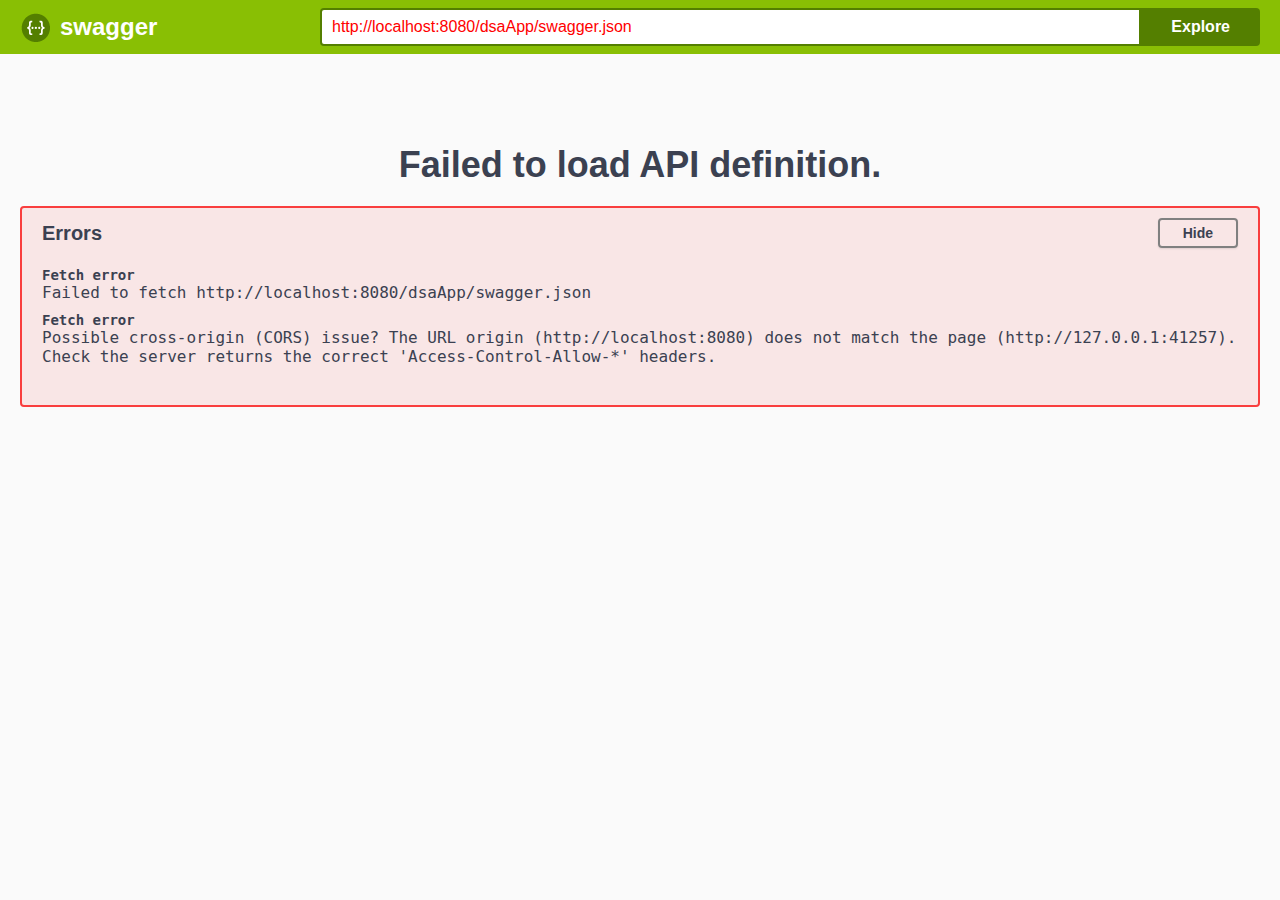
==== commit 17eb400e: "cors disabled" ====
--- a/public/swagger/index.html
+++ b/public/swagger/index.html
@@ -41,6 +41,7 @@
       // Build a system
       const ui = SwaggerUIBundle({
         url: "http://localhost:8080/dsaApp/swagger.json",
+        enableCORS: false,
         dom_id: '#swagger-ui',
         deepLinking: true,
         presets: [
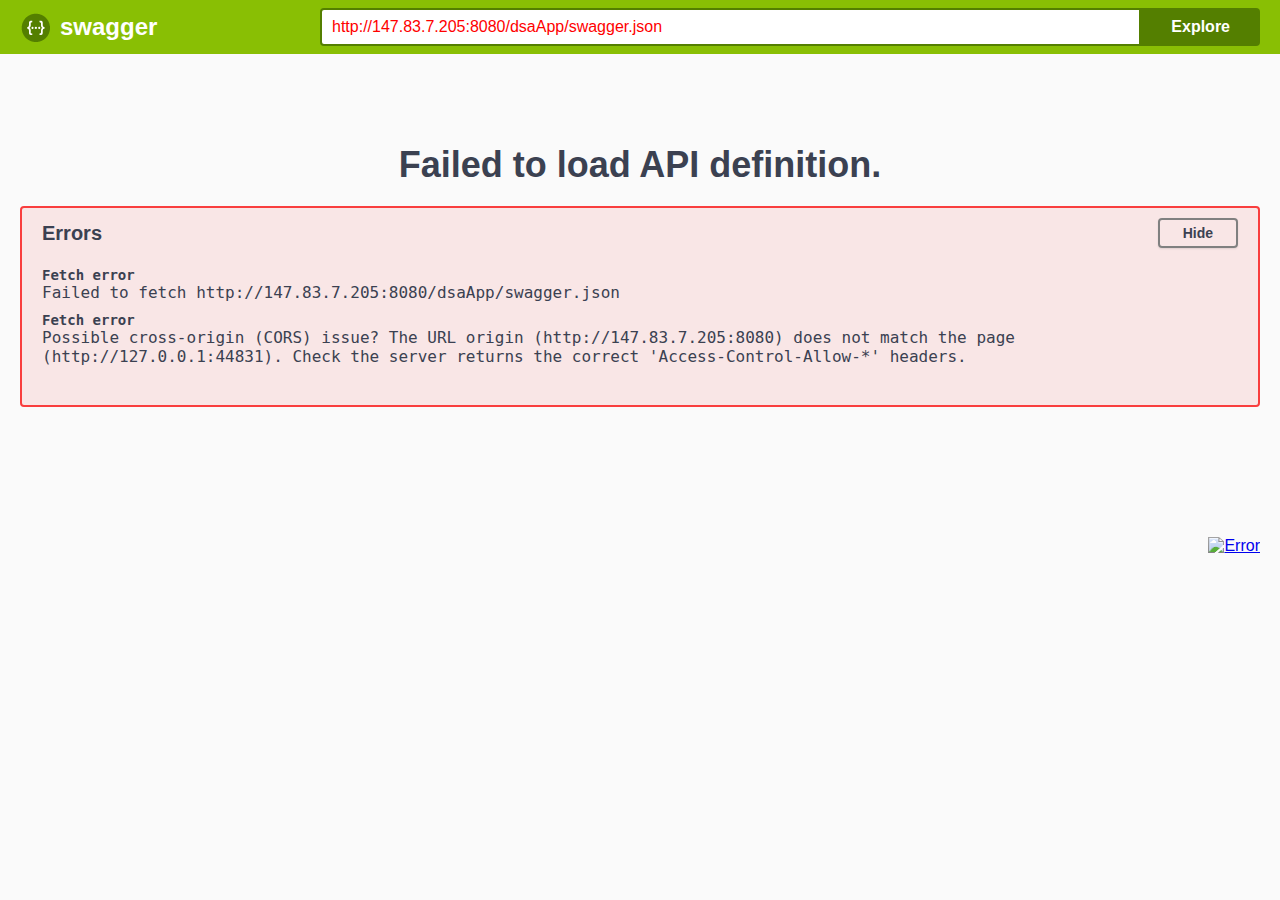
==== commit 96296721: "edited url" ====
--- a/public/swagger/index.html
+++ b/public/swagger/index.html
@@ -40,8 +40,7 @@
 
       // Build a system
       const ui = SwaggerUIBundle({
-        url: "http://localhost:8080/dsaApp/swagger.json",
-        enableCORS: false,
+        url: "http://147.83.7.205:8080/dsaApp/swagger.json",
         dom_id: '#swagger-ui',
         deepLinking: true,
         presets: [
